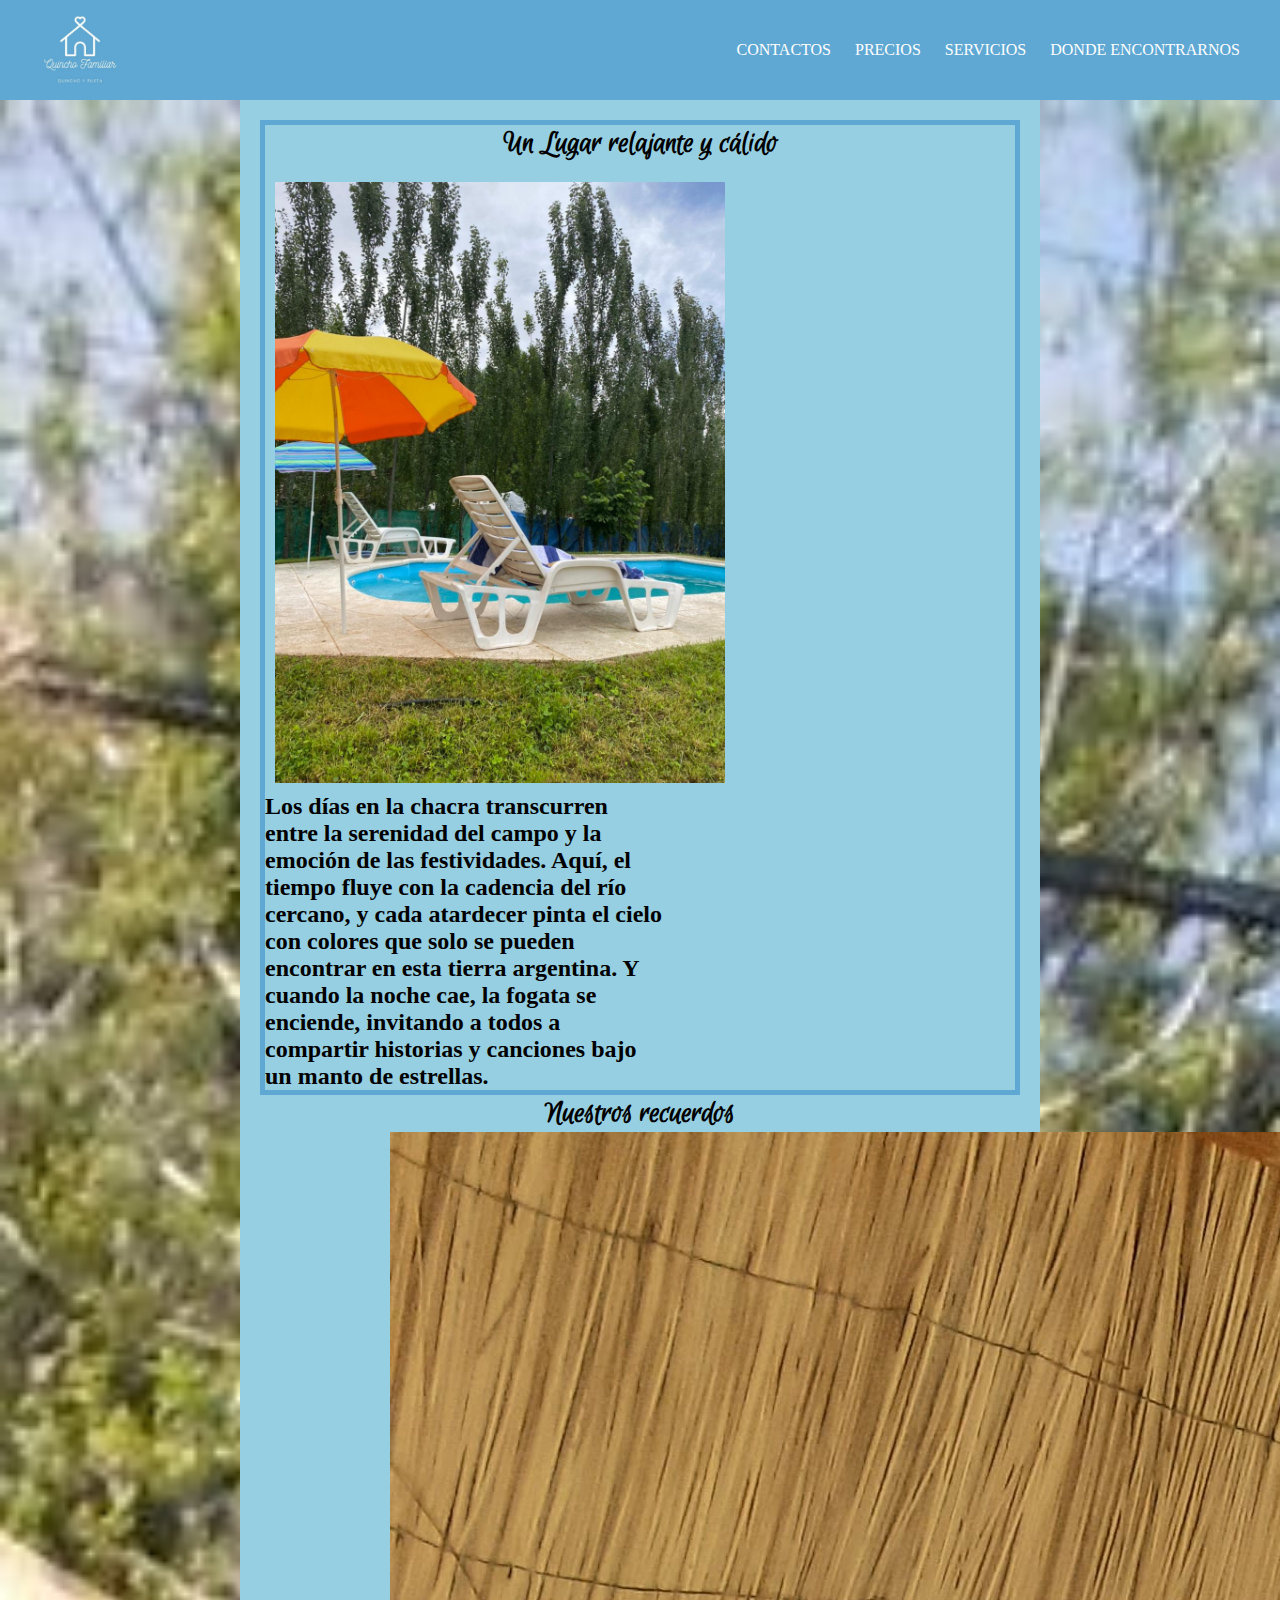
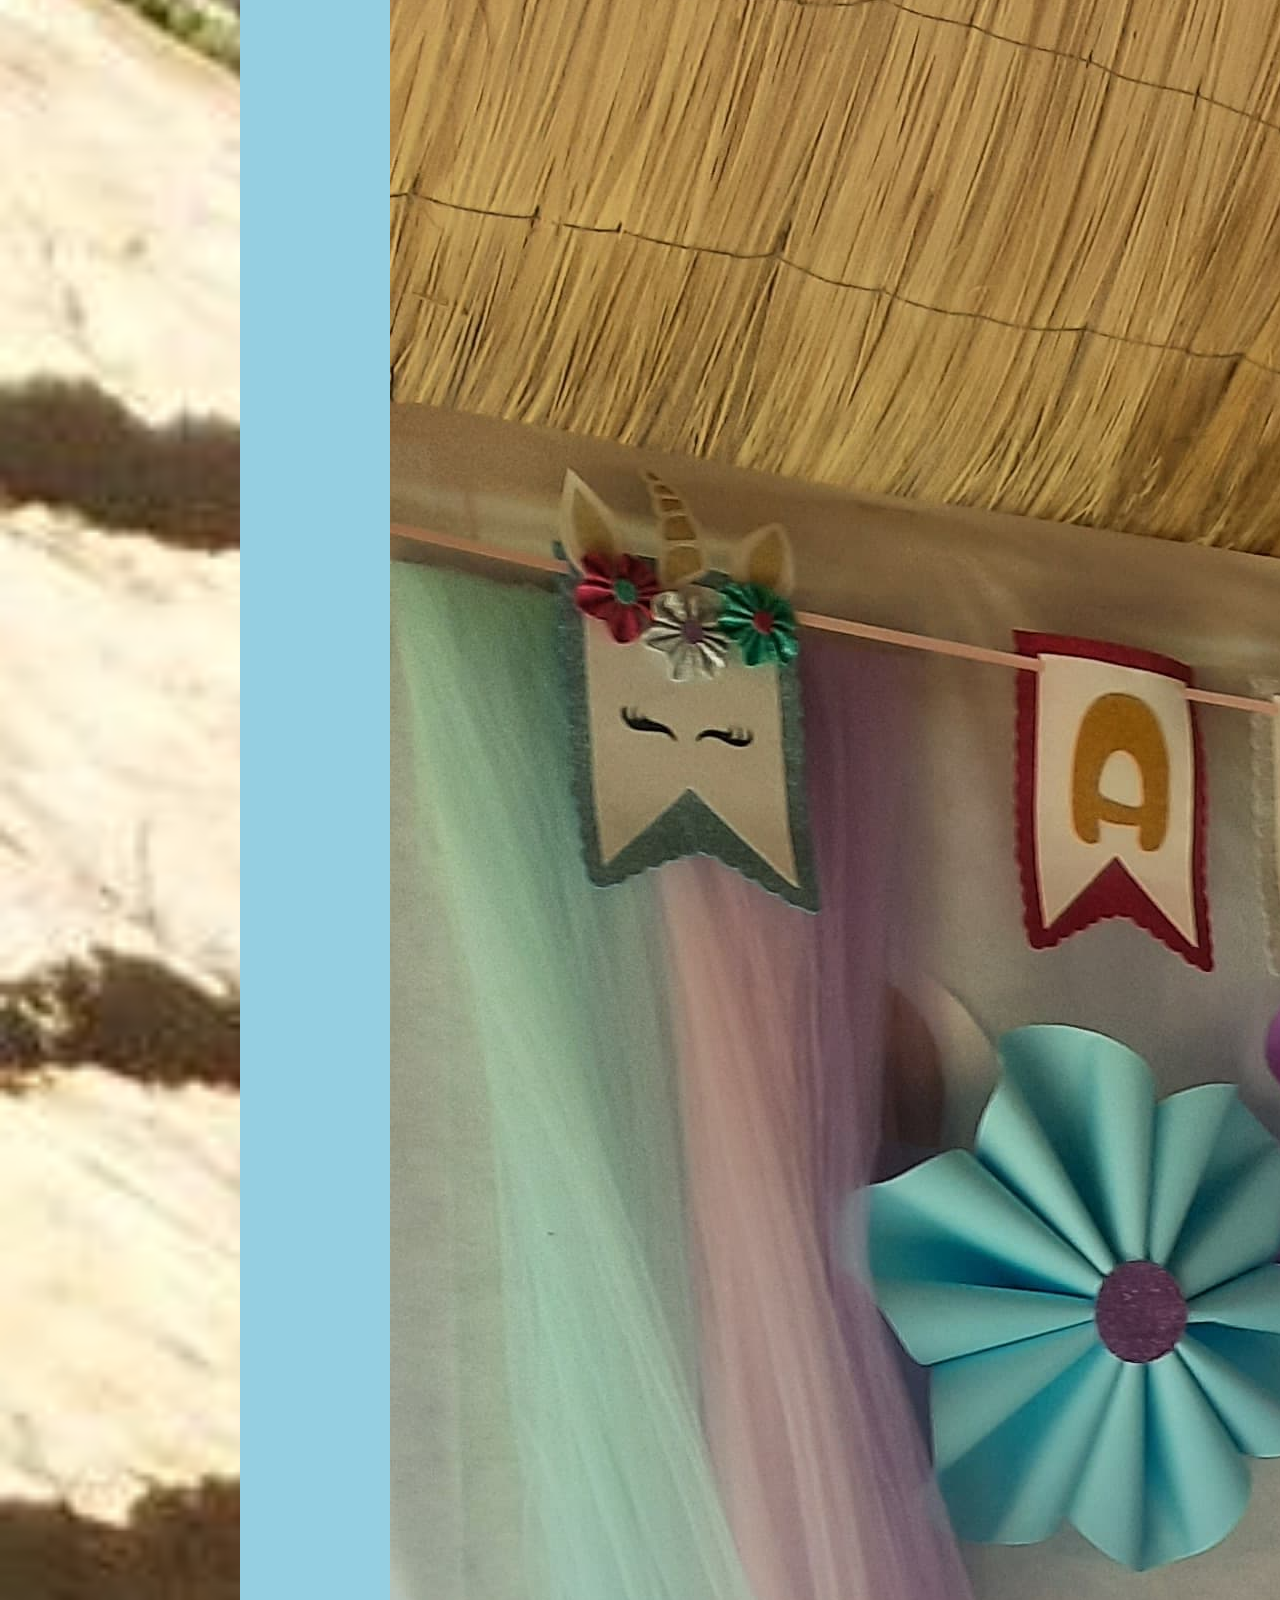
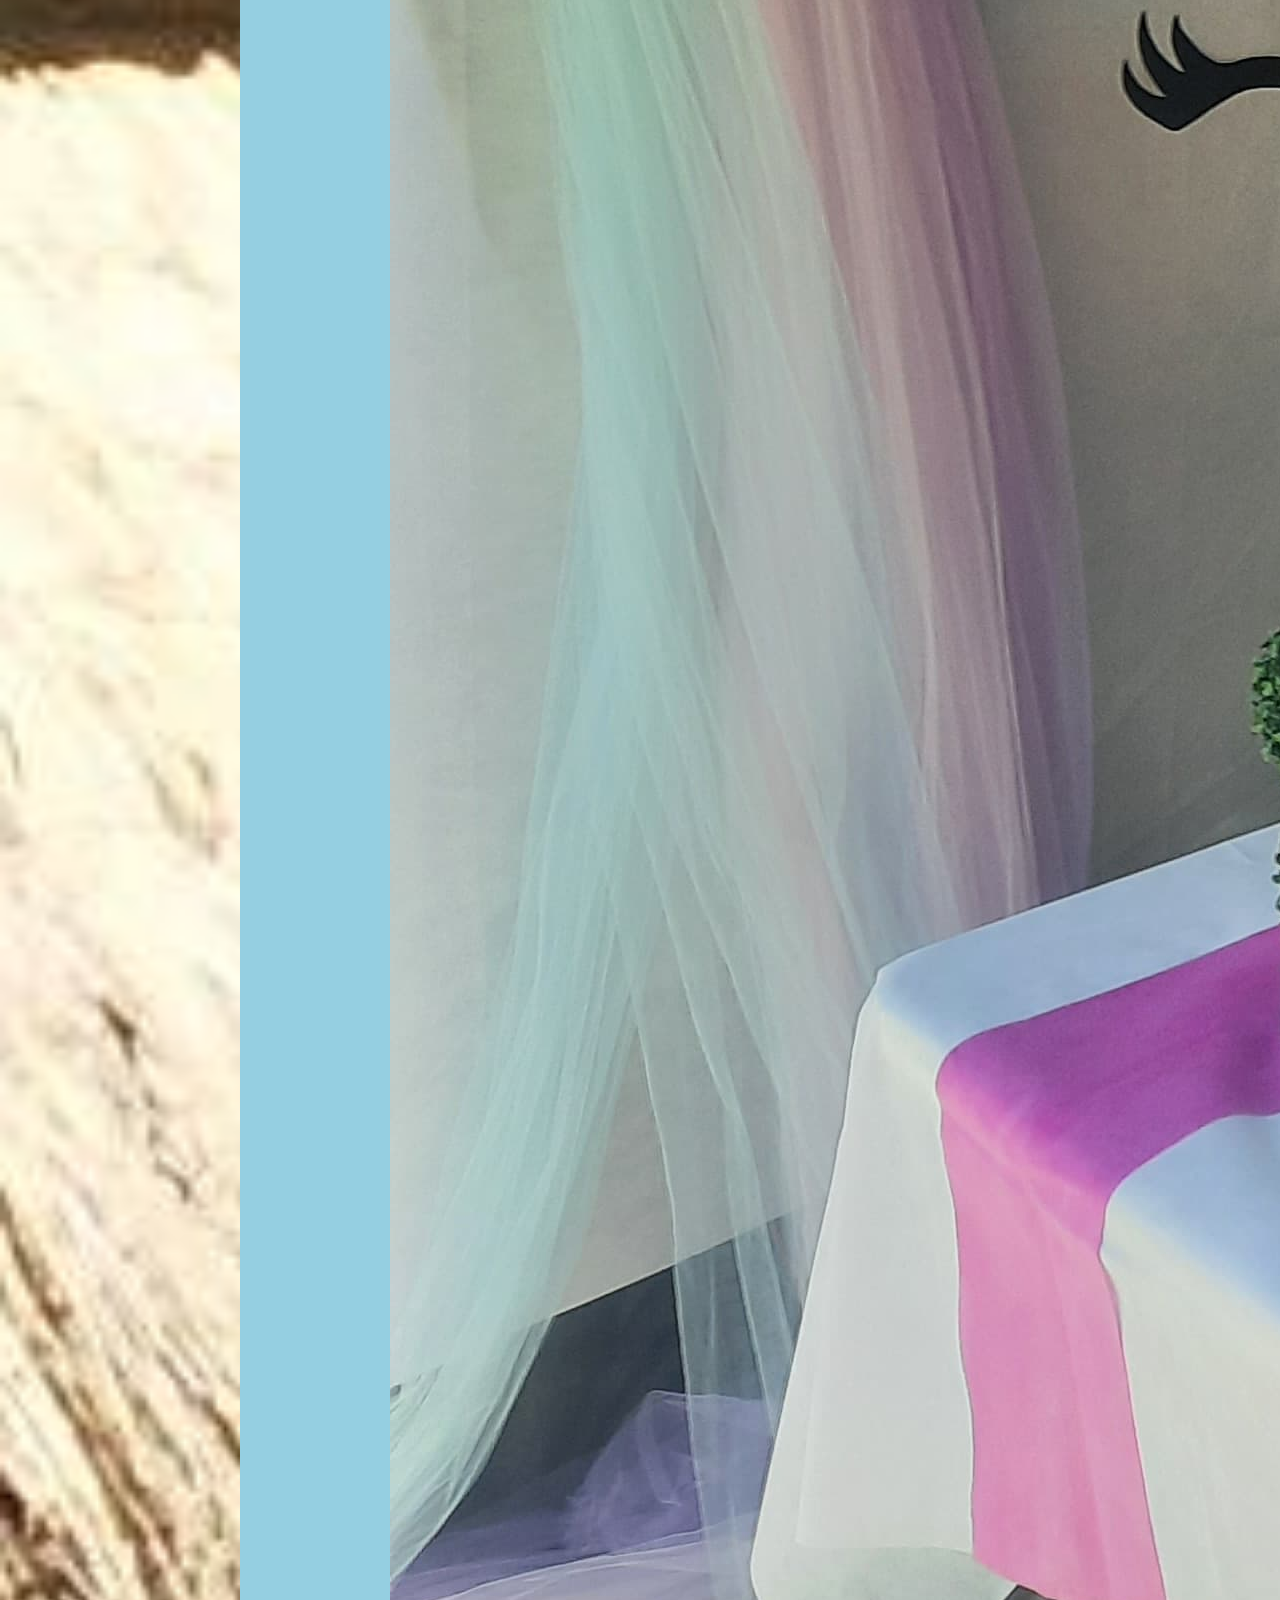
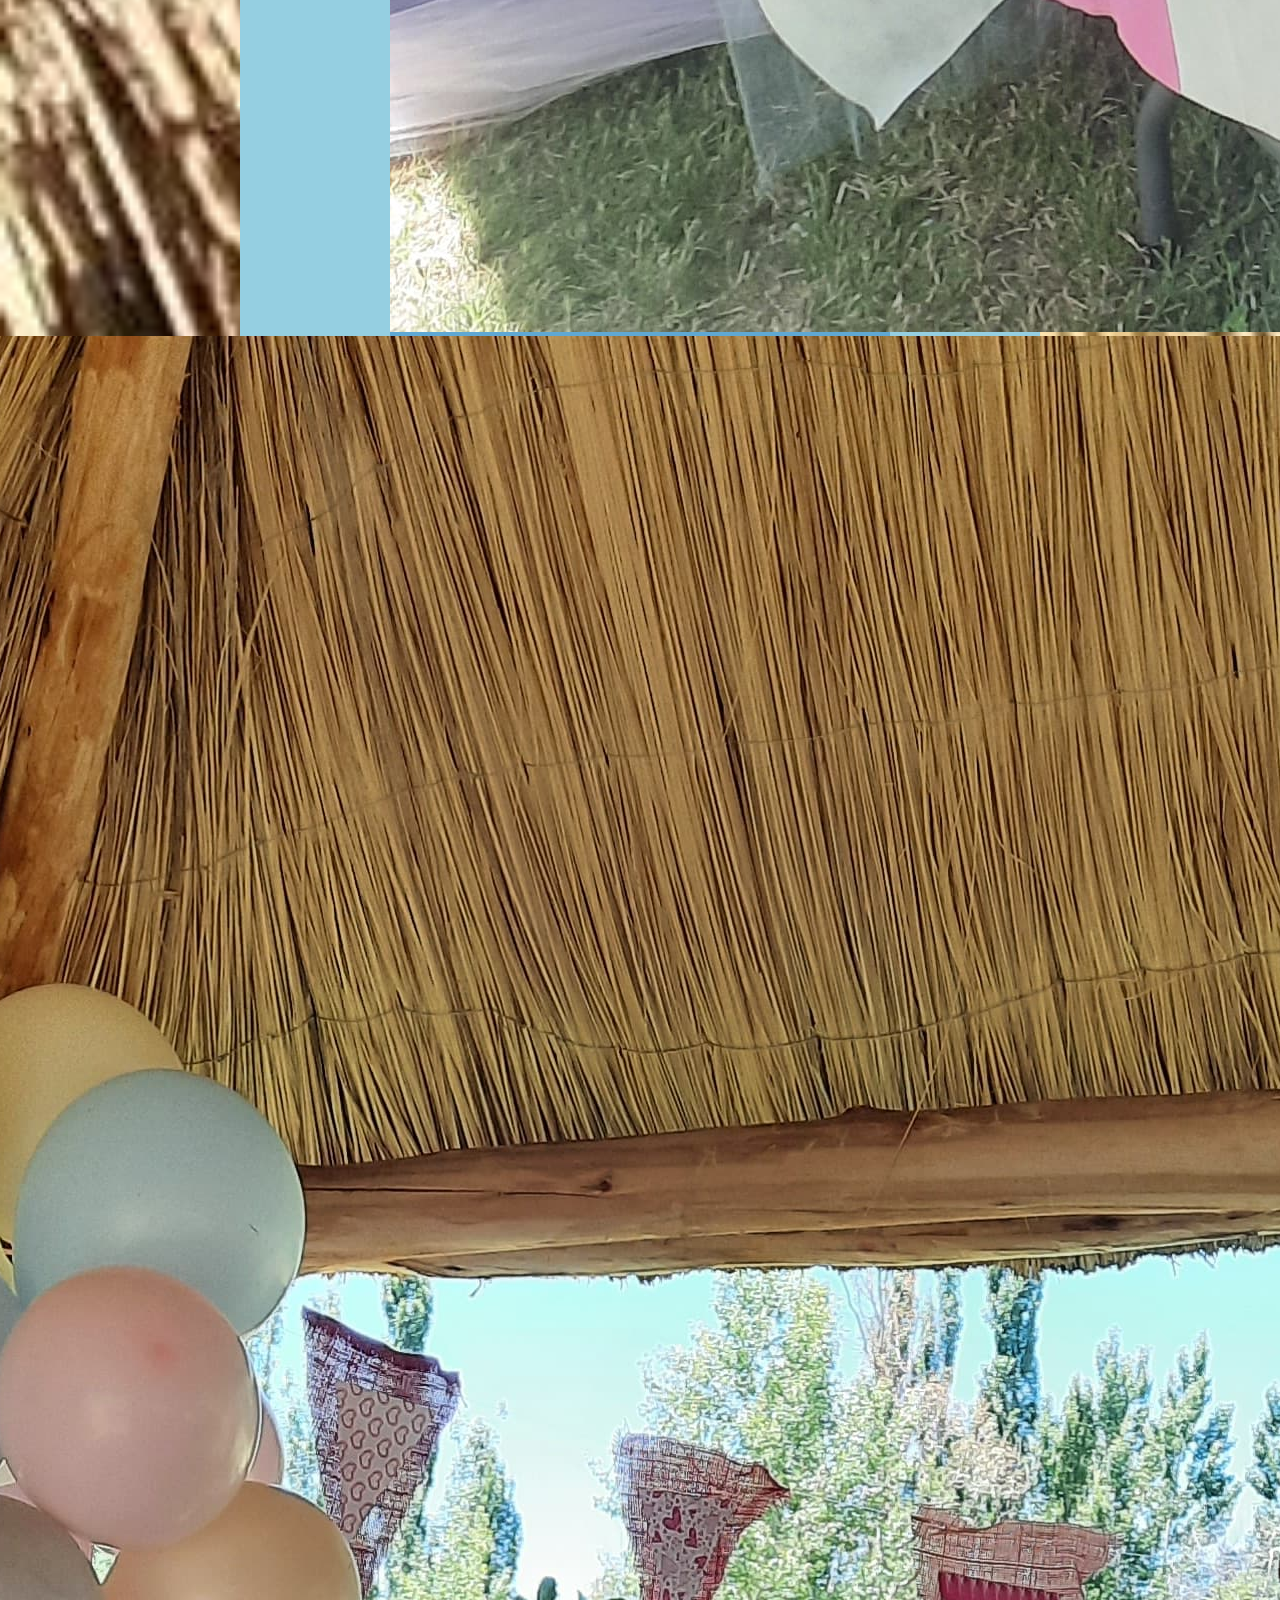
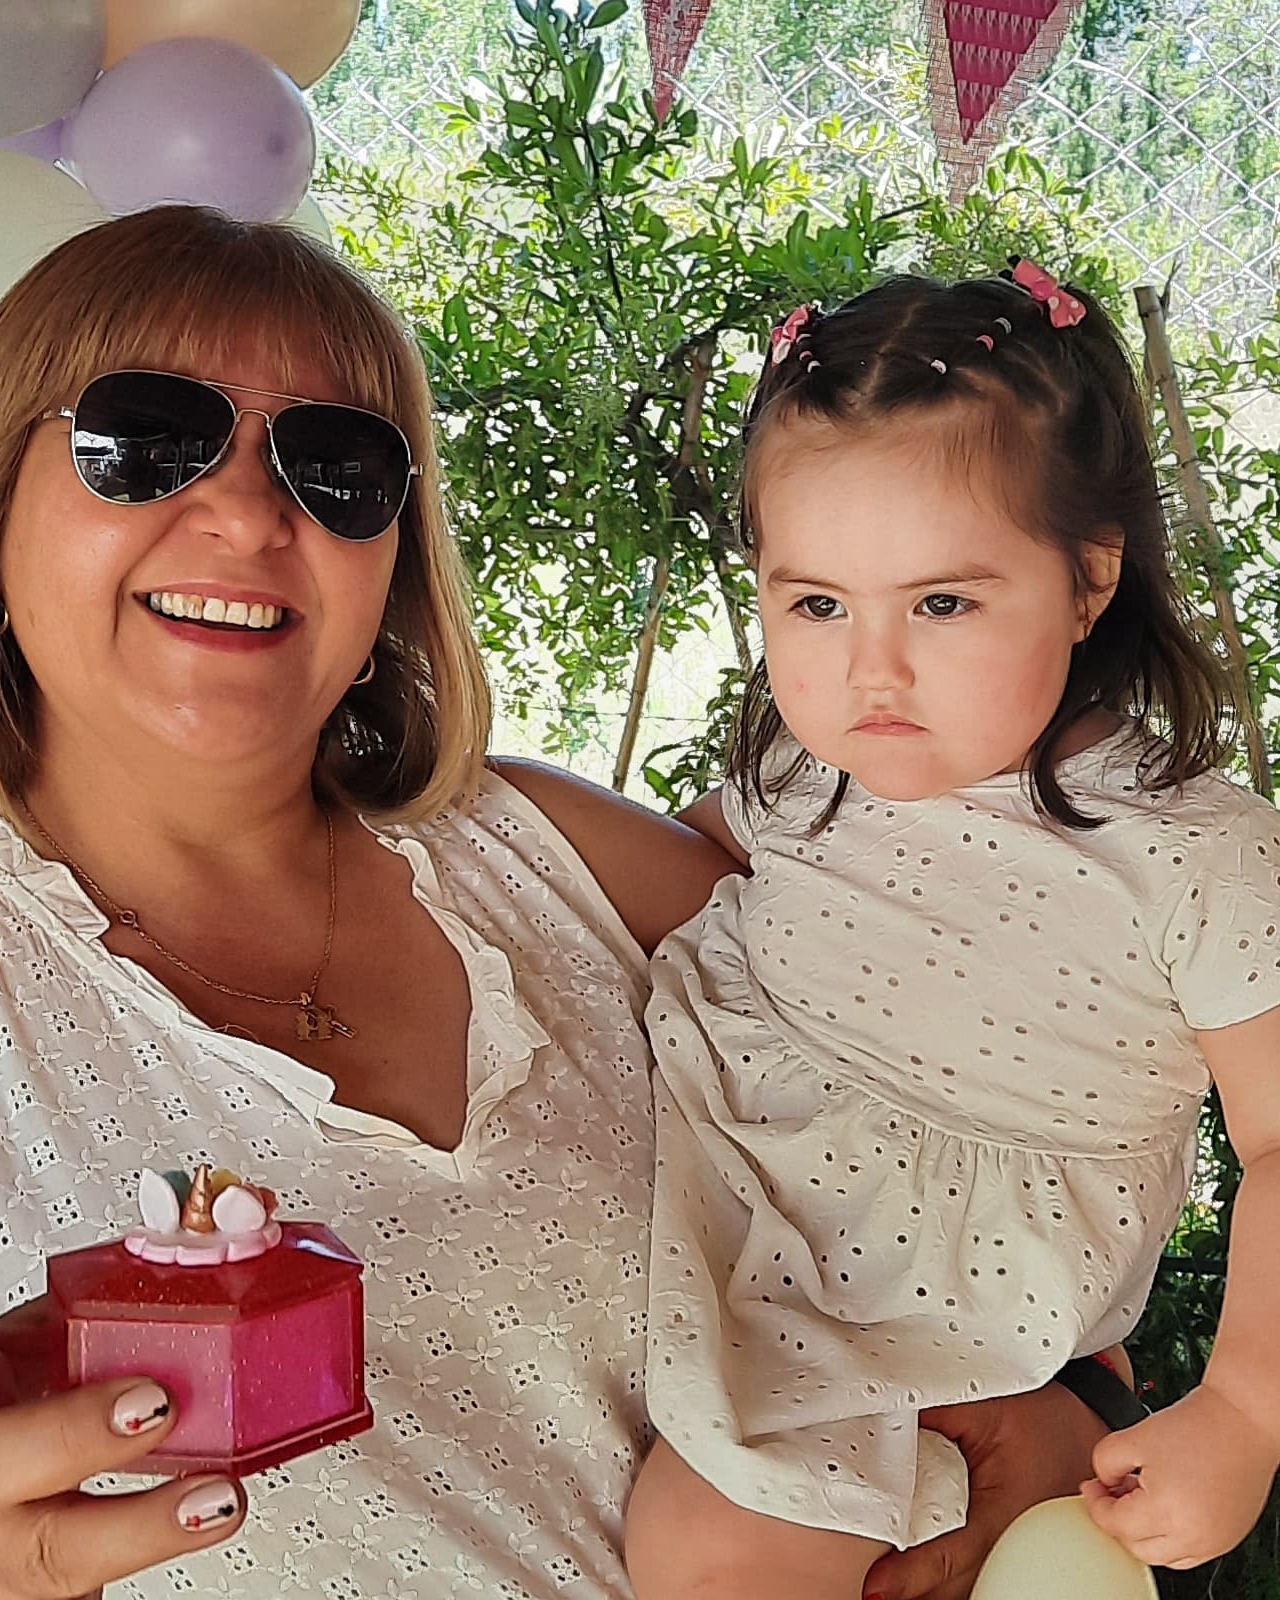
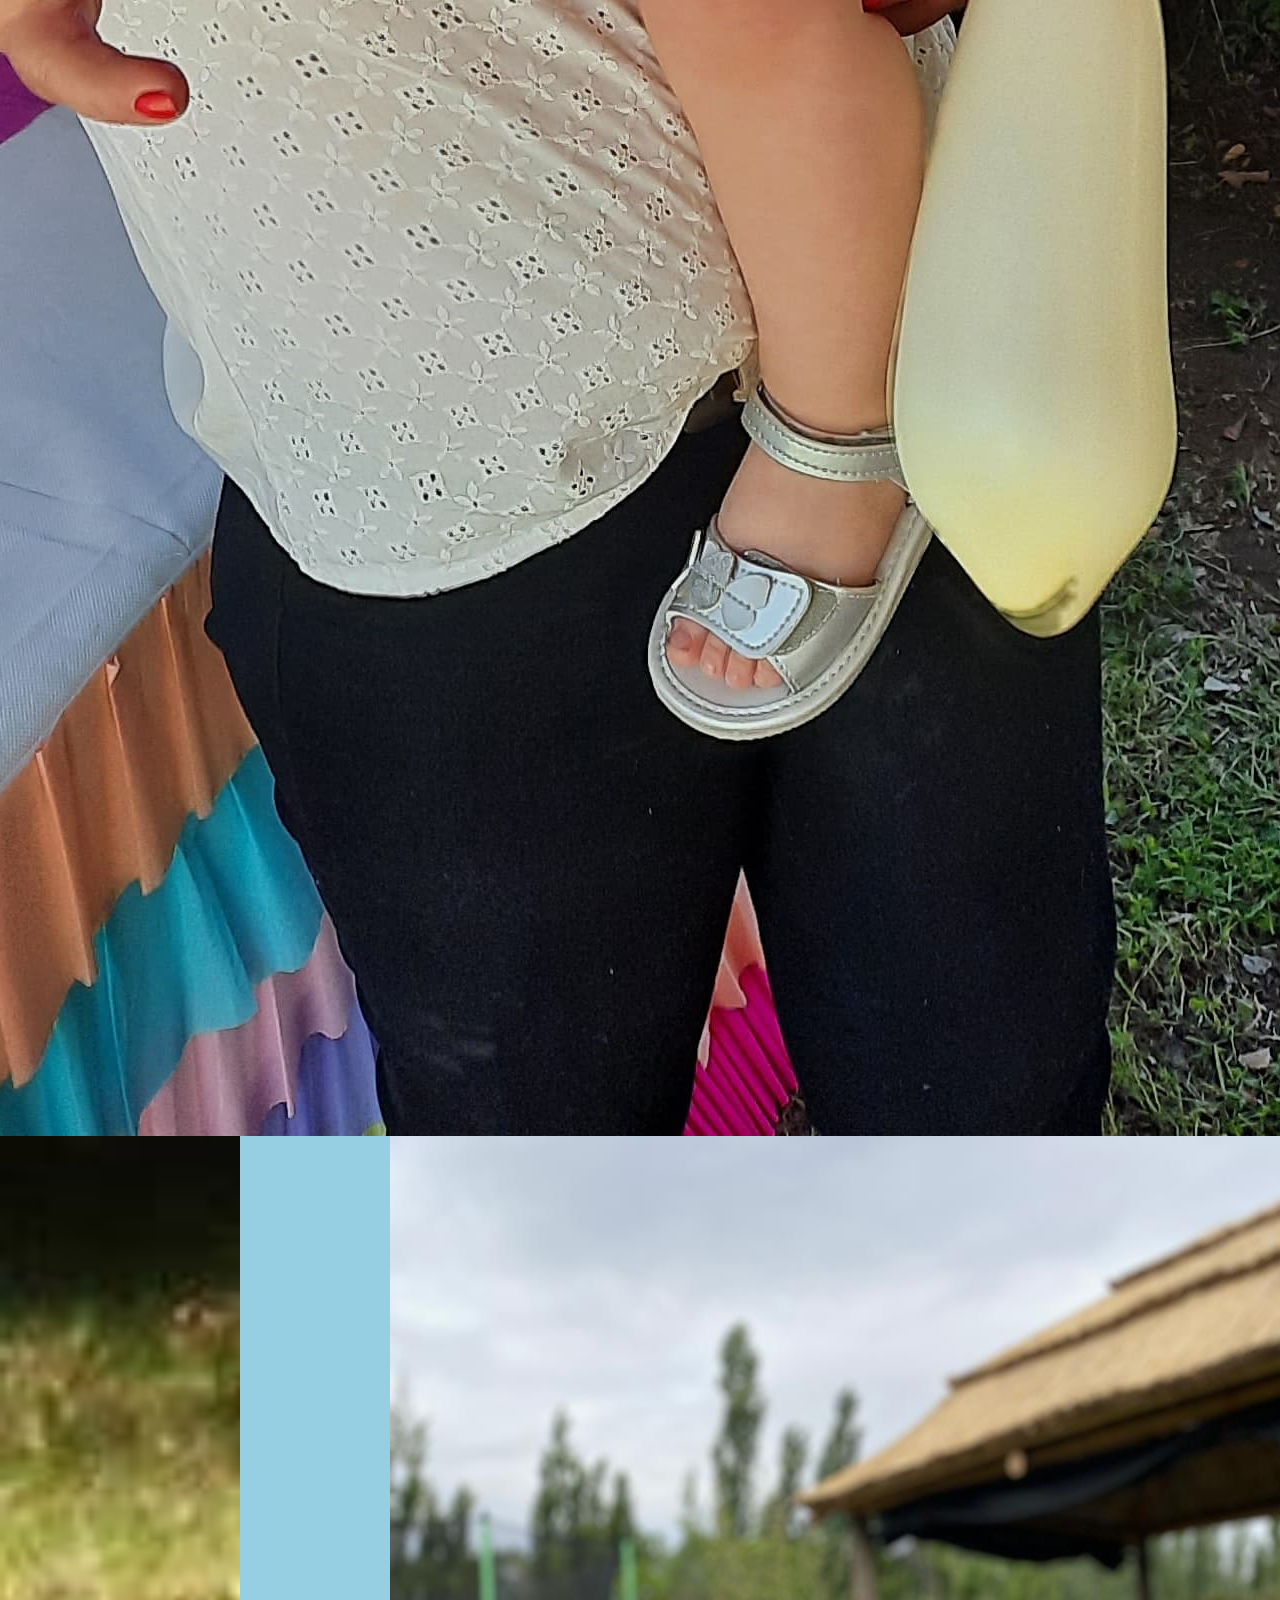
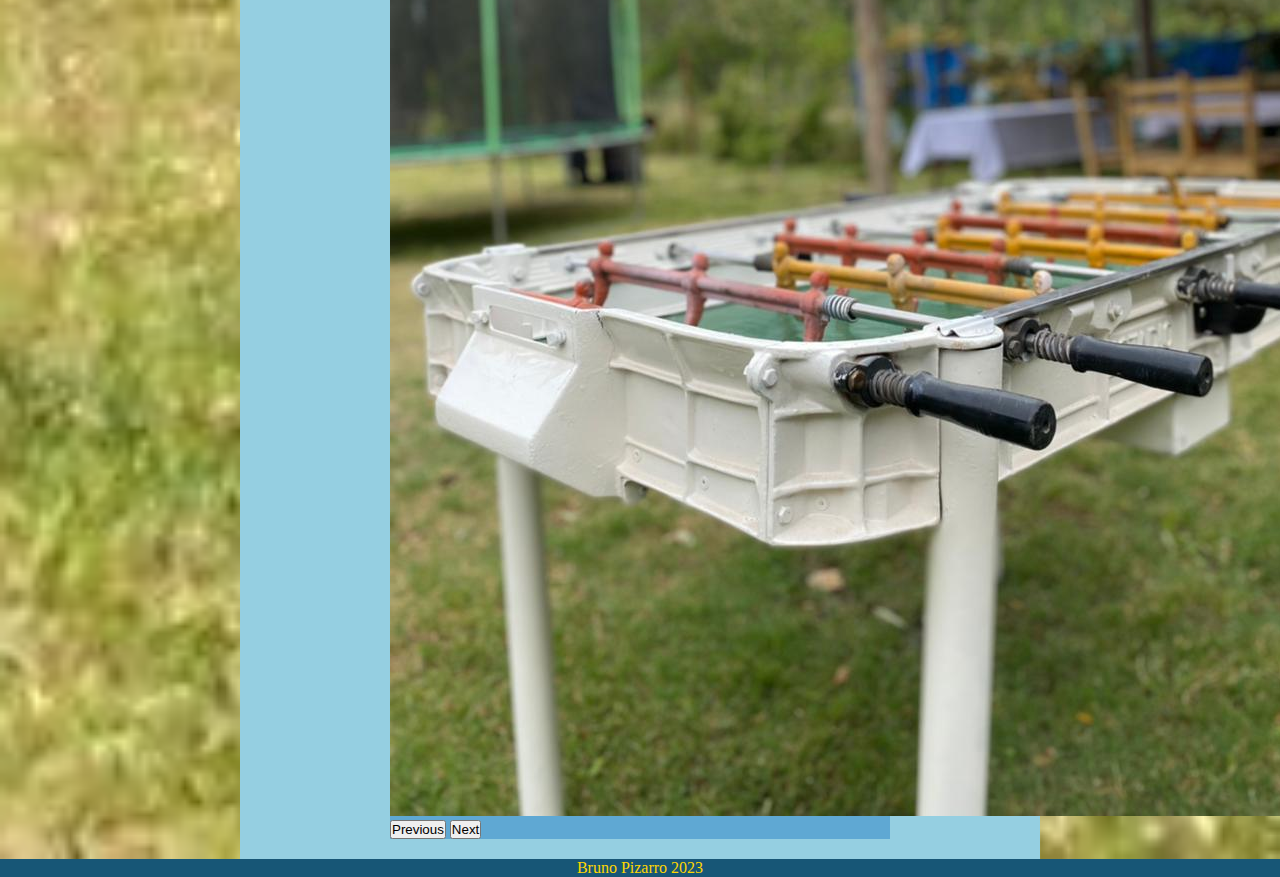
==== index.html @ 08f1d512 "arregle algunas cosas del carrusel" ====
<!DOCTYPE html>
<html lang="en">
<head>
    <meta charset="UTF-8">
    <meta name="viewport" content="width=device-width, initial-scale=1.0">
    <title>Quincho Familiar</title>
    <link href="https://cdn.jsdelivr.net/npm/bootstrap@5.3.2/dist/css/bootstrap.min.css" rel="stylesheet" integrity="sha384-T3c6CoIi6uLrA9TneNEoa7RxnatzjcDSCmG1MXxSR1GAsXEV/Dwwykc2MPK8M2HN" crossorigin="anonymous">
    <link rel="stylesheet" href="./css/style.css">
</head>

<body>
    <header class="menu-pag">
        <img src="./images/Logo.jpg" alt="" class="logo-principal">
        <input type="checkbox" id="check">
        <label for="check" class="mostrar-menu">
            &#8801
        </label>
        <nav class="menu">
            <a href="./Pages/contacto.html">Contactos</a>
            <a href="./Pages/precios.html">Precios</a>
            <a href="./Pages/servicios.html">Servicios</a>
            <a href="./Pages/Ubicacion.html">Donde encontrarnos</a>
            <label for="check" class="esconder-menu">
                &#215
            </label>
    </header>
    <section class="imagen_fondo">
    <main class="cartita">
        <div class="introduccion">
            <h1 class="Titulo">Un Lugar relajante y cálido</h1>
            <div clag-fluidcion">
                <img src="./images/Exterior1.jpg" alt="Imagen exterior" class="imagen_presentacion">
                <h2 class="texto-presentacion">
                    Los días en la chacra transcurren entre la serenidad del campo y la emoción de las festividades. Aquí, el
                    tiempo fluye con la cadencia del río cercano, y cada atardecer pinta el cielo con colores que solo se pueden
                    encontrar en esta tierra argentina. Y cuando la noche cae, la fogata se enciende, invitando a todos a compartir
                    historias y canciones bajo un manto de estrellas.
                </h2>
            </div>
        </div>

        <h1 class="titulo_galeria">Nuestros recuerdos</h1>
        
        <section class="container">
            <div id="carouselExampleInterval" class="carousel slide" data-bs-ride="carousel">
                <div class="carousel-inner">
                  <div class="carousel-item active" data-bs-interval="10000">
                    <img src="./images/imagen-carrusel3.jpg" class="d-block w-100 imagen-carrusel" alt="slide 1">
                  </div>
                  <div class="carousel-item" data-bs-interval="2000">
                    <div class= "container border text-center" >
                    <img src="./images/img-carrusel1.jpg" class="d-block w-100 imagen-carrusel"  alt="slide 2">
                </div>
                  </div>
                  <div class="carousel-item">
                    <img src="./images/Exterior2.jpg" class="d-block w-100 imagen-carrusel" alt="slide 3">
                  </div>
                </div>
                <button class="carousel-control-prev" type="button" data-bs-target="#carouselExampleInterval" data-bs-slide="prev">
                  <span class="carousel-control-prev-icon" aria-hidden="true"></span>
                  <span class="visually-hidden">Previous</span>
                </button>
                <button class="carousel-control-next" type="button" data-bs-target="#carouselExampleInterval" data-bs-slide="next">
                  <span class="carousel-control-next-icon" aria-hidden="true"></span>
                  <span class="visually-hidden">Next</span>
                </button>
              </div>

        </section>


    </main>

</section>

<footer class="pieDePagina">
    <nav class="pie_pag">
        <p> Bruno Pizarro 2023</p>
    </nav>
</footer>

<script src="https://cdn.jsdelivr.net/npm/bootstrap@5.3.2/dist/js/bootstrap.bundle.min.js" integrity="sha384-C6RzsynM9kWDrMNeT87bh95OGNyZPhcTNXj1NW7RuBCsyN/o0jlpcV8Qyq46cDfL" crossorigin="anonymous"></script>

</body>
</html>
---- css/style.css ----
@import url('https://fonts.googleapis.com/css2?family=Bevan&family=Open+Sans&display=swap');

@import url('https://fonts.googleapis.com/css2?family=Agbalumo&display=swap');

@import url('https://fonts.googleapis.com/css2?family=Euphoria+Script&display=swap');

*
{
    margin: 0;
    padding: 0;
    box-sizing: border-box;
}

body 
{
    display: flex;
    flex-direction: column;

}

/*-----------------Footer---------------------*/
footer
{
    display: block;
    background-color: #175676;
}

.pie_pag
{
    display: flex;
    align-items: center;
    justify-content: center;
    color: gold;
}


    /*---------------Ajustes de tamaño-------------------------*/
    
    

    



    /*-------------------------------------------*/

/*-------------------------------------------*/


/*-----------------HEADER---------------------*/
header
{
    height: 100px;
    background: #5fa8d3;
    padding: 0 30px;
    display: flex;
    justify-content: space-between;
    align-items: center;
}

.logo-principal
{
    float: left;
    width: 100px;
}

.menu a
{
    color: white;
    text-transform: uppercase;
    text-decoration: none;
    padding: 0 10px;
    transition: 0.4s;
    -webkit-transition: 0.4s;
    -moz-transition: 0.4s;
    -ms-transition: 0.4s;
    -o-transition: 0.4s;
}

.mostrar-menu,.esconder-menu
{
    font-size: 30px;
    cursor: pointer;
    display: none;
    transition: 0.4s;
}

.mostrar-menu
{
    order:1;
}

menu a:hover,
.mostrar-menu:hover,
.esconder-menu:hover
{
   color: black;
}

#check
{
    display: none;
}

    /*---------------Ajustes de tamaño-------------------------*/

    @media (max-width: 530px)
    {
        .mostrar-menu,
        .esconder-menu
        {
            display: block;
        }
    
        .menu
        {
            position: fixed;
            width: 100%;
            height: 100vh;
            background: #5fa8d3;
            right: 100%;
            top: 0;
            text-align: center;
            padding: 100px 0px;
            z-index: 100;
            transition: 0.8s;      
        }
    
        .menu a
        {
        display: block;
        padding: 20px;
        }
    
        .esconder-menu
        {
        position: absolute;
        top: 40px;
        right: 40px; 
        }
    
        #check:checked ~ .menu
        {
        right: 0;
        }
    
    }
    /*-------------------------------------------*/

/*-------------------------------------------*/

/*-----------------Main---------------------*/

main
{
    min-height: 100vh;
    flex-wrap: wrap;
}

.cartita 
{
    display: flex;
    flex-direction: column;
    align-items: center;
    justify-content: center;
    background-color: #95cfe1;
    padding: 20px;
    max-width: 800px; 
    margin: auto; 

}

.imagen_fondo
{
    background: url(../images/exterior\ 3.jpg);
    background-repeat: no-repeat;
    background-size: cover;
    background-position: center center;
    display: flex;
    justify-content: center;
    align-items: center;
    
}
 

    /*---------------Ajustes de tamaño-------------------------*/


    /*-------------------------------------------*/



/*-----------------Presentacion---------------------*/
.Titulo 
{
    margin-bottom: 10px;
    font-family: 'Euphoria Script', cursive;
    display: flex;
    justify-content: center;
}

.introduccion 
{
    display: flex;
    justify-content: center;
    border: 5px solid #5fa8d3;
    flex-wrap: wrap;
}

.imagen_presentacion 
{
    width: 60%;
    margin: 10px;
    display: flex;
    justify-content: center;
    flex-wrap: wrap;
}

.Presentacion 
{
    margin: 10px;
    display: flex;
    justify-content: center;
    flex-wrap: wrap;
}
.texto-presentacion
{
    width: 400px;
    
}


    /*---------------Ajustes de tamaño-------------------------*/

    @media (max-width: 565px)
    {

        .Titulo
        {
            margin-bottom: auto;

        }
        .texto-presentacion
        {
            align-items: center;
            width: 250px;
        }

        .imagen_presentacion 
        {
            width: 200px;
        }

        .introduccion
        {
            width: 300px;
        }

    }
    /*-------------------------------------------*/

/*-------------------------------------------*/

/*-----------------Galeria---------------------*/

.cartita .galeria 
{
    
    padding: 10px; 
    margin-top: 20px; 
    display: flex;
    justify-content: space-between;
    width: 100%; 
    box-sizing:border-box
}

.titulo_galeria 
{
    font-family: 'Euphoria Script', cursive;
}

.container
{
    background-color: #5fa8d3;
    display: flex;
    justify-content: center;
}



    /*---------------Ajustes de tamaño-----------------*/

    @media (max-width: 565px)
    {

        .cartita
        {
           width: 500px;
        }

        .imagen-carrusel
        {

        }
    }






    /*-------------------------------------------*/

/*------------------------------------------*/

/*-------------------------------------------*/

/*-----------------Contactos---------------------*/

.Formulario
{
    margin-left: 40%;
}

.logoContactos 
{
    width: 500px; 
    margin-right: 10px; 
    padding: 20%;
}

    /*---------------Ajustes de tamaño-------------------------*/





    /*-------------------------------------------*/

/*-------------------------------------------*/

/*-----------------Precio---------------------*/
.pautaPrecio
{

  list-style-type: none;
  margin-bottom: 10px;
  color: red;
}

.metodoPago
{
    width: 300px;
    display: flex;
    padding: 10px;
    margin-top: 20px;
    margin-right: 30px;
}

.metodoPago img 
{
    width: 800px; 
    margin-right: 10px; 
}

.carousel-item
{
    width: 500px;
    justify-content: center;
    align-items: center;
    max-width: 100%;

}

    /*---------------Ajustes de tamaño (390x844)-------------------------*/





    /*-------------------------------------------*/

/*-------------------------------------------*/

/*-----------------Servicios---------------------*/



.parrafoFinalServicios
{
    margin-bottom: 5px;
    
}

.img_servicios
{
    width: 100%;
    margin-bottom: 12px;
}



    /*---------------Ajustes de tamaño-------------------------*/





    /*-------------------------------------------*/



.logo_tarjeta
{
    display: flex;
    width: 70%;
    margin: auto;
}

.texto_Tarjeta
{
    margin: auto;
}

.tarjetas
{
    display: grid;
    grid-template-columns: 1fr 1fr 1fr;
    gap: 1rem;
}

.card
{
    background-color: #175676;
}


.ocultar 
{
    display: none;
}
 
/*-------------------------------------------*/


/*-----------------Ubicacion---------------------*/
.Ubicacion
{
    width: 40%;
}

.TextoUbicacion
{
    display: flex;
    margin-right: 44px;
}

.contenido-ubicacion
{
    margin-left: 10px; 
}



    /*---------------Ajustes de tamaño-------------------------*/





    /*-------------------------------------------*/


/*-------------------------------------------*/
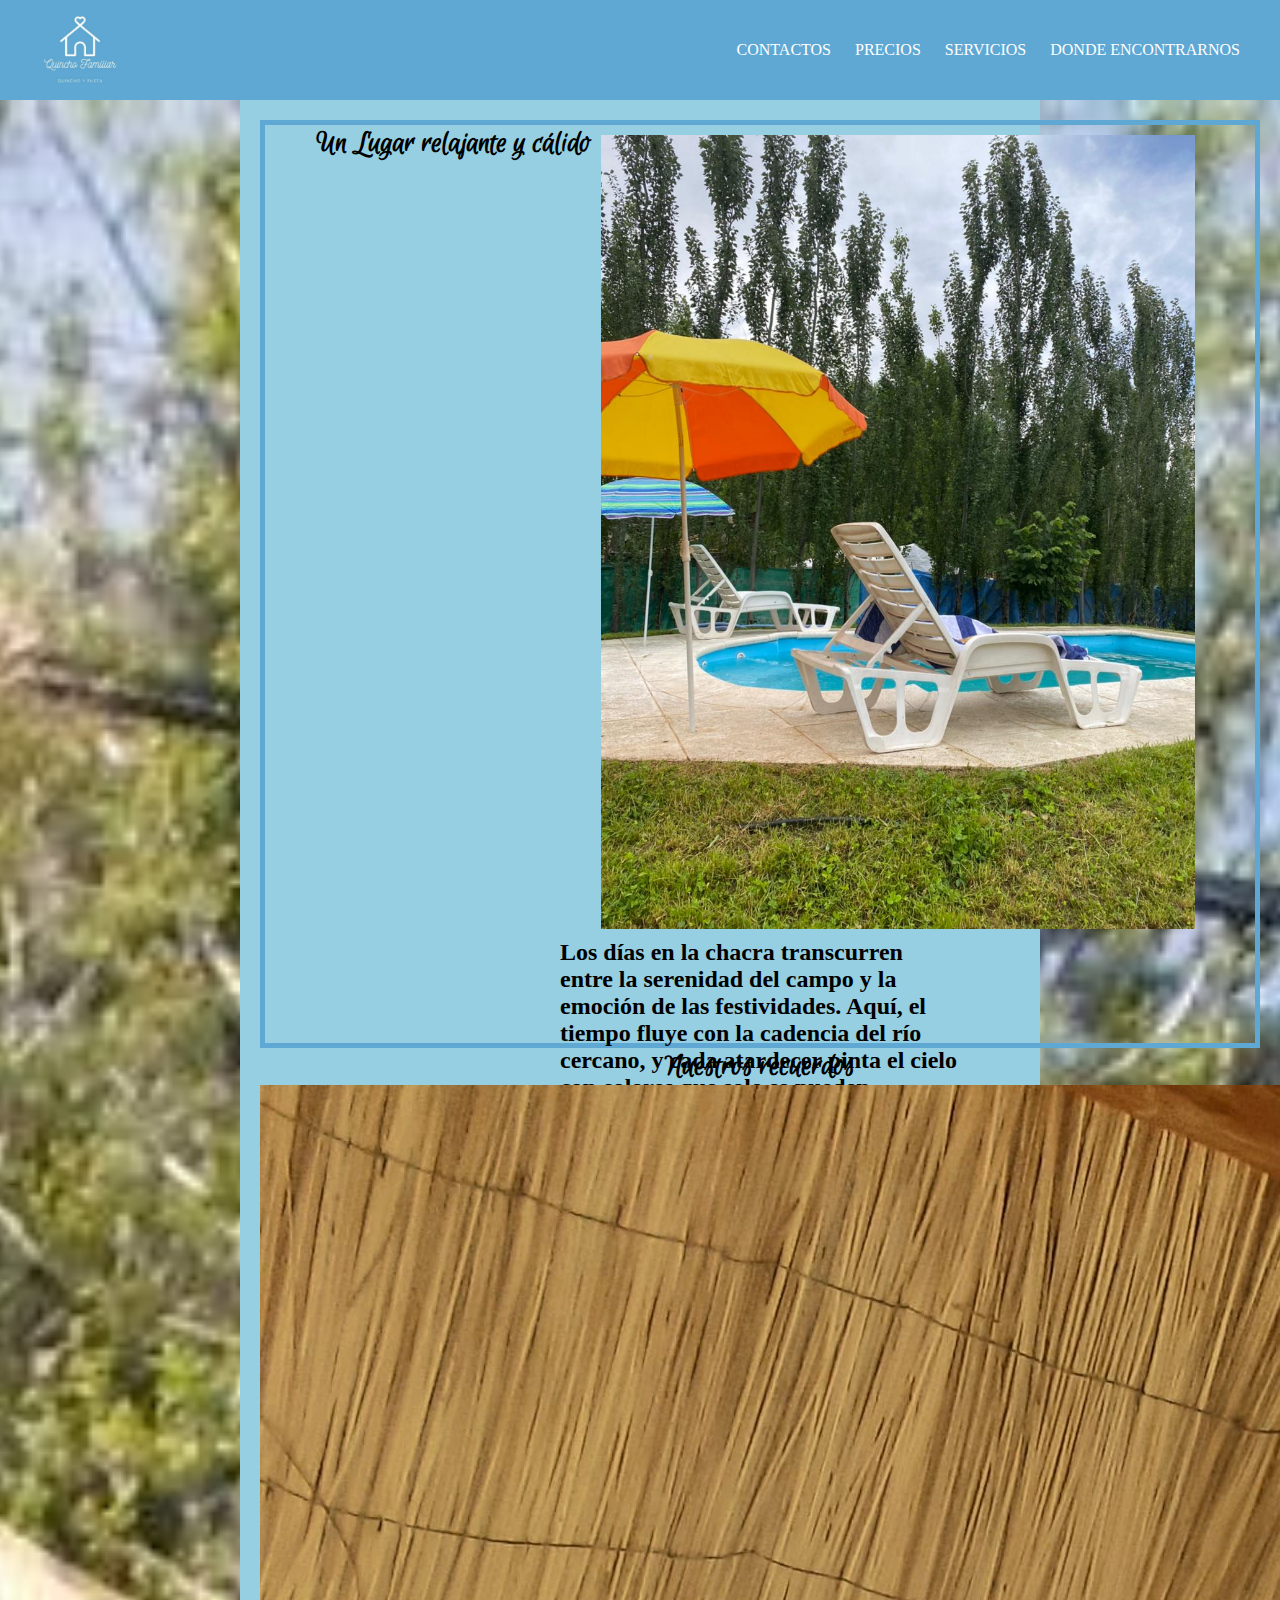
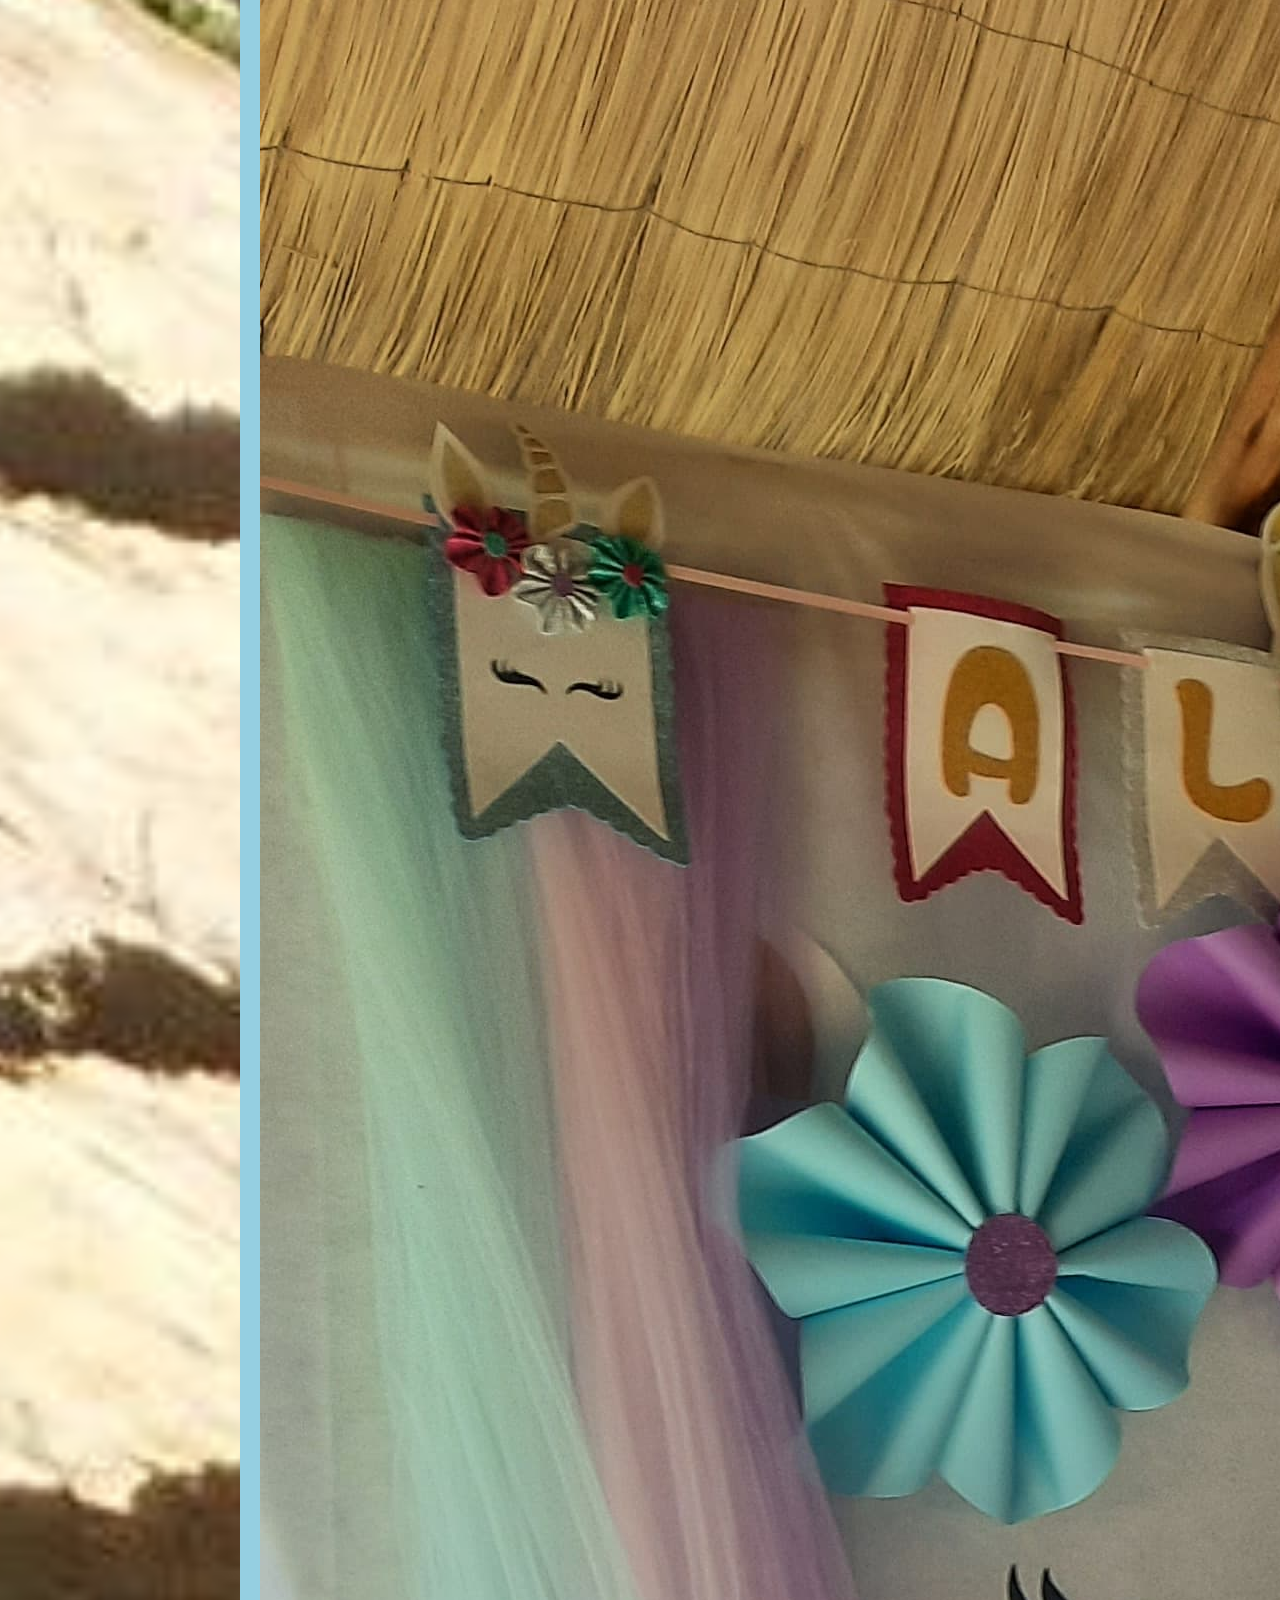
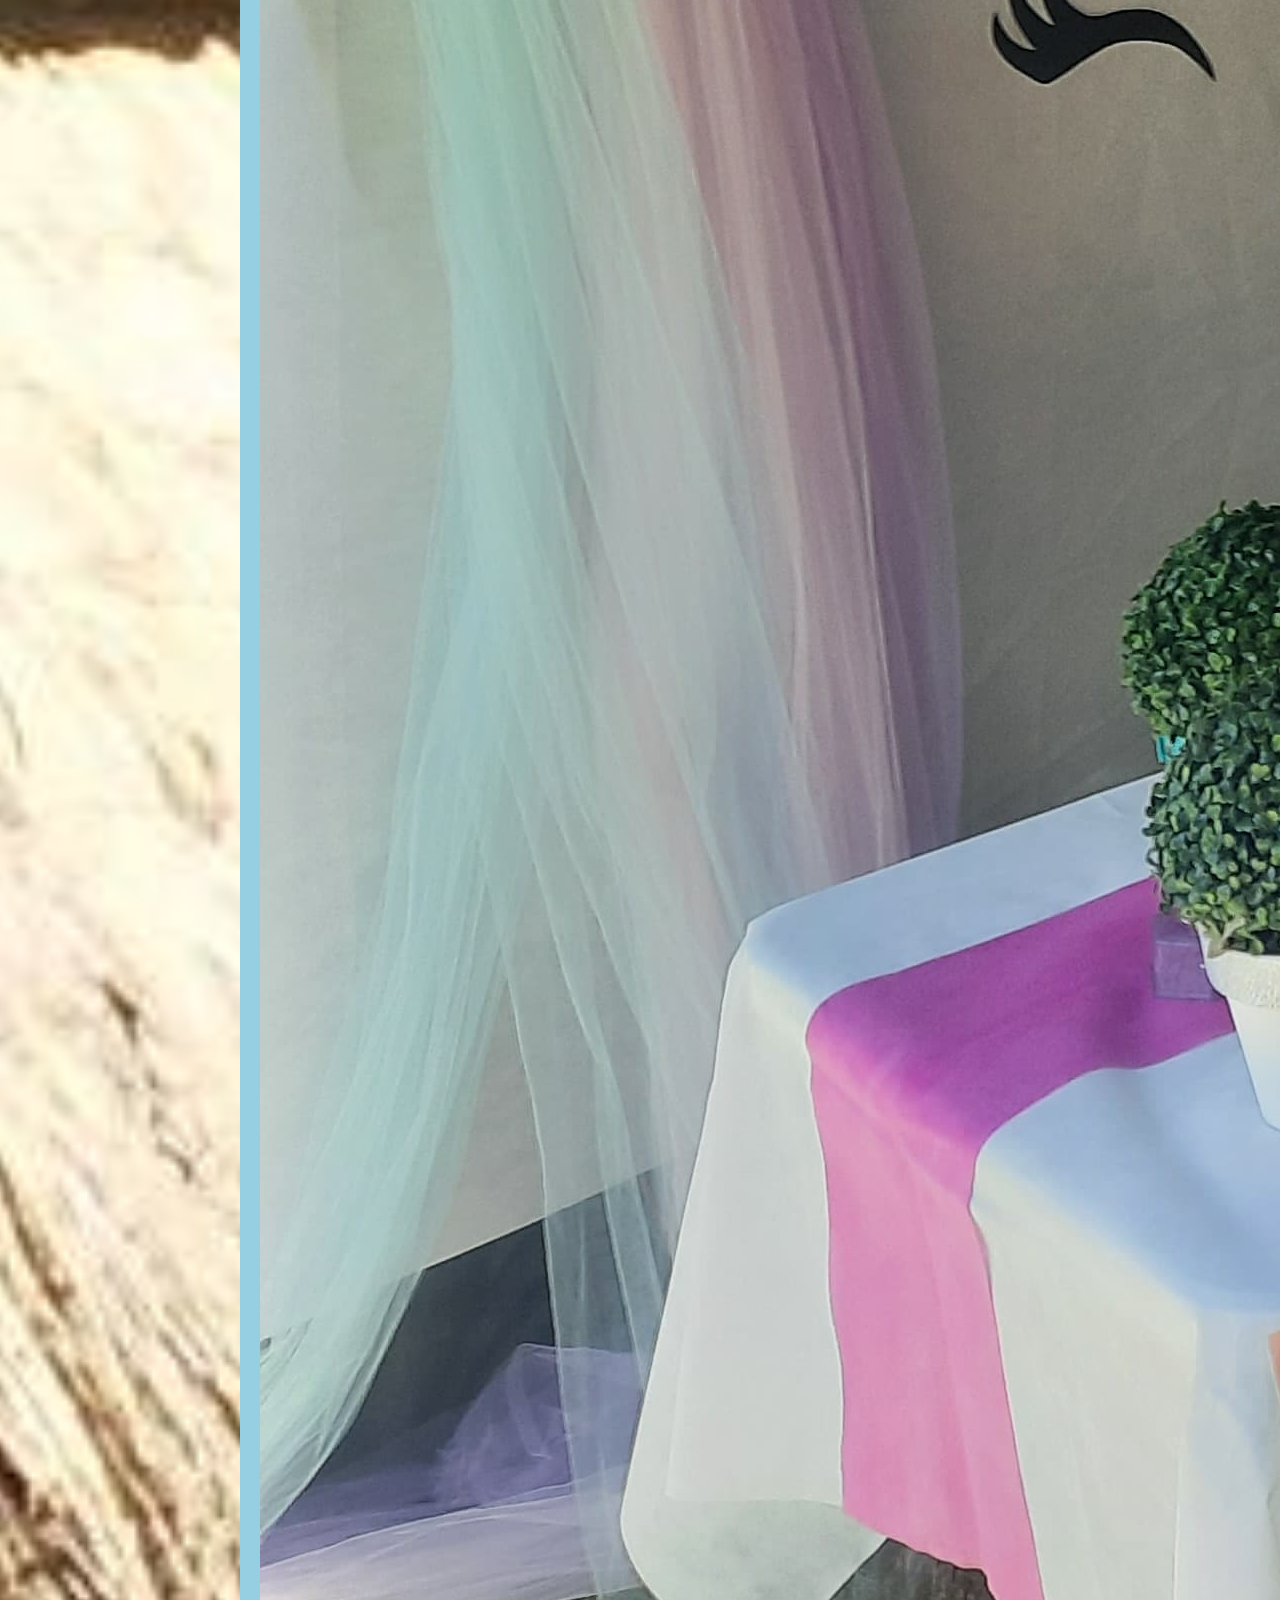
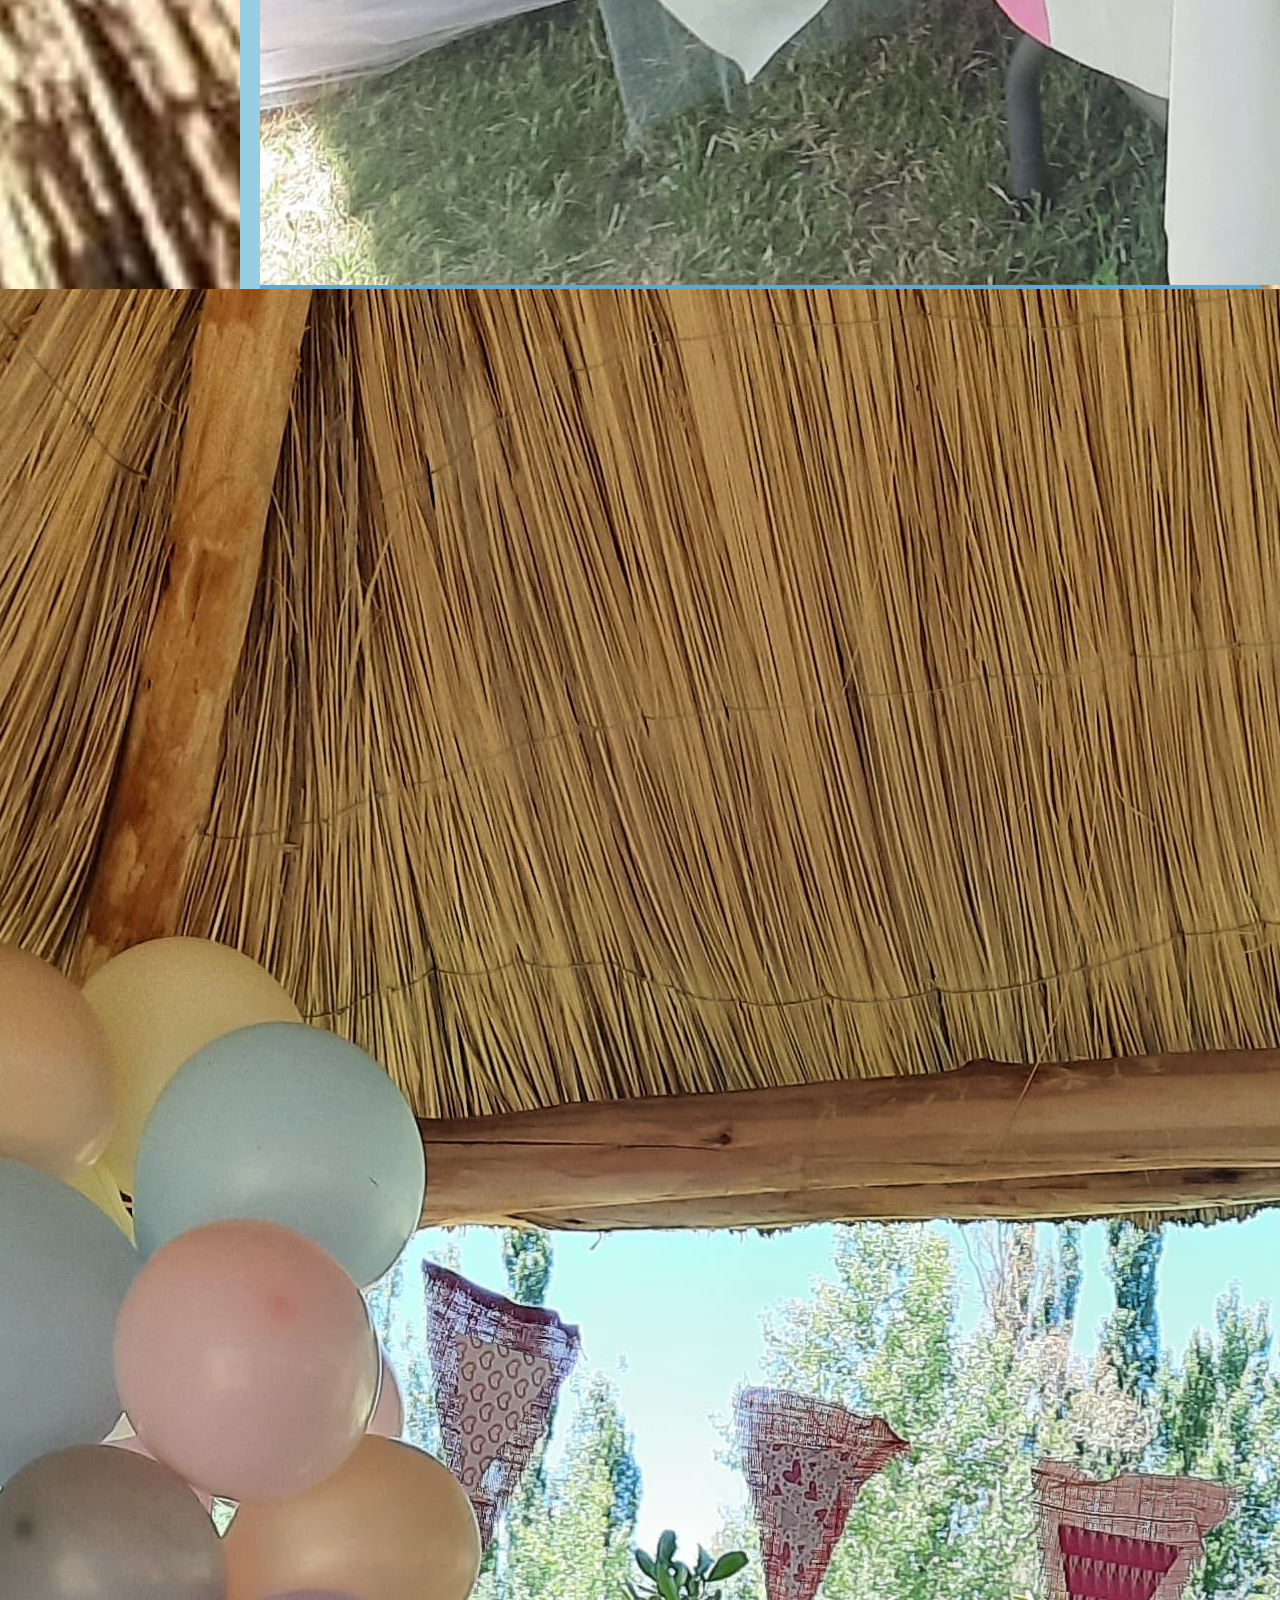
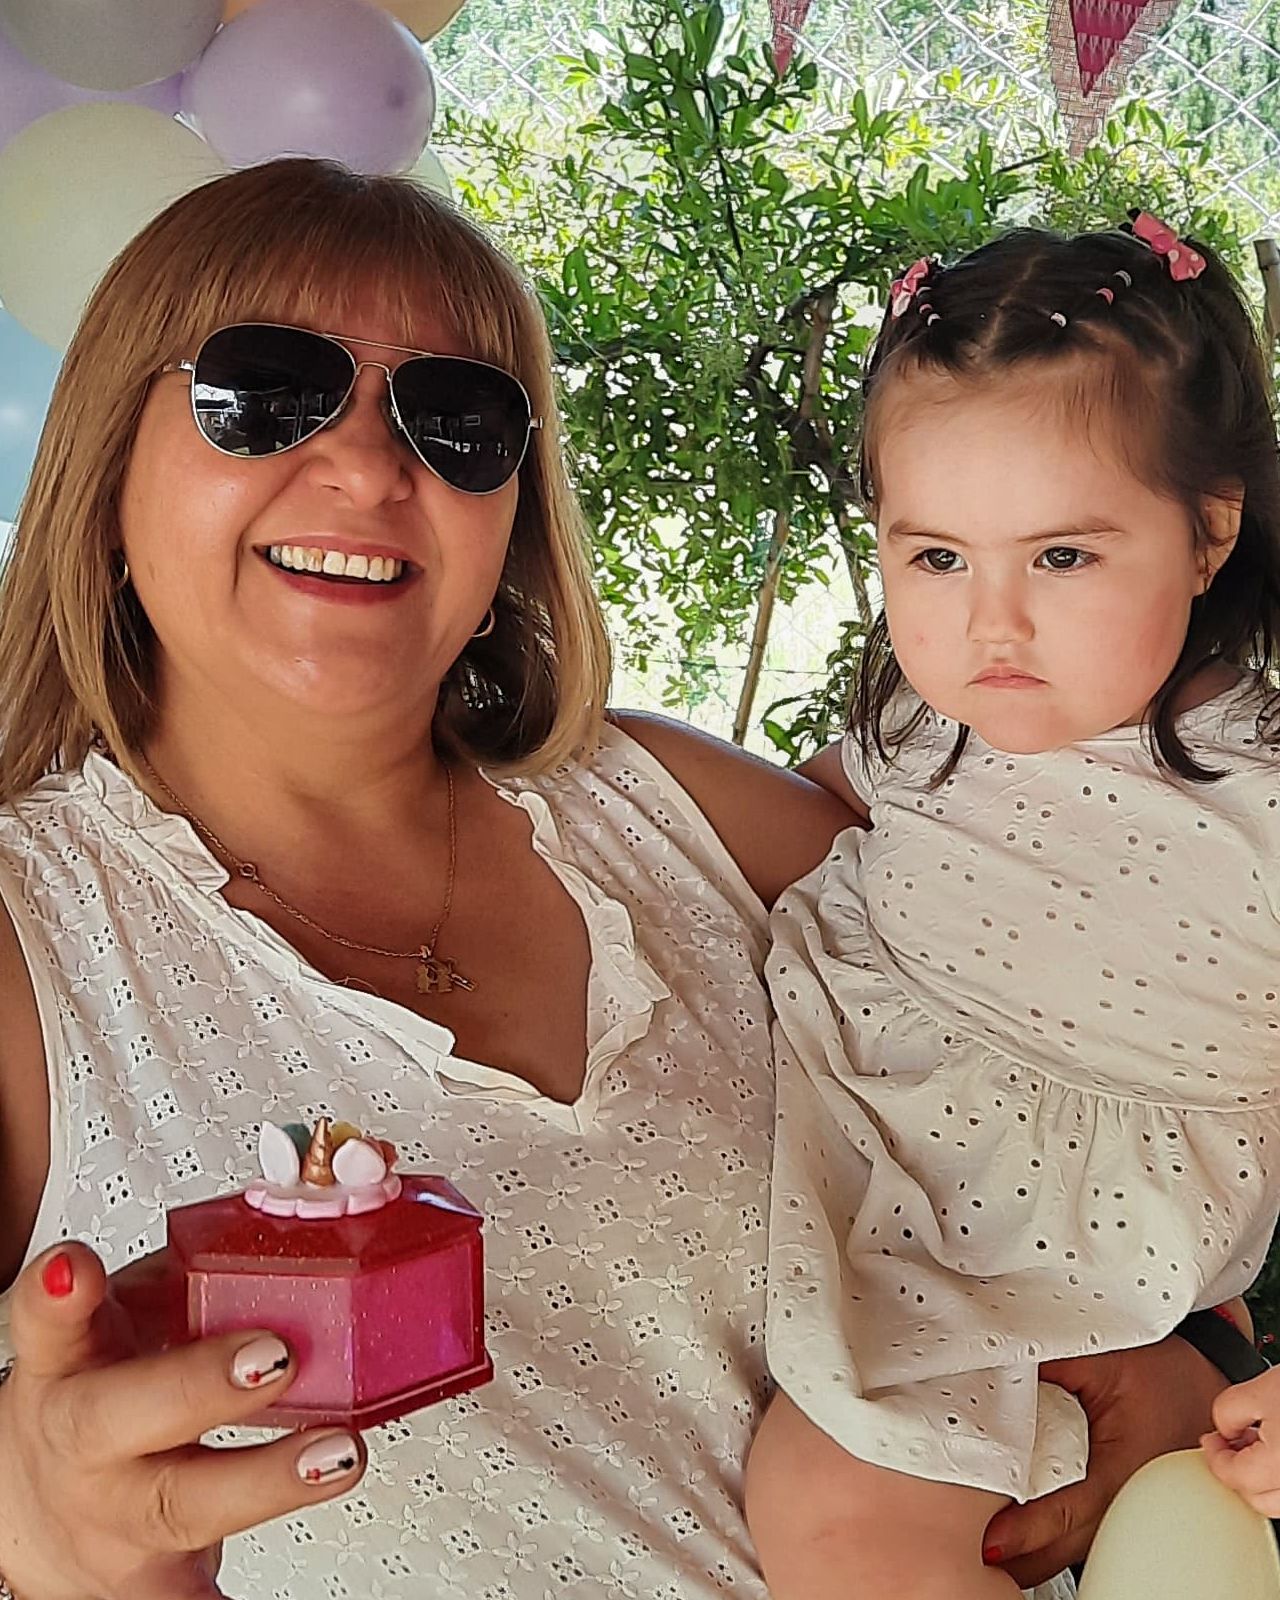
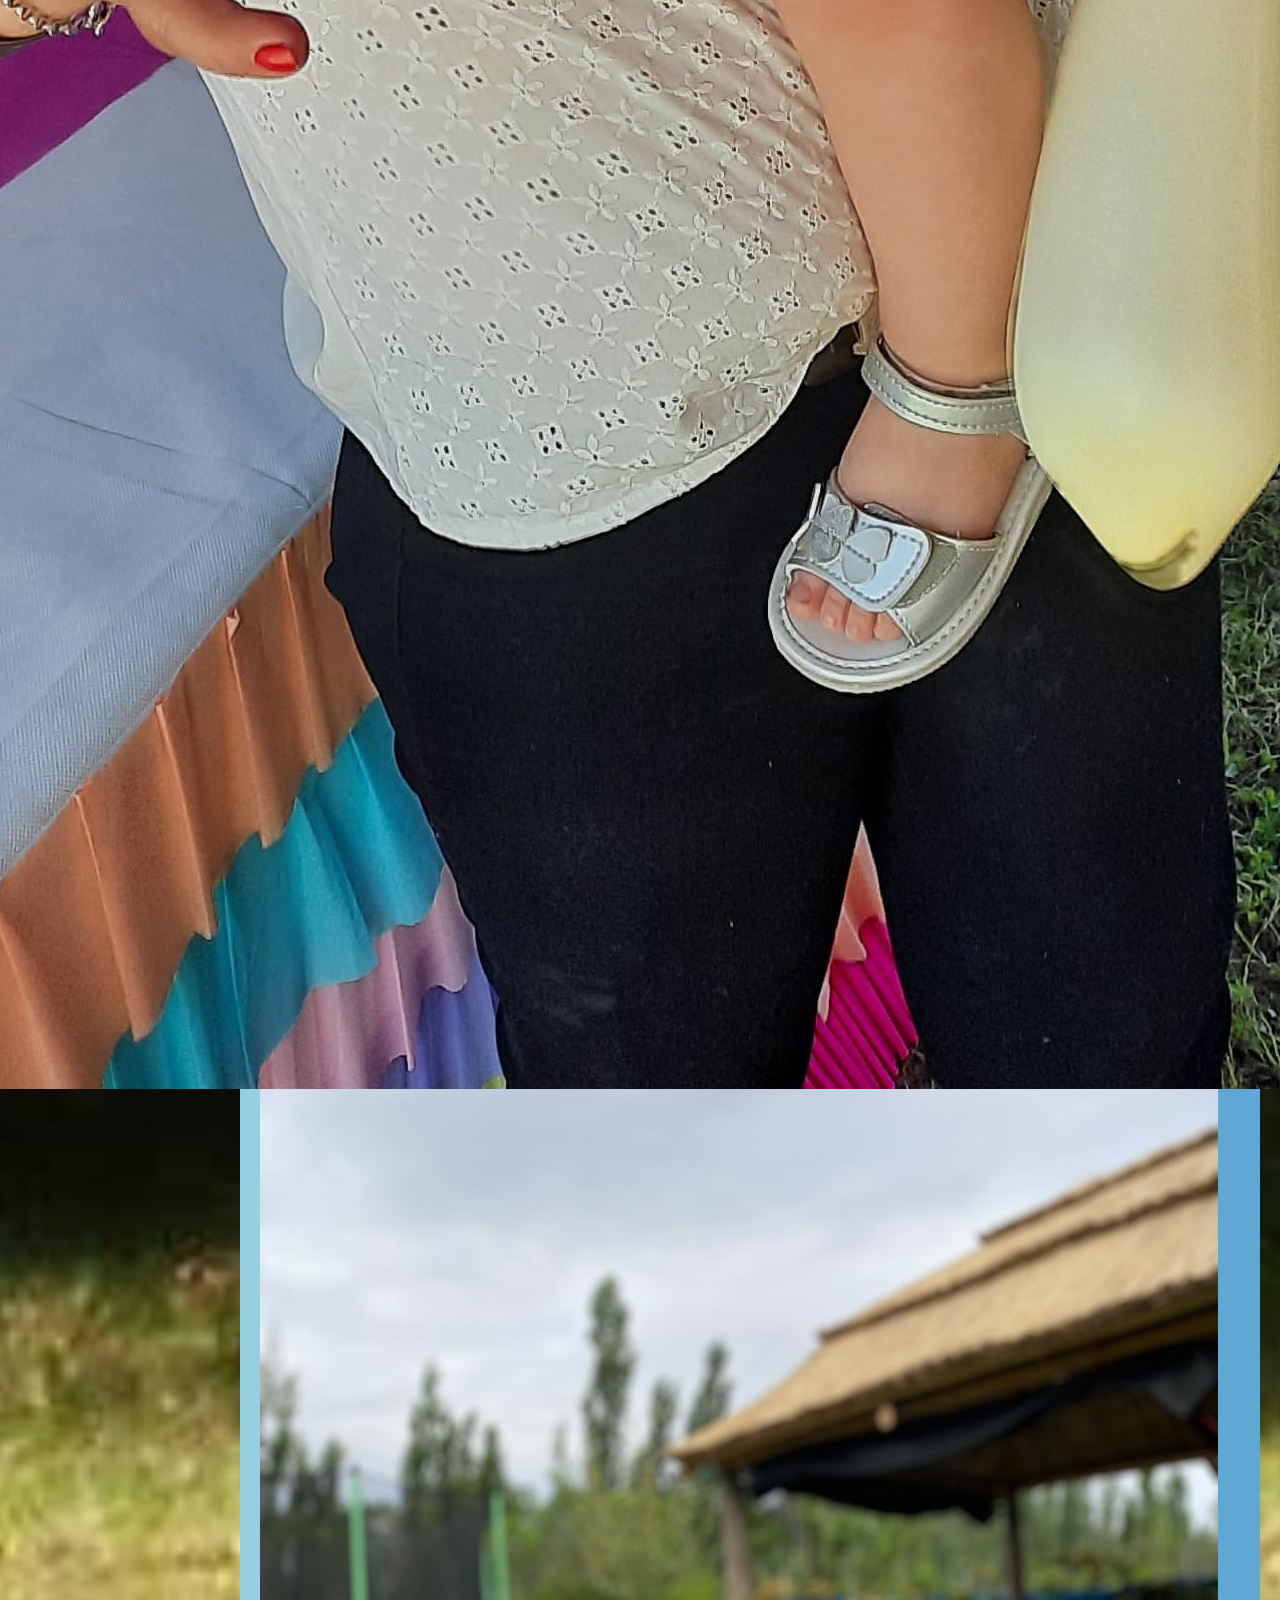
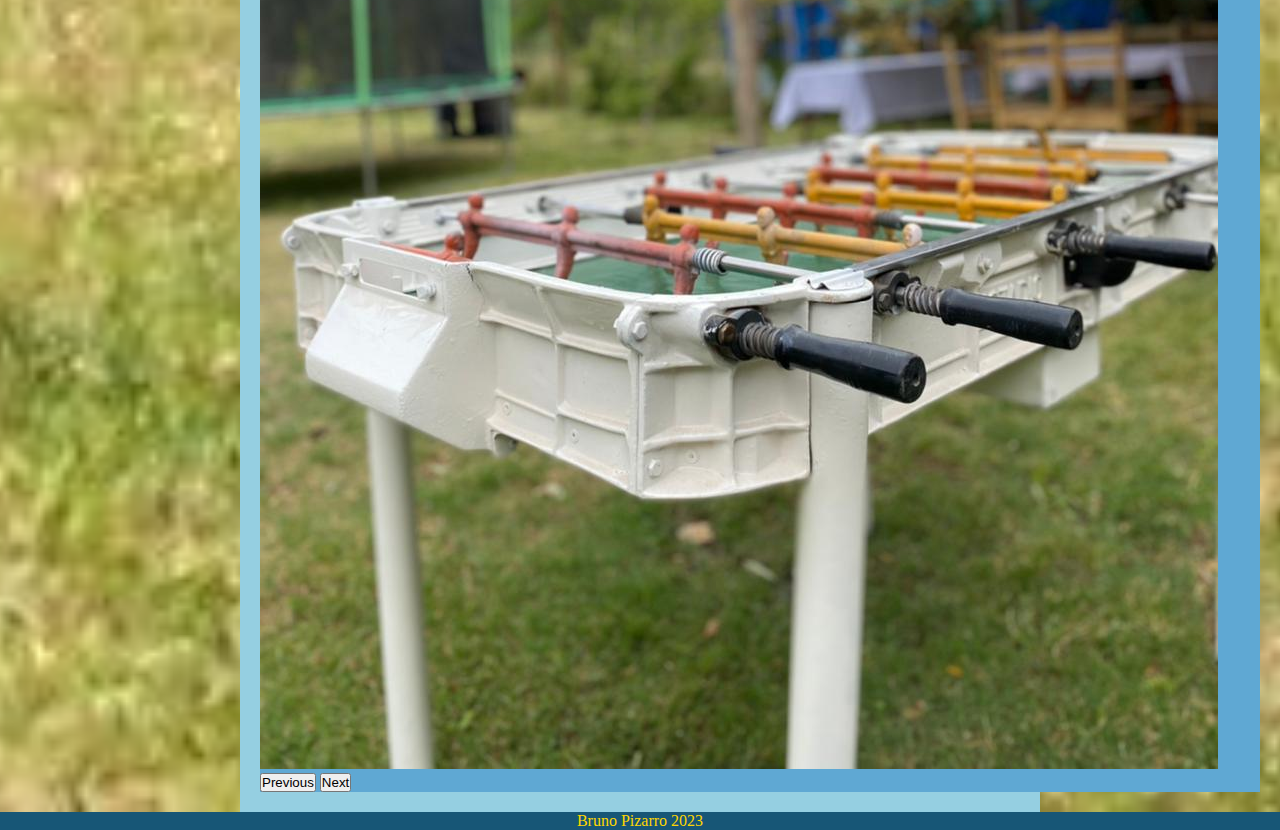
==== commit f1d21226: "mejoras" ====
--- a/index.html
+++ b/index.html
@@ -10,7 +10,9 @@
 
 <body>
     <header class="menu-pag">
-        <img src="./images/Logo.jpg" alt="" class="logo-principal">
+        <a href="./index.html">
+          <img src="./images/Logo.jpg" alt="logo-pagina" class="logo-principal">
+        </a>
         <input type="checkbox" id="check">
         <label for="check" class="mostrar-menu">
             &#8801
@@ -24,12 +26,14 @@
                 &#215
             </label>
     </header>
+
     <section class="imagen_fondo">
     <main class="cartita">
         <div class="introduccion">
             <h1 class="Titulo">Un Lugar relajante y cálido</h1>
+            <img src="./images/Exterior1.jpg" alt="Imagen exterior" class="imagen_presentacion">
             <div clag-fluidcion">
-                <img src="./images/Exterior1.jpg" alt="Imagen exterior" class="imagen_presentacion">
+                
                 <h2 class="texto-presentacion">
                     Los días en la chacra transcurren entre la serenidad del campo y la emoción de las festividades. Aquí, el
                     tiempo fluye con la cadencia del río cercano, y cada atardecer pinta el cielo con colores que solo se pueden
--- a/css/style.css
+++ b/css/style.css
@@ -104,7 +104,7 @@
 
     /*---------------Ajustes de tamaño-------------------------*/
 
-    @media (max-width: 530px)
+    @media (max-width: 565px)
     {
         .mostrar-menu,
         .esconder-menu
@@ -243,7 +243,7 @@
         .texto-presentacion
         {
             align-items: center;
-            width: 250px;
+            width: 200px;
         }
 
         .imagen_presentacion 
@@ -295,13 +295,9 @@
 
         .cartita
         {
-           width: 500px;
-        }
-
-        .imagen-carrusel
-        {
-
-        }
+           width: 400px;
+        }
+
     }
 
 
@@ -319,18 +315,26 @@
 
 .Formulario
 {
-    margin-left: 40%;
+    display: flex;
+    justify-content: center;
+    flex-wrap: wrap;
+
 }
 
 .logoContactos 
 {
-    width: 500px; 
+    max-width: 500px; 
     margin-right: 10px; 
     padding: 20%;
 }
 
     /*---------------Ajustes de tamaño-------------------------*/
-
+    @media (max-width: 565px)
+    {
+
+       
+
+    }
 
 
 
@@ -365,11 +369,7 @@
 
 .carousel-item
 {
-    width: 500px;
-    justify-content: center;
-    align-items: center;
-    max-width: 100%;
-
+   max-width: 1000px;
 }
 
     /*---------------Ajustes de tamaño (390x844)-------------------------*/
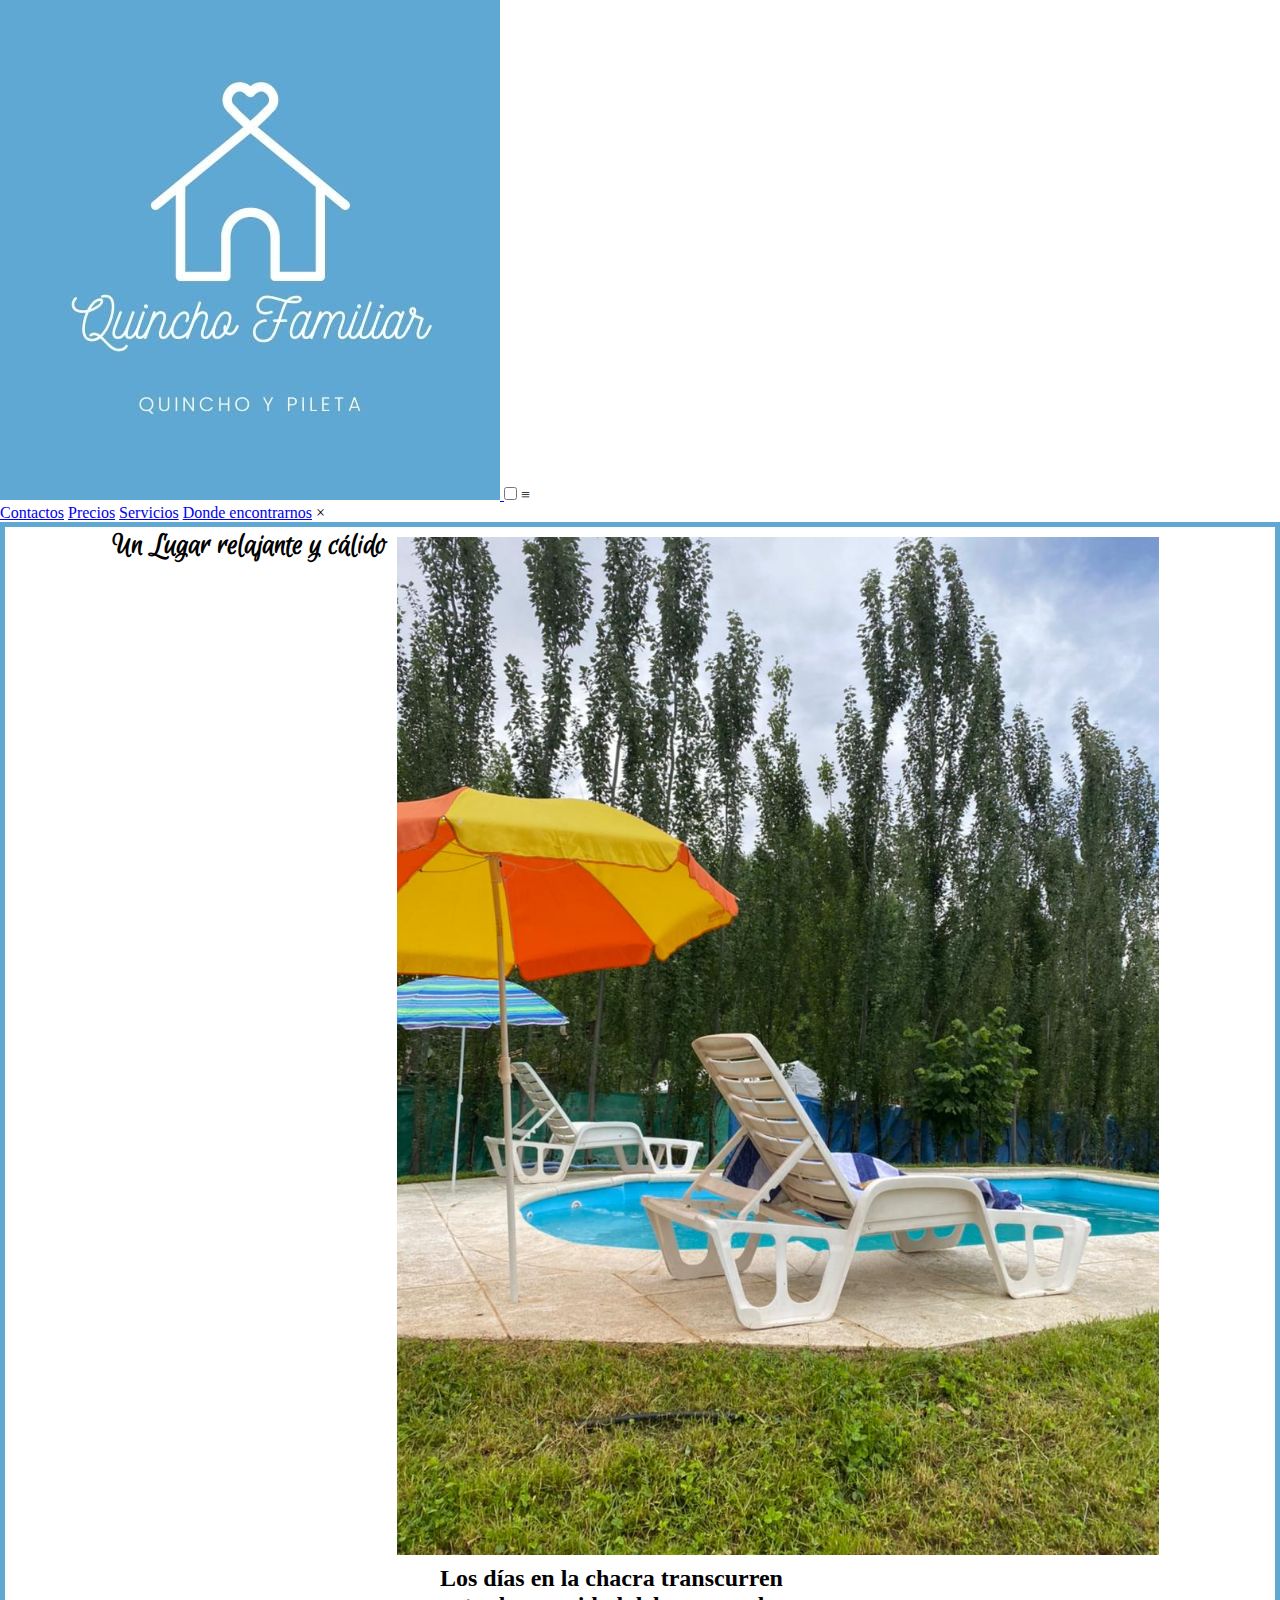
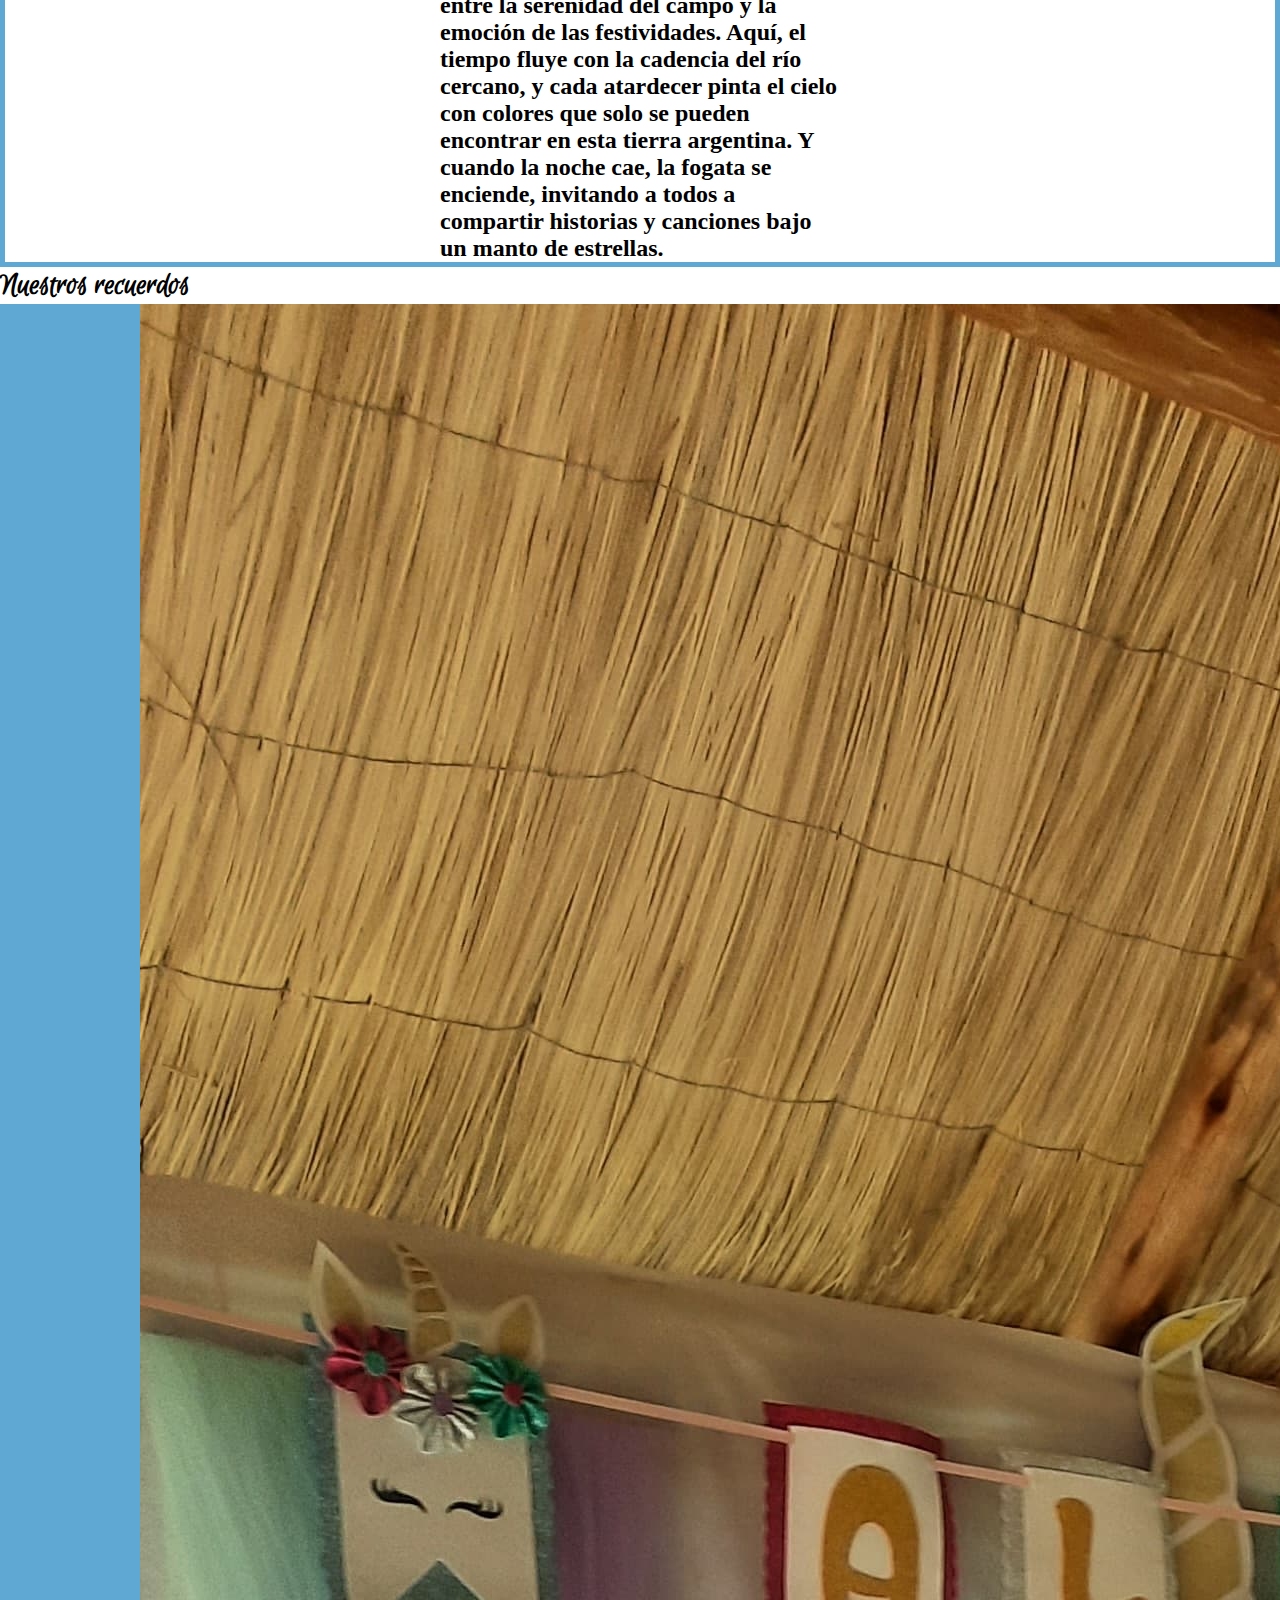
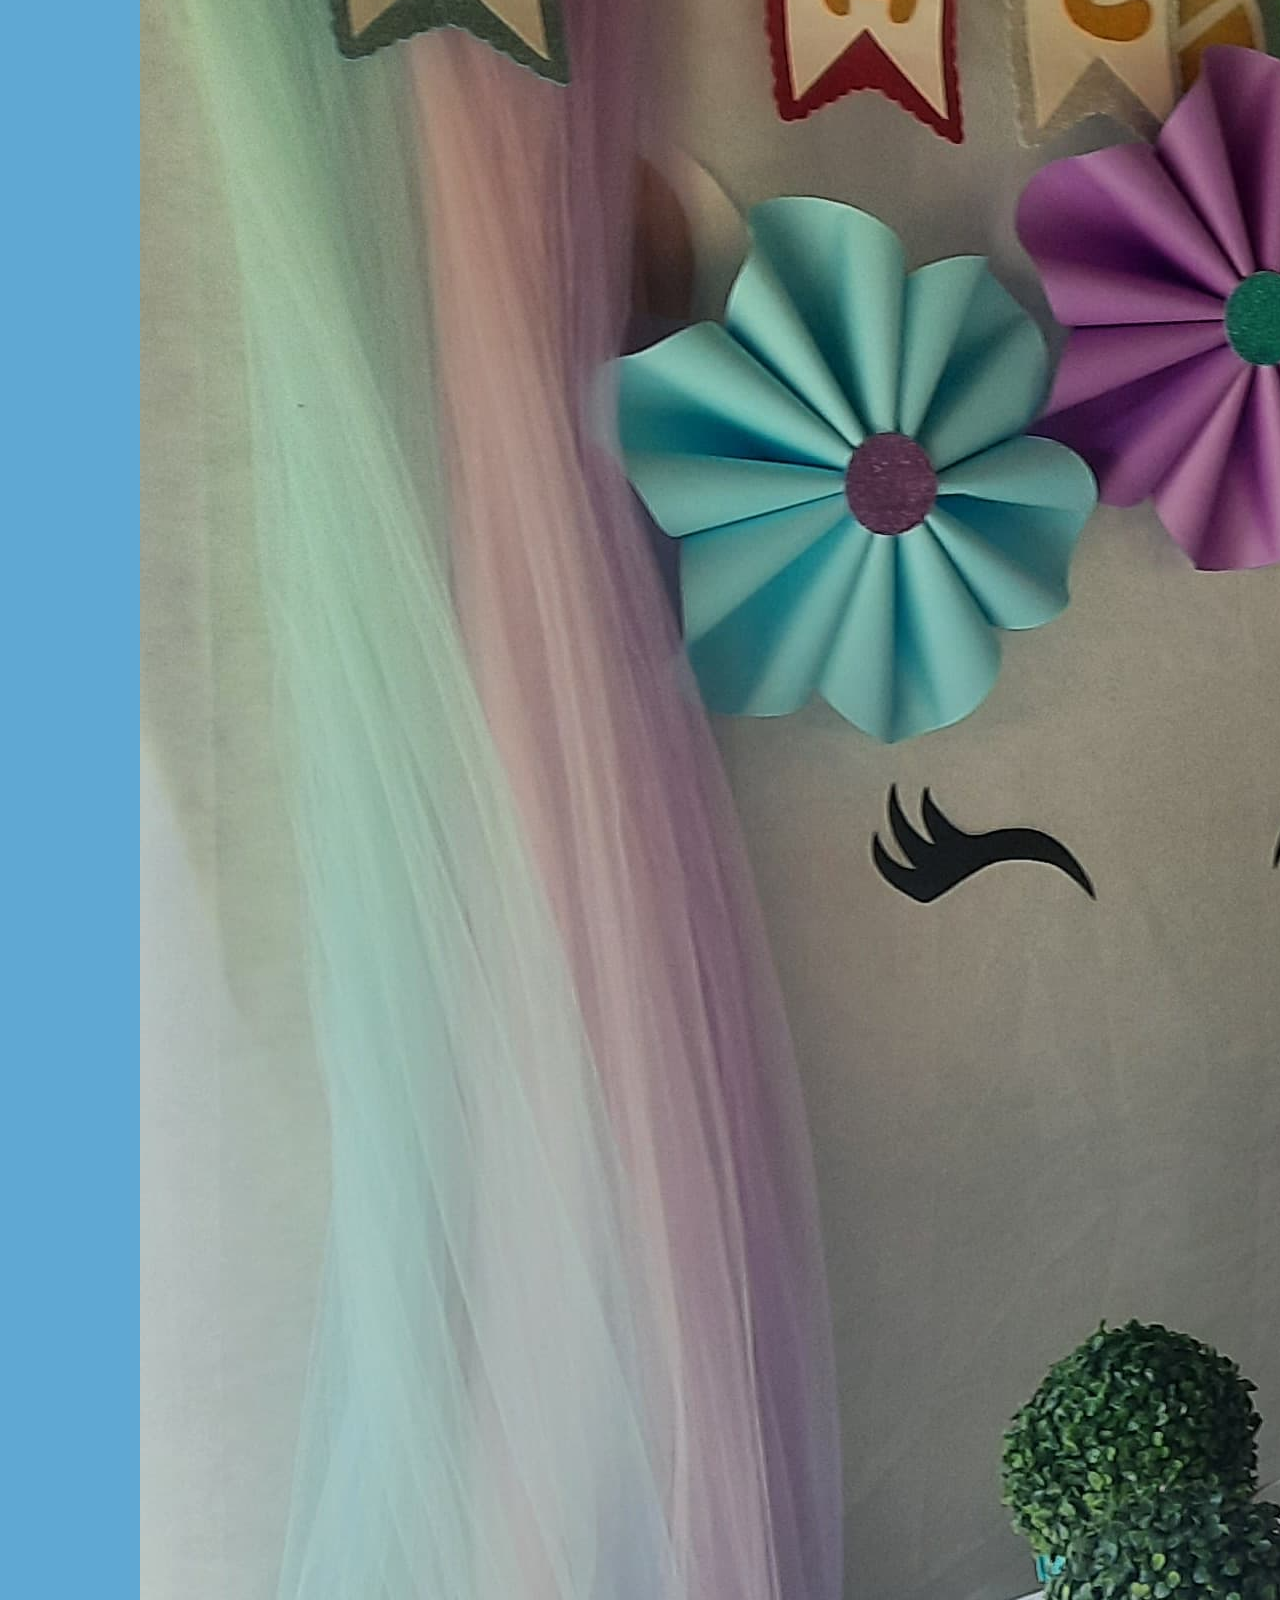
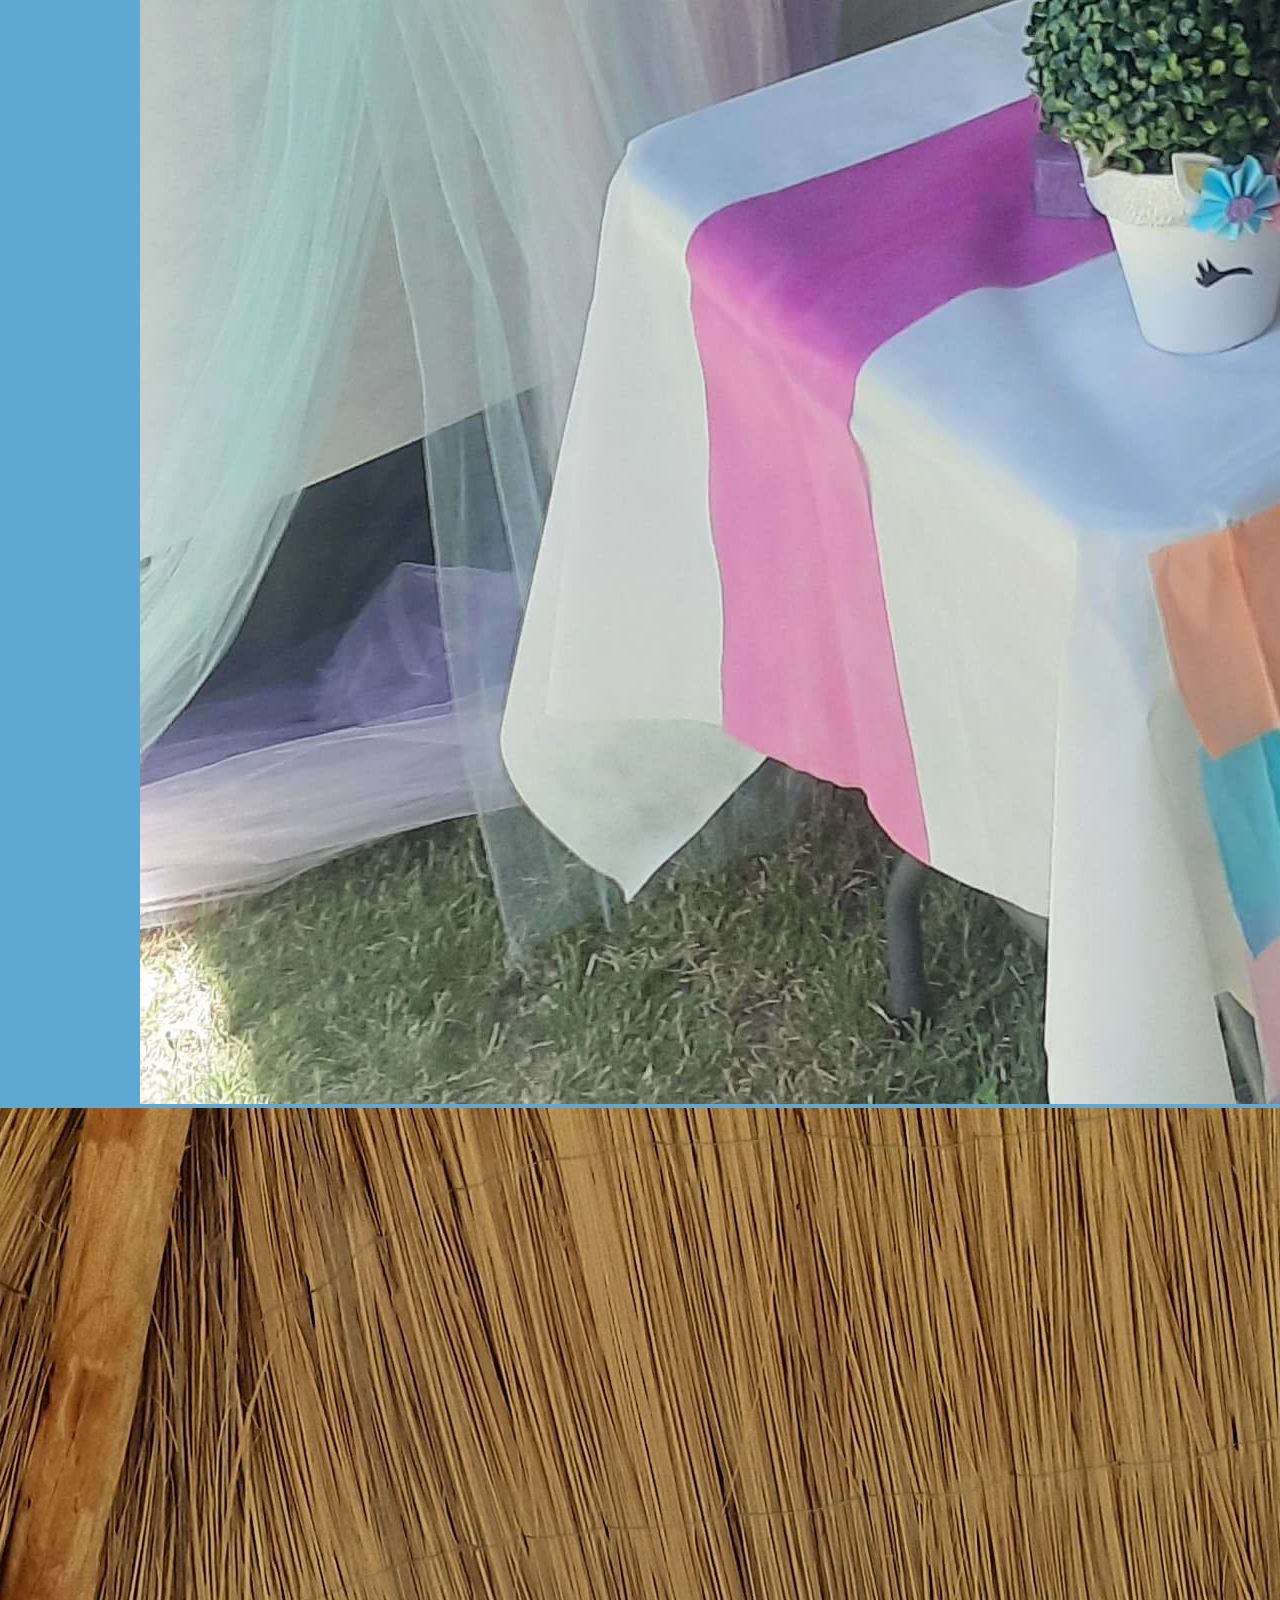
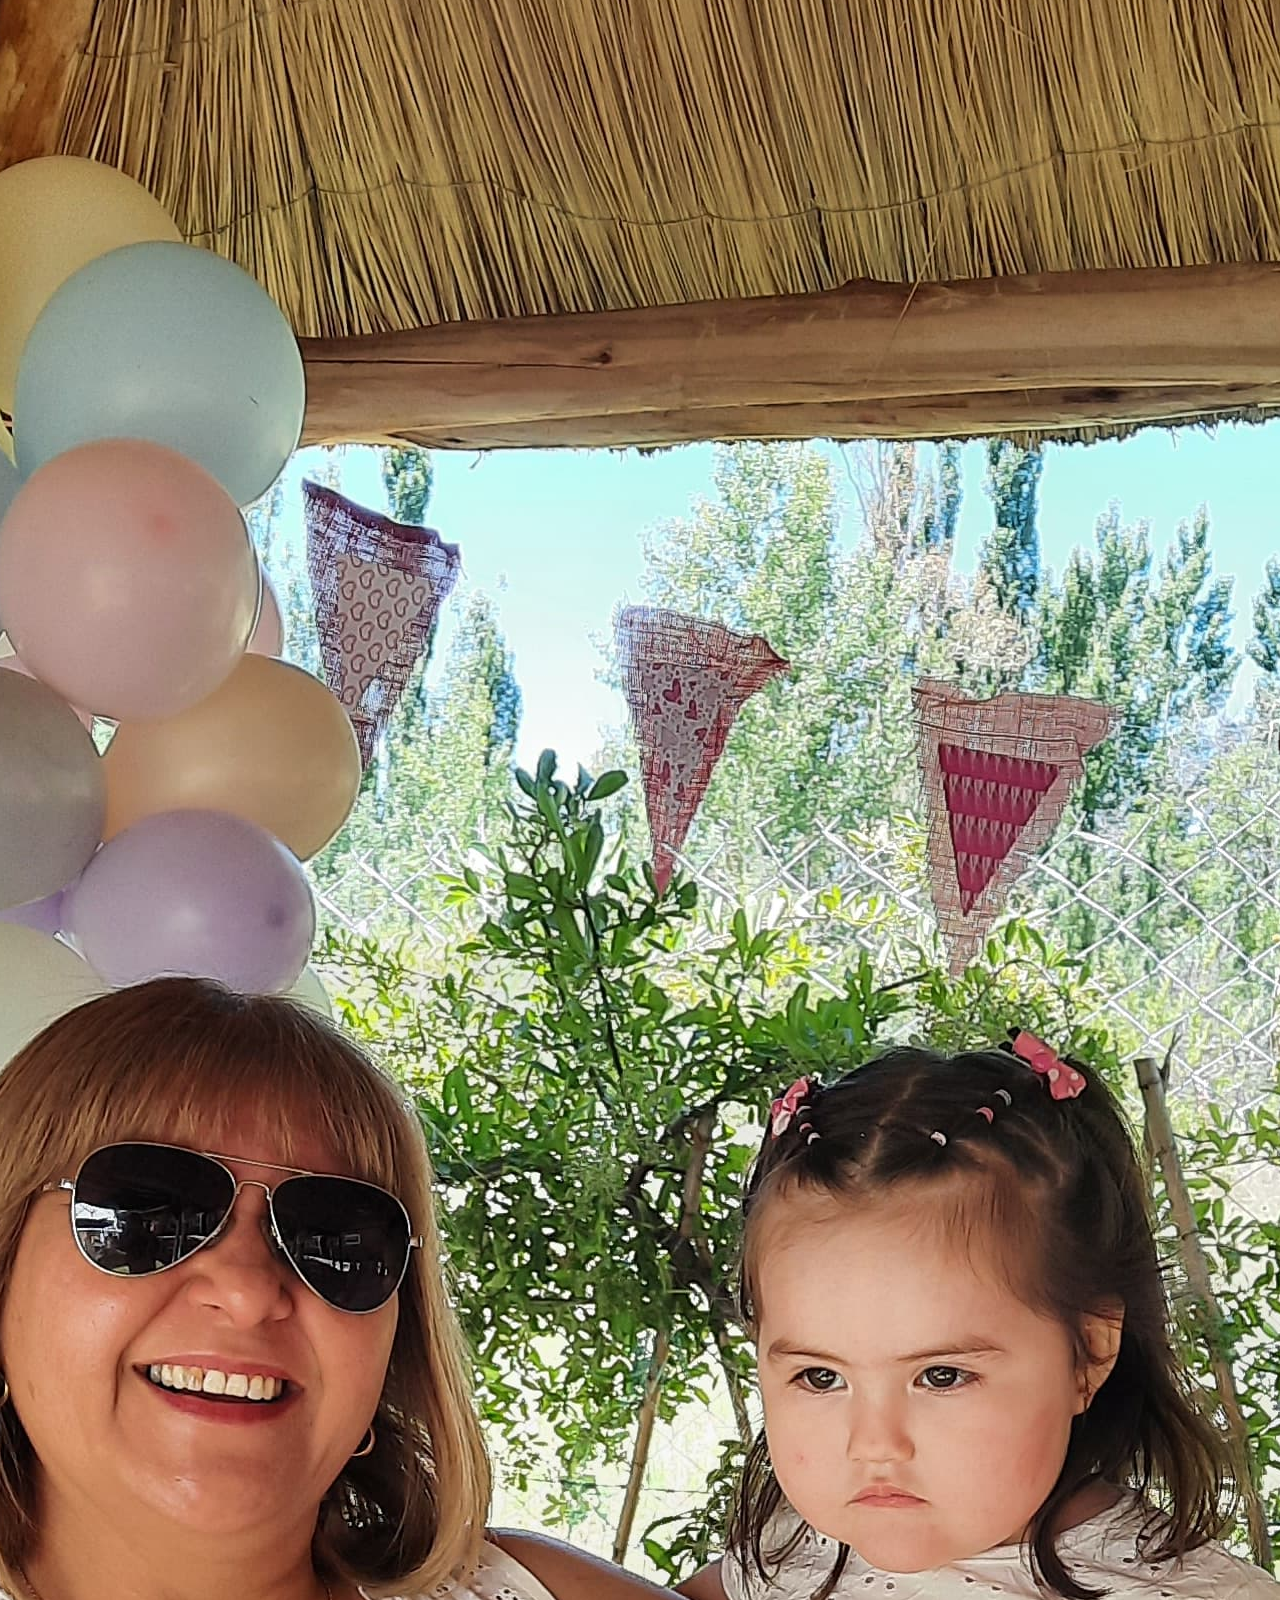
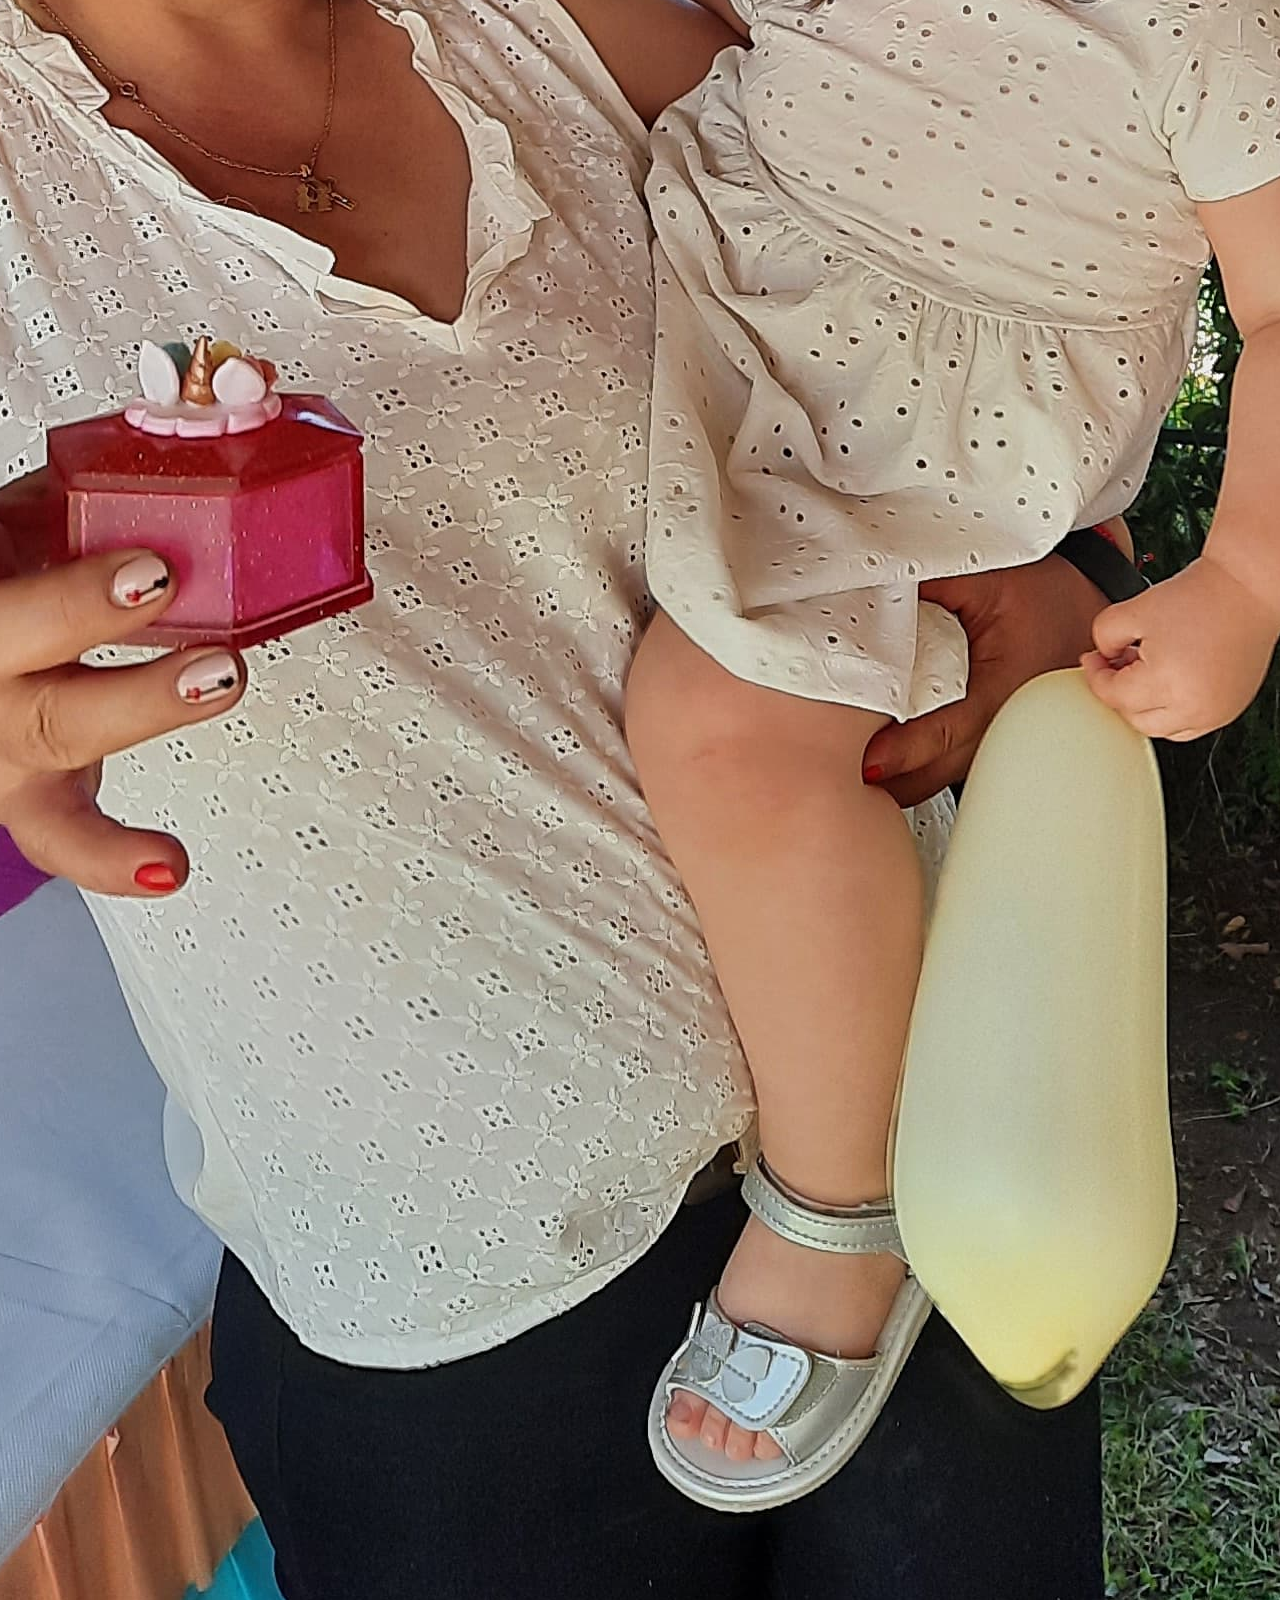
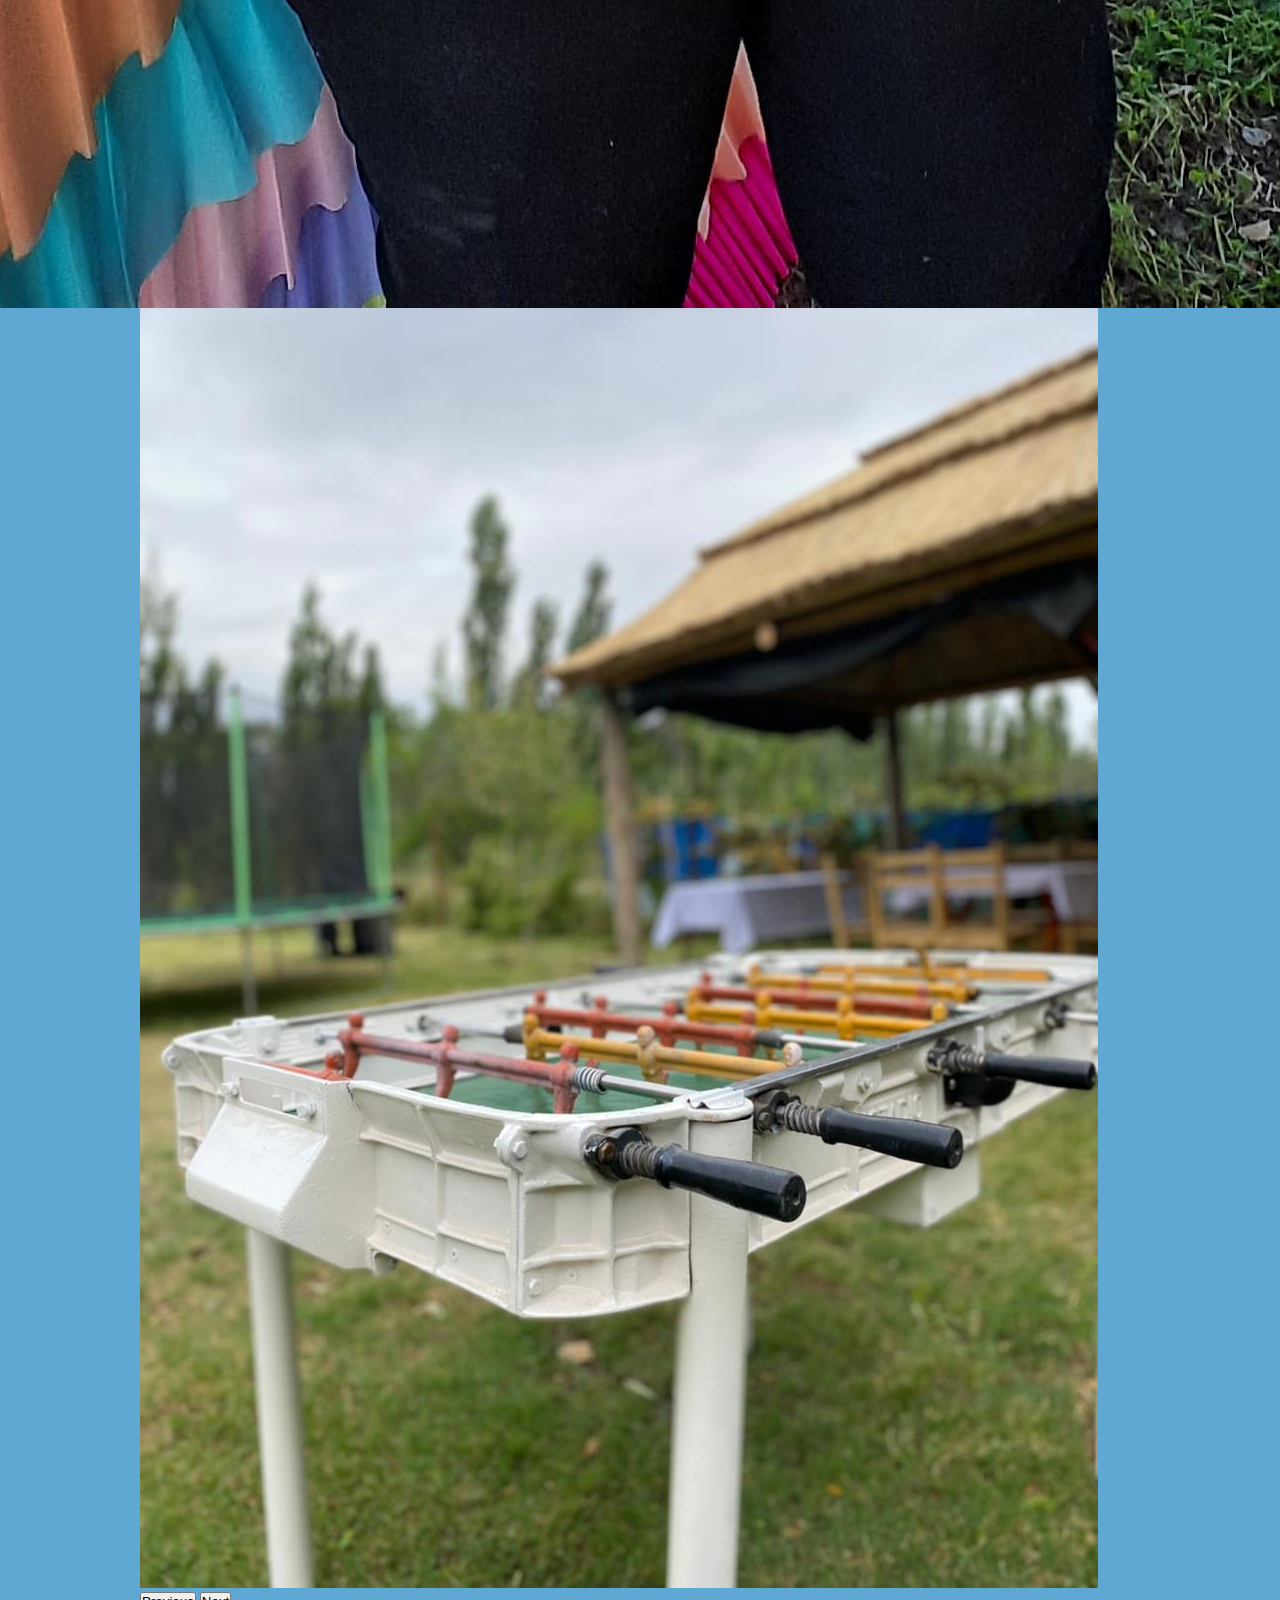
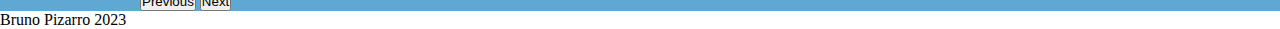
==== commit 478756e0: "hola" ====
--- a/index.html
+++ b/index.html
@@ -5,11 +5,11 @@
     <meta name="viewport" content="width=device-width, initial-scale=1.0">
     <title>Quincho Familiar</title>
     <link href="https://cdn.jsdelivr.net/npm/bootstrap@5.3.2/dist/css/bootstrap.min.css" rel="stylesheet" integrity="sha384-T3c6CoIi6uLrA9TneNEoa7RxnatzjcDSCmG1MXxSR1GAsXEV/Dwwykc2MPK8M2HN" crossorigin="anonymous">
-    <link rel="stylesheet" href="./css/style.css">
+    <link rel="stylesheet" href="./css/Estilos.css">
 </head>
 
 <body>
-    <header class="menu-pag">
+    <header class>
         <a href="./index.html">
           <img src="./images/Logo.jpg" alt="logo-pagina" class="logo-principal">
         </a>
@@ -71,8 +71,6 @@
               </div>
 
         </section>
-
-
     </main>
 
 </section>
--- a/css/Estilos.css
+++ b/css/Estilos.css
@@ -0,0 +1,297 @@
+@charset "UTF-8";
+@import url("https://fonts.googleapis.com/css2?family=Bevan&family=Open+Sans&display=swap");
+@import url("https://fonts.googleapis.com/css2?family=Agbalumo&display=swap");
+@import url("https://fonts.googleapis.com/css2?family=Euphoria+Script&display=swap");
+
+* {
+  margin: 0;
+  padding: 0;
+  box-sizing: border-box;
+}
+
+/*---------------Ajustes de tamaño-------------------------*/
+@media (max-width: 683px) {
+  .mostrar-menu,
+  .esconder-menu {
+    display: block;
+  }
+  .menu {
+    position: fixed;
+    width: 100%;
+    height: 100vh;
+    background: #5fa8d3;
+    right: 100%;
+    top: 0;
+    text-align: center;
+    padding: 100px 0px;
+    z-index: 100;
+    transition: 0.8s;
+  }
+  .menu .menu a {
+    display: block;
+    padding: 20px;
+  }
+  .menu .esconder-menu {
+    position: absolute;
+    top: 40px;
+    right: 40px;
+  }
+  .menu #check:checked ~ .menu {
+    right: 0;
+  }
+}
+/*-------------------------------------------*/
+/*-------------------------------------------*/
+/*-----------------Main---------------------*/
+main {
+  min-height: 100vh;
+  flex-wrap: wrap;
+}
+main .cartita {
+  display: flex;
+  flex-direction: column;
+  align-items: center;
+  justify-content: center;
+  background-color: #95cfe1;
+  padding: 20px;
+  max-width: 800px;
+  margin: auto;
+}
+main .imagen_fondo {
+  background: url(../images/exterior\ 3.jpg);
+  background-repeat: no-repeat;
+  background-size: cover;
+  background-position: center center;
+  display: flex;
+  justify-content: center;
+  align-items: center;
+}
+
+/*---------------Ajustes de tamaño-------------------------*/
+@media (max-width: 800px) {
+  .cartita {
+    width: 700px;
+  }
+}
+@media (max-width: 700px) {
+  .cartita {
+    width: 600px;
+  }
+}
+@media (max-width: 600px) {
+  .cartita {
+    width: 500px;
+  }
+}
+@media (max-width: 500px) {
+  .cartita {
+    width: 400px;
+  }
+}
+@media (max-width: 400px) {
+  .cartita {
+    width: 300px;
+  }
+}
+/*-------------------------------------------*/
+/*-----------------Presentacion---------------------*/
+.Titulo {
+  margin-bottom: 10px;
+  font-family: "Euphoria Script", cursive;
+  display: flex;
+  justify-content: center;
+}
+
+.introduccion {
+  display: flex;
+  justify-content: center;
+  border: 5px solid #5fa8d3;
+  flex-wrap: wrap;
+}
+
+.imagen_presentacion {
+  width: 60%;
+  margin: 10px;
+  display: flex;
+  justify-content: center;
+  flex-wrap: wrap;
+}
+
+.Presentacion {
+  margin: 10px;
+  display: flex;
+  justify-content: center;
+  flex-wrap: wrap;
+}
+
+.texto-presentacion {
+  width: 400px;
+}
+
+/*---------------Ajustes de tamaño-------------------------*/
+@media (max-width: 565px) {
+  .Titulo {
+    margin-bottom: auto;
+    font-size: medium;
+  }
+  .texto-presentacion {
+    align-items: center;
+    width: 200px;
+    font-size: small;
+  }
+  .imagen_presentacion {
+    width: 200px;
+  }
+  .introduccion {
+    width: 300px;
+  }
+}
+@media (max-width: 400px) {
+  .texto-presentacion {
+    width: 100px;
+  }
+  .imagen_presentacion {
+    width: 200px;
+  }
+  .introduccion {
+    width: 250px;
+  }
+  .texto-presentacion {
+    width: 150px;
+    font-size: small;
+  }
+}
+/*-------------------------------------------*/
+/*-------------------------------------------*/
+/*-----------------Galeria---------------------*/
+.cartita .galeria {
+  padding: 10px;
+  margin-top: 20px;
+  display: flex;
+  justify-content: space-between;
+  width: 100%;
+  box-sizing: border-box;
+}
+
+.titulo_galeria {
+  font-family: "Euphoria Script", cursive;
+}
+
+.container {
+  background-color: #5fa8d3;
+  display: flex;
+  justify-content: center;
+}
+
+/*---------------Ajustes de tamaño-----------------*/
+/*-------------------------------------------*/
+/*------------------------------------------*/
+/*-------------------------------------------*/
+/*-----------------Contactos---------------------*/
+.Formulario {
+  display: flex;
+  justify-content: center;
+  flex-wrap: wrap;
+}
+
+.logoContactos {
+  max-width: 400px;
+  display: flex;
+  justify-content: center;
+  flex-wrap: wrap;
+}
+
+/*---------------Ajustes de tamaño-------------------------*/
+/*-------------------------------------------*/
+/*-------------------------------------------*/
+/*-----------------Precio---------------------*/
+.pautaPrecio {
+  list-style-type: none;
+  margin-bottom: 10px;
+  color: red;
+}
+
+.metodoPago {
+  width: 300px;
+  display: flex;
+  padding: 10px;
+  margin-top: 20px;
+  margin-right: 30px;
+}
+
+.metodoPago img {
+  width: 800px;
+  margin-right: 10px;
+}
+
+.carousel-item {
+  max-width: 1000px;
+}
+
+/*---------------Ajustes de tamaño ()-------------------------*/
+/*-------------------------------------------*/
+/*-------------------------------------------*/
+/*-----------------Servicios---------------------*/
+.parrafoFinalServicios {
+  margin-bottom: 5px;
+}
+
+.img_servicios {
+  width: 100%;
+  margin-bottom: 12px;
+}
+
+/*---------------Ajustes de tamaño-------------------------*/
+/*-------------------------------------------*/
+.logo_tarjeta {
+  display: flex;
+  width: 70%;
+  margin: auto;
+}
+
+.texto_Tarjeta {
+  margin: auto;
+}
+
+.tarjetas {
+  display: grid;
+  grid-template-columns: 1fr 1fr 1fr;
+  gap: 1rem;
+}
+
+.card {
+  background-color: #175676;
+}
+
+.ocultar {
+  display: none;
+}
+
+/*-------------------------------------------*/
+/*-----------------Ubicacion---------------------*/
+.Ubicacion {
+  width: 40%;
+  flex-wrap: wrap;
+  justify-content: center;
+}
+
+.TextoUbicacion {
+  display: flex;
+  margin-right: 44px;
+}
+
+.contenido-ubicacion {
+  margin-left: 10px;
+}
+
+/*---------------Ajustes de tamaño-------------------------*/
+@media (max-width: 565px) {
+  .Ubicacion {
+    width: 300px;
+  }
+  .referencias {
+    margin-left: 90px;
+  }
+}
+/*-------------------------------------------*/
+/*-------------------------------------------*//*# sourceMappingURL=indexEstilos.css.map */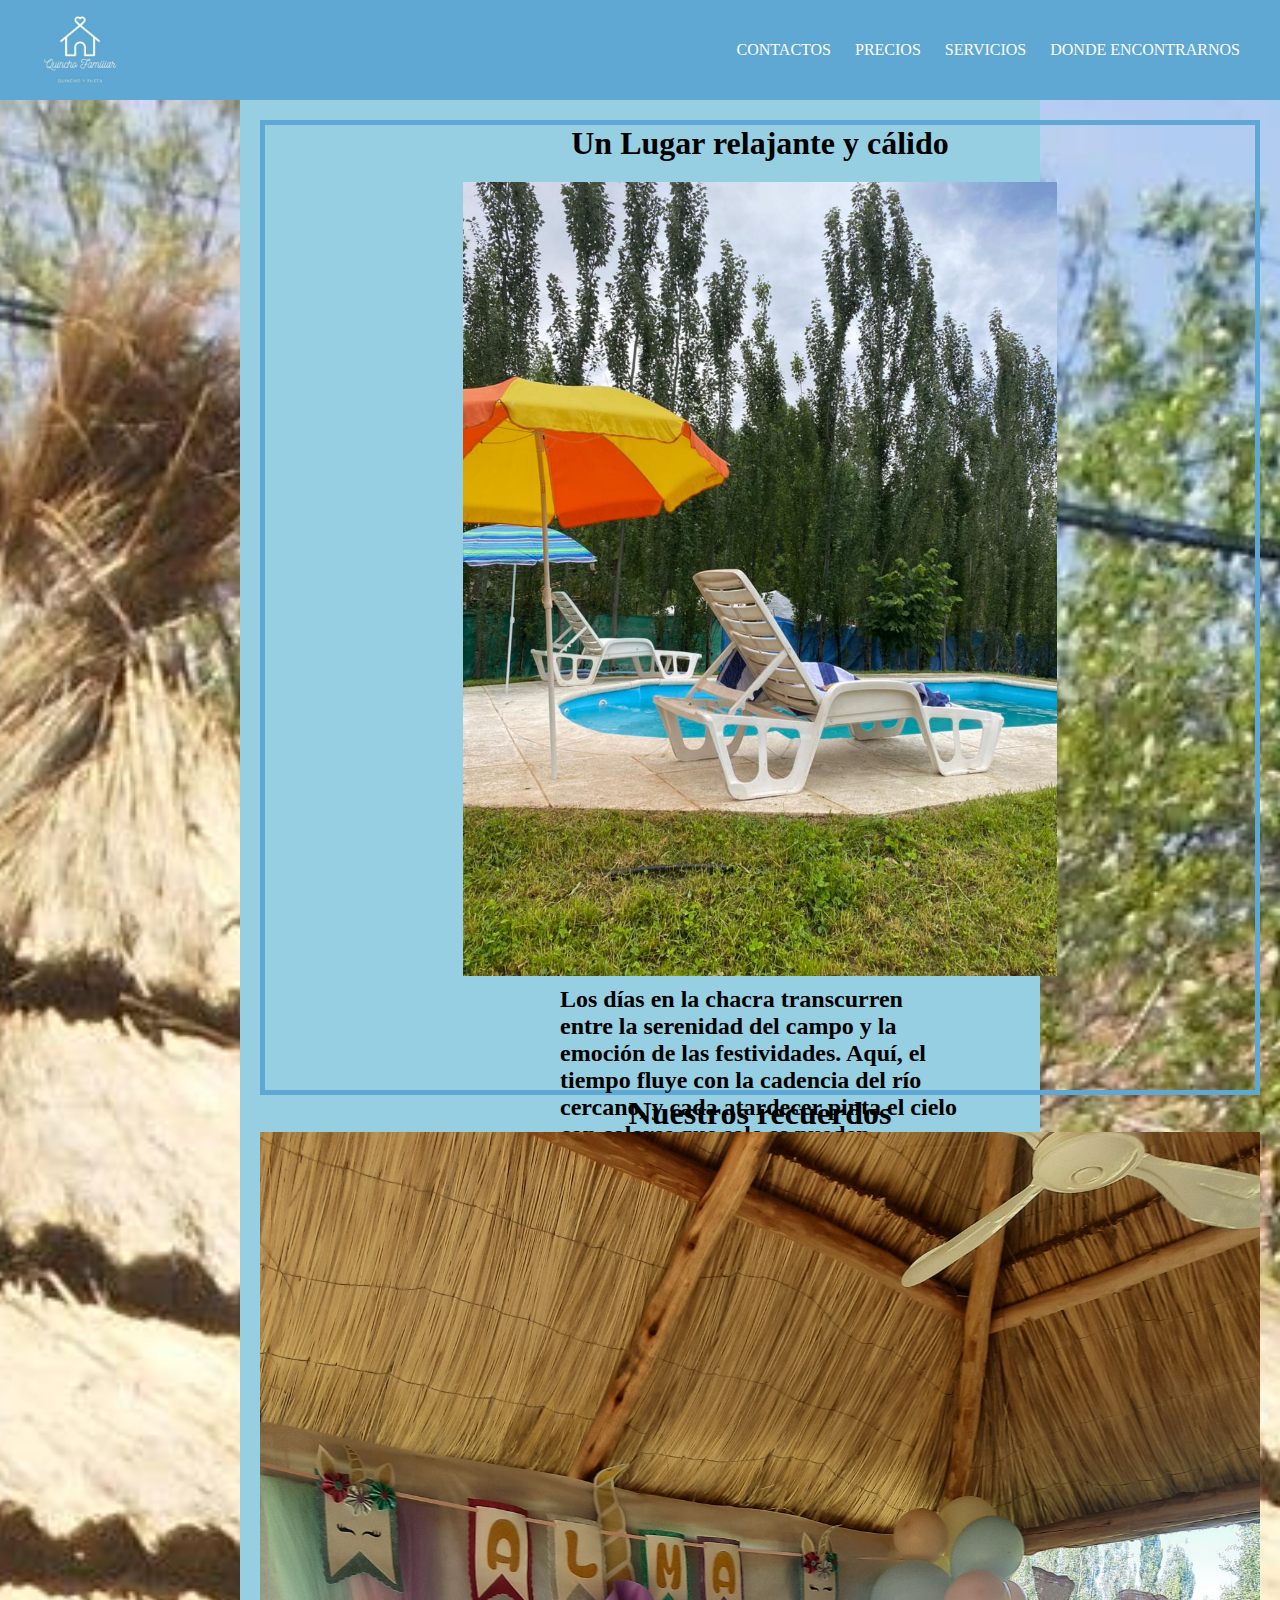
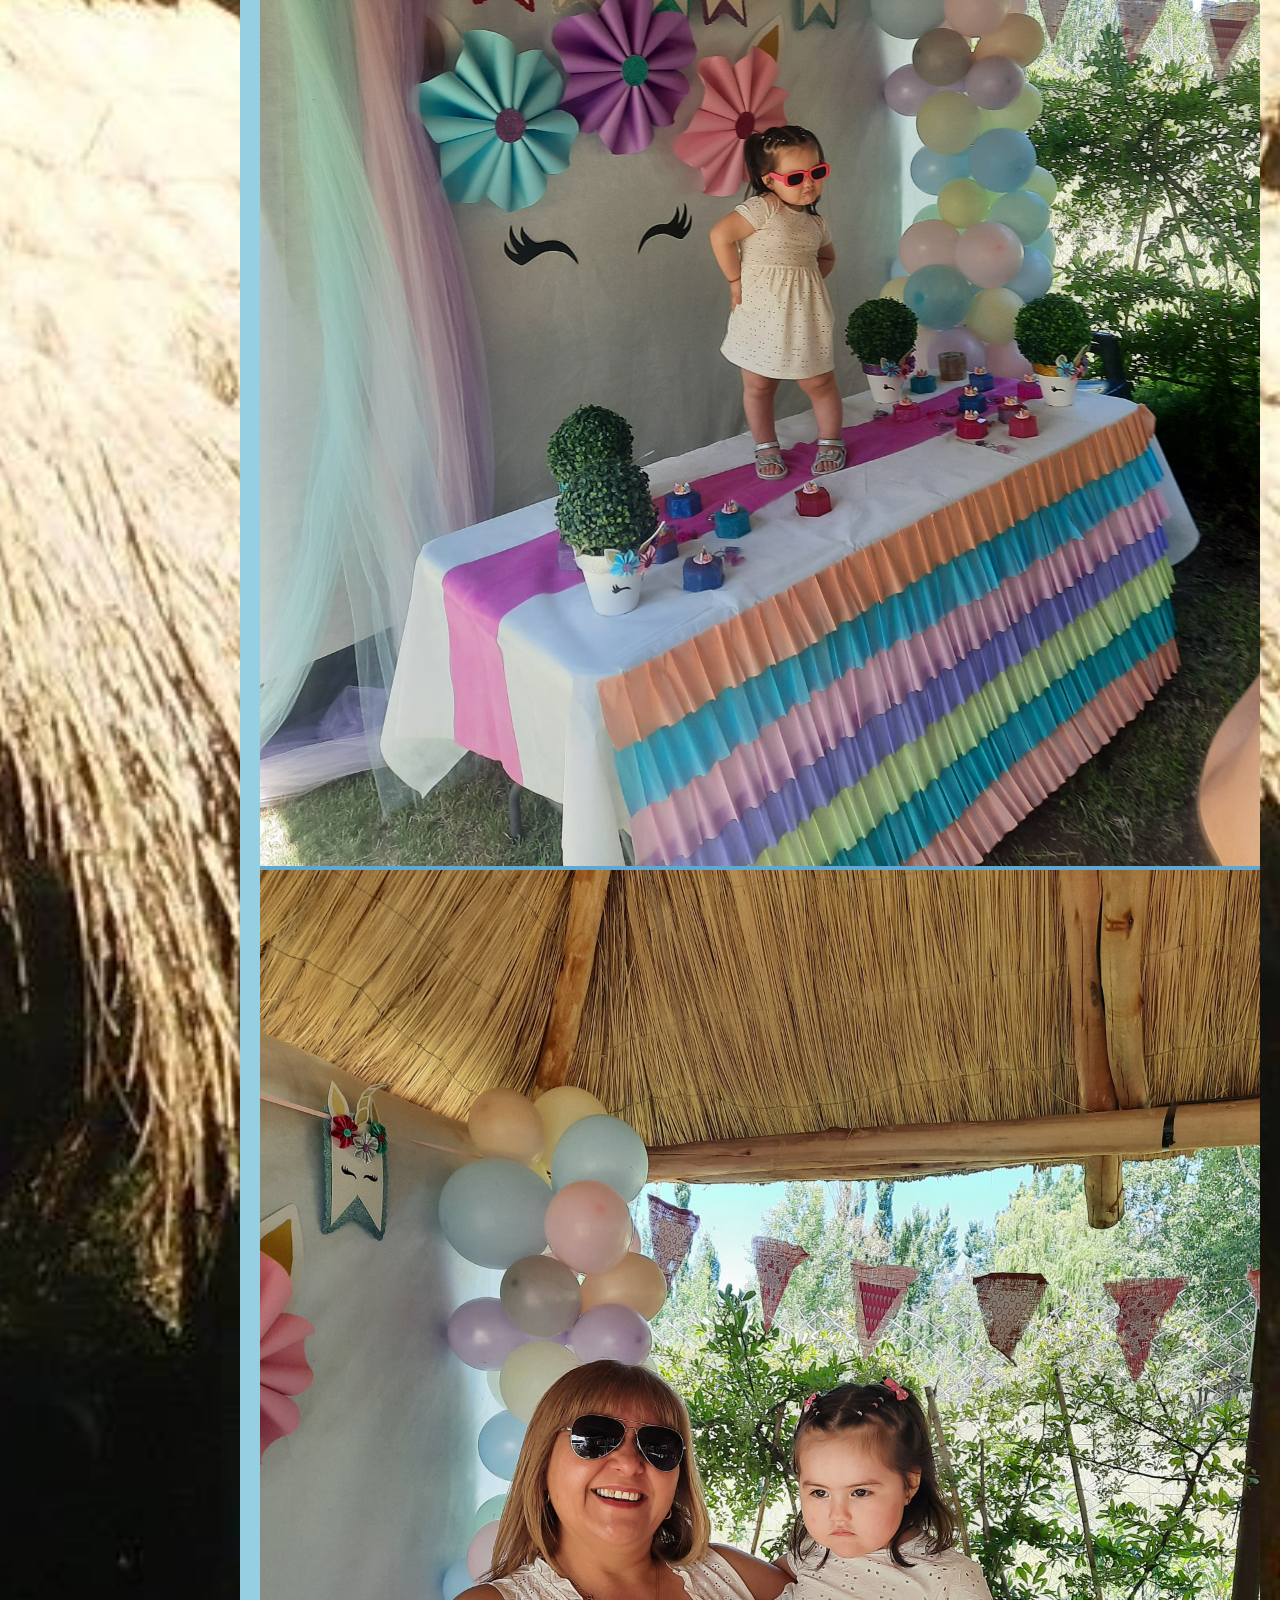
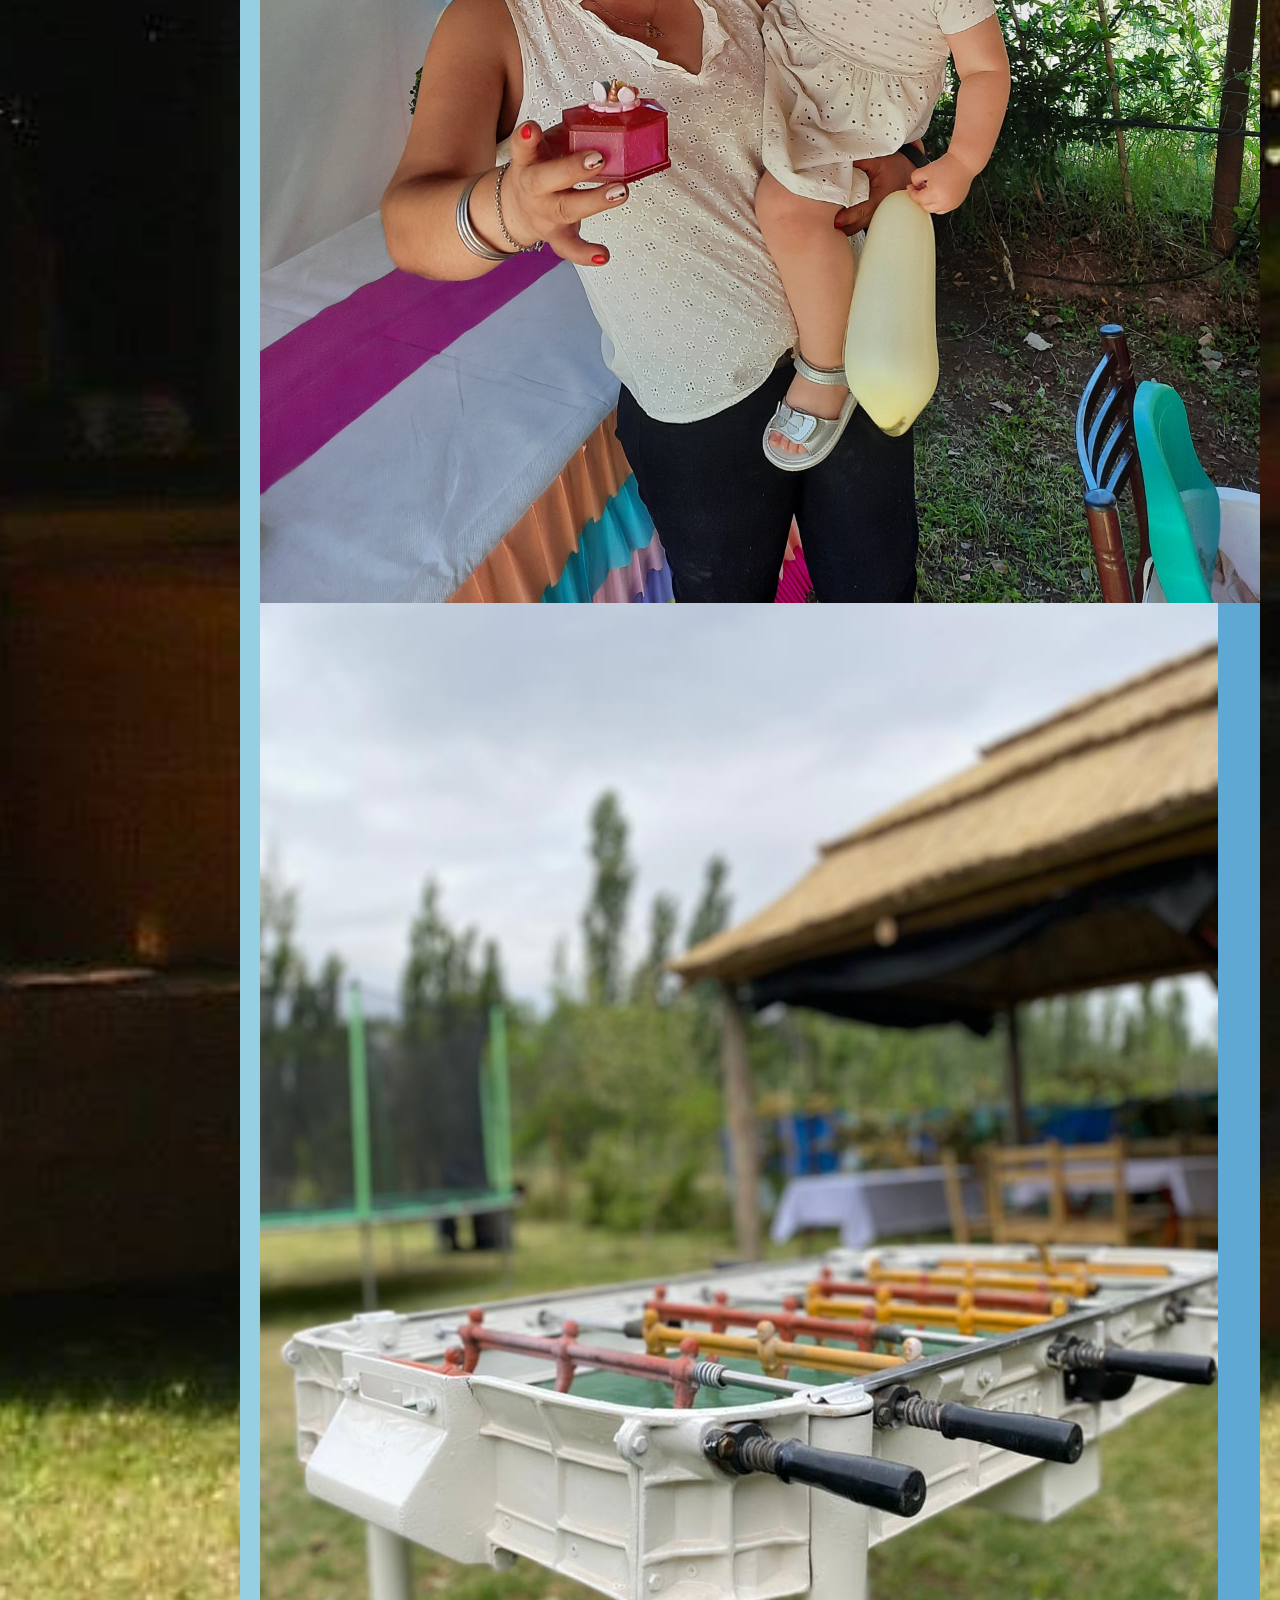
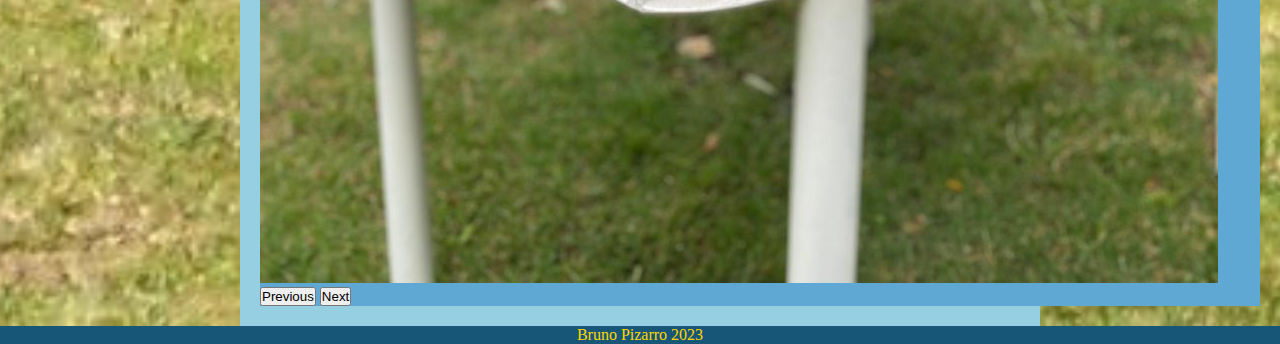
==== commit 4f810cf5: "problema de sass corregido" ====
--- a/index.html
+++ b/index.html
@@ -5,7 +5,7 @@
     <meta name="viewport" content="width=device-width, initial-scale=1.0">
     <title>Quincho Familiar</title>
     <link href="https://cdn.jsdelivr.net/npm/bootstrap@5.3.2/dist/css/bootstrap.min.css" rel="stylesheet" integrity="sha384-T3c6CoIi6uLrA9TneNEoa7RxnatzjcDSCmG1MXxSR1GAsXEV/Dwwykc2MPK8M2HN" crossorigin="anonymous">
-    <link rel="stylesheet" href="./css/Estilos.css">
+    <link rel="stylesheet" href="./css/indexEstilos.css">
 </head>
 
 <body>
--- a/css/indexEstilos.css
+++ b/css/indexEstilos.css
@@ -0,0 +1,317 @@
+* {
+  margin: 0;
+  padding: 0;
+  box-sizing: border-box;
+}
+
+body {
+  display: flex;
+  flex-direction: column;
+}
+
+.imagen_fondo {
+  background: url(../images/exterior\ 3.jpg);
+  background-repeat: no-repeat;
+  background-size: cover;
+  background-position: center center;
+  display: flex;
+  justify-content: center;
+  align-items: center;
+}
+
+header {
+  height: 100px;
+  background: #5fa8d3;
+  padding: 0 30px;
+  display: flex;
+  justify-content: space-between;
+  align-items: center;
+}
+header .logo-principal {
+  float: left;
+  width: 100px;
+}
+header .menu a {
+  color: white;
+  text-transform: uppercase;
+  text-decoration: none;
+  padding: 0 10px;
+  transition: 0.4s;
+  -webkit-transition: 0.4s;
+  -moz-transition: 0.4s;
+  -ms-transition: 0.4s;
+  -o-transition: 0.4s;
+}
+header .mostrar-menu, header .esconder-menu {
+  font-size: 30px;
+  cursor: pointer;
+  display: none;
+  transition: 0.4s;
+}
+header .mostrar-menu {
+  order: 1;
+}
+header menu a:hover, header .mostrar-menu:hover, header .esconder-menu:hover {
+  color: black;
+}
+header #check {
+  display: none;
+}
+@media (max-width: 683px) {
+  header .mostrar-menu, header .esconder-menu {
+    display: block;
+  }
+  header .menu {
+    position: fixed;
+    width: 100%;
+    height: 100vh;
+    background: #5fa8d3;
+    right: 100%;
+    top: 0;
+    text-align: center;
+    padding: 100px 0px;
+    z-index: 100;
+    transition: 0.8s;
+  }
+  header .menu a {
+    display: block;
+    padding: 20px;
+  }
+  header .esconder-menu {
+    position: absolute;
+    top: 40px;
+    right: 40px;
+  }
+  header #check:checked ~ .menu {
+    right: 0;
+  }
+}
+
+main {
+  min-height: 100vh;
+  flex-wrap: wrap;
+}
+
+.cartita {
+  display: flex;
+  flex-direction: column;
+  align-items: center;
+  justify-content: center;
+  background-color: #95cfe1;
+  padding: 20px;
+  max-width: 800px;
+  margin: auto;
+}
+@media (max-width: 800px) {
+  .cartita {
+    width: 700px;
+  }
+}
+@media (max-width: 700px) {
+  .cartita {
+    width: 600px;
+  }
+}
+@media (max-width: 600px) {
+  .cartita {
+    width: 500px;
+  }
+}
+@media (max-width: 500px) {
+  .cartita {
+    width: 400px;
+  }
+}
+@media (max-width: 400px) {
+  .cartita {
+    width: 300px;
+  }
+}
+.cartita .titulo_galeria {
+  font-family: "Euphoria Script", cursive;
+}
+.cartita .galeria {
+  padding: 10px;
+  margin-top: 20px;
+  display: flex;
+  justify-content: space-between;
+  width: 100%;
+  box-sizing: border-box;
+}
+.cartita .imagen-carrusel {
+  max-width: 1000px;
+}
+@media (max-width: 565px) {
+  .cartita .imagen-carrusel {
+    max-width: 500px;
+  }
+}
+.cartita .container {
+  background-color: #5fa8d3;
+  display: flex;
+  justify-content: center;
+}
+.cartita .introduccion {
+  display: flex;
+  justify-content: center;
+  border: 5px solid #5fa8d3;
+  flex-wrap: wrap;
+}
+@media (max-width: 565px) {
+  .cartita .introduccion {
+    width: 300px;
+  }
+}
+@media (max-width: 400px) {
+  .cartita .introduccion {
+    width: 250px;
+  }
+}
+.cartita .introduccion .Titulo {
+  margin-bottom: 10px;
+  font-family: "Euphoria Script", cursive;
+  display: flex;
+  justify-content: center;
+}
+@media (max-width: 565px) {
+  .cartita .introduccion .Titulo {
+    margin-bottom: auto;
+    font-size: medium;
+  }
+}
+.cartita .introduccion .imagen_presentacion {
+  width: 60%;
+  margin: 10px;
+  display: flex;
+  justify-content: center;
+  flex-wrap: wrap;
+}
+@media (max-width: 565px) {
+  .cartita .introduccion .imagen_presentacion {
+    width: 200px;
+  }
+}
+@media (max-width: 400px) {
+  .cartita .introduccion .imagen_presentacion {
+    width: 200px;
+  }
+}
+.cartita .introduccion .texto-presentacion {
+  width: 400px;
+}
+@media (max-width: 565px) {
+  .cartita .introduccion .texto-presentacion {
+    align-items: center;
+    width: 200px;
+    font-size: small;
+  }
+}
+@media (max-width: 400px) {
+  .cartita .introduccion .texto-presentacion {
+    width: 150px;
+    font-size: small;
+  }
+}
+.cartita .Formulario {
+  display: flex;
+  justify-content: center;
+  flex-wrap: wrap;
+}
+.cartita .logoContactos {
+  max-width: 400px;
+  display: flex;
+  justify-content: center;
+  flex-wrap: wrap;
+}
+@media (max-width: 565px) {
+  .cartita .logoContactos {
+    max-width: 500px;
+  }
+}
+.cartita .pautaPrecio {
+  list-style-type: none;
+  margin-bottom: 10px;
+  color: white;
+}
+@media (max-width: 565px) {
+  .cartita .pautaPrecio {
+    font-size: small;
+  }
+}
+.cartita .imagen-metodoPago {
+  max-width: 800px;
+  margin-right: 10px;
+}
+@media (max-width: 565px) {
+  .cartita .imagen-metodoPago {
+    max-width: 500px;
+  }
+}
+.cartita .img_servicios {
+  width: 100%;
+  margin-bottom: 12px;
+}
+.cartita .card {
+  background-color: #175676;
+}
+.cartita .card .logo_tarjeta {
+  display: flex;
+  width: 70%;
+  margin: auto;
+}
+.cartita .card .texto_Tarjeta {
+  display: flex;
+  margin: auto;
+  color: white;
+}
+.cartita .parrafoFinalServicios {
+  margin-bottom: 5px;
+}
+.cartita .Ubicacion {
+  width: 40%;
+  flex-wrap: wrap;
+  justify-content: center;
+}
+@media (max-width: 565px) {
+  .cartita .Ubicacion {
+    width: 300px;
+  }
+}
+@media (max-width: 400px) {
+  .cartita .Ubicacion {
+    max-width: 200px;
+  }
+}
+.cartita .TextoUbicacion {
+  display: flex;
+  margin-right: 44px;
+}
+@media (max-width: 279px) {
+  .cartita .TextoUbicacion {
+    font-size: small;
+  }
+}
+@media (max-width: 279px) {
+  .cartita .TextoUbicacion {
+    font-size: small;
+  }
+}
+@media (max-width: 279px) {
+  .cartita .referencias {
+    font-size: small;
+  }
+}
+.cartita .contenido-ubicacion {
+  margin-left: 10px;
+}
+
+footer {
+  display: block;
+  background-color: #175676;
+}
+footer .pie_pag {
+  display: flex;
+  align-items: center;
+  justify-content: center;
+  color: gold;
+}/*# sourceMappingURL=indexEstilos.css.map */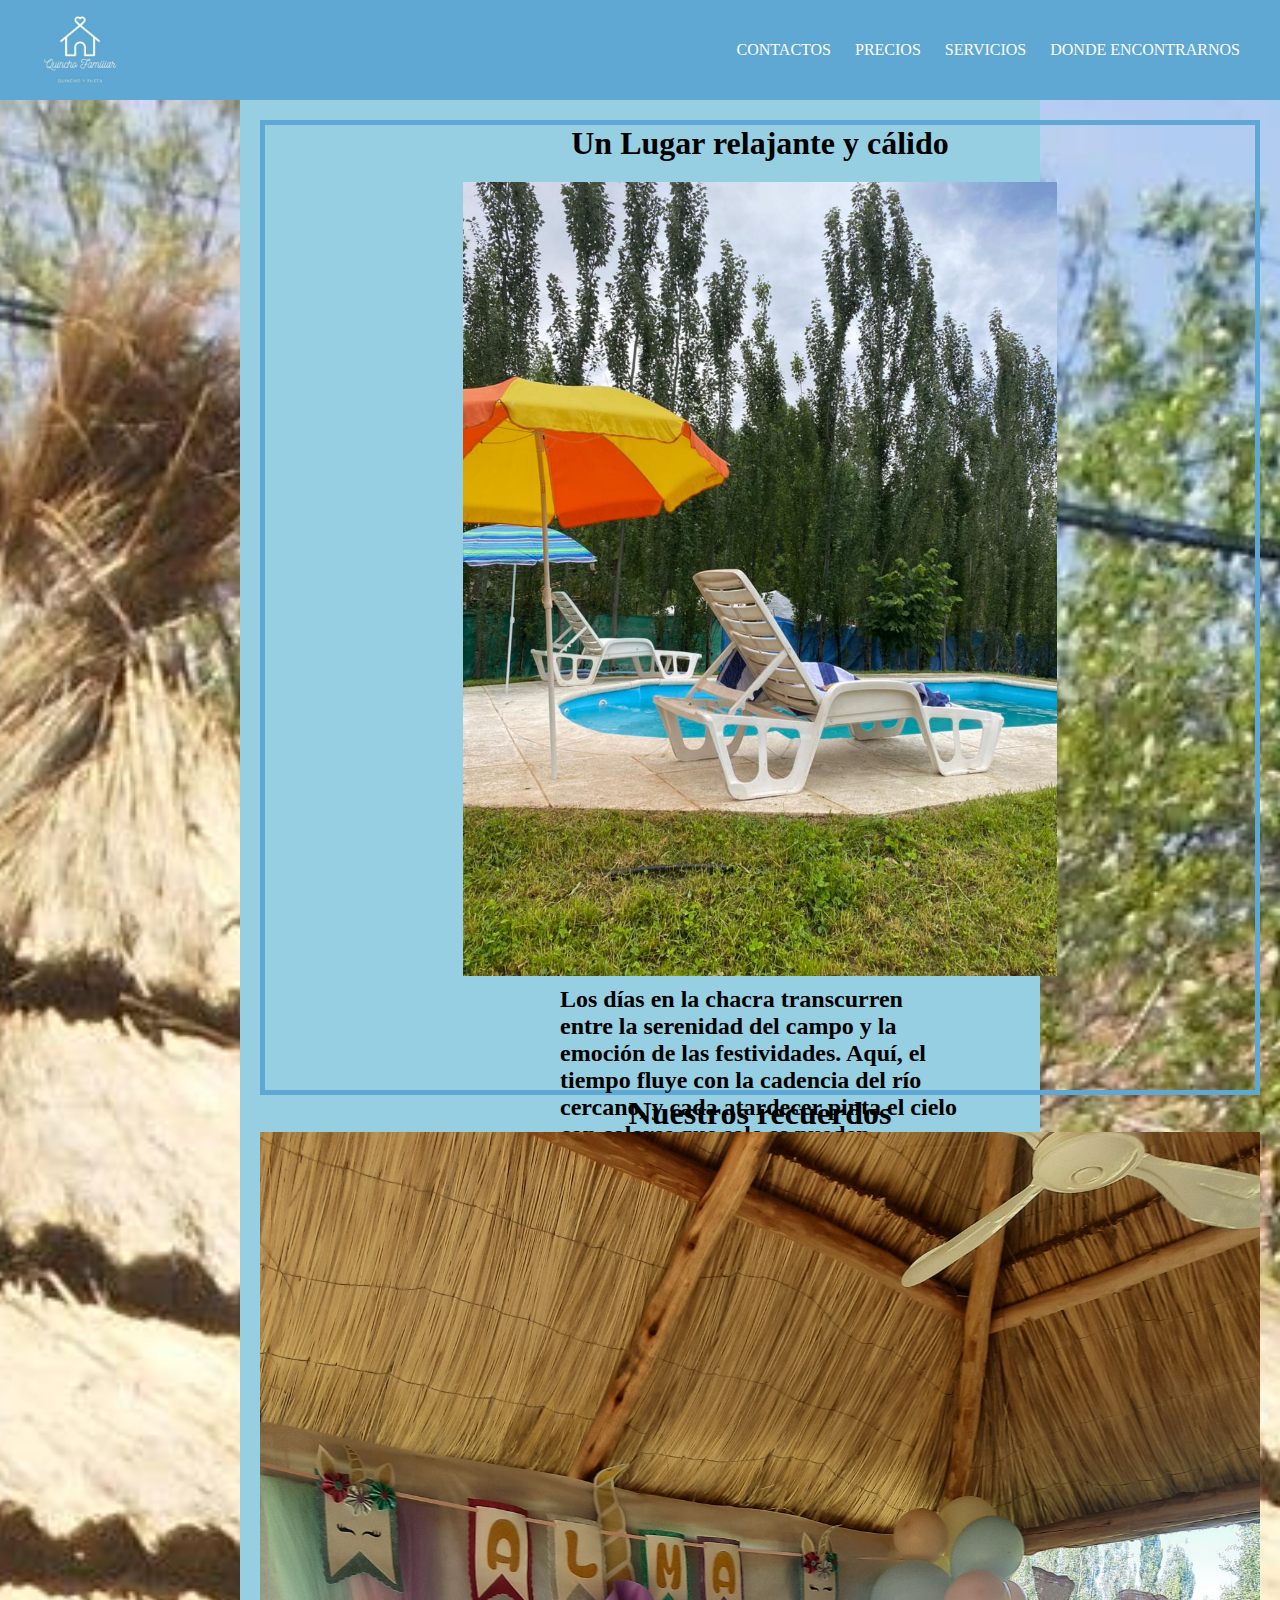
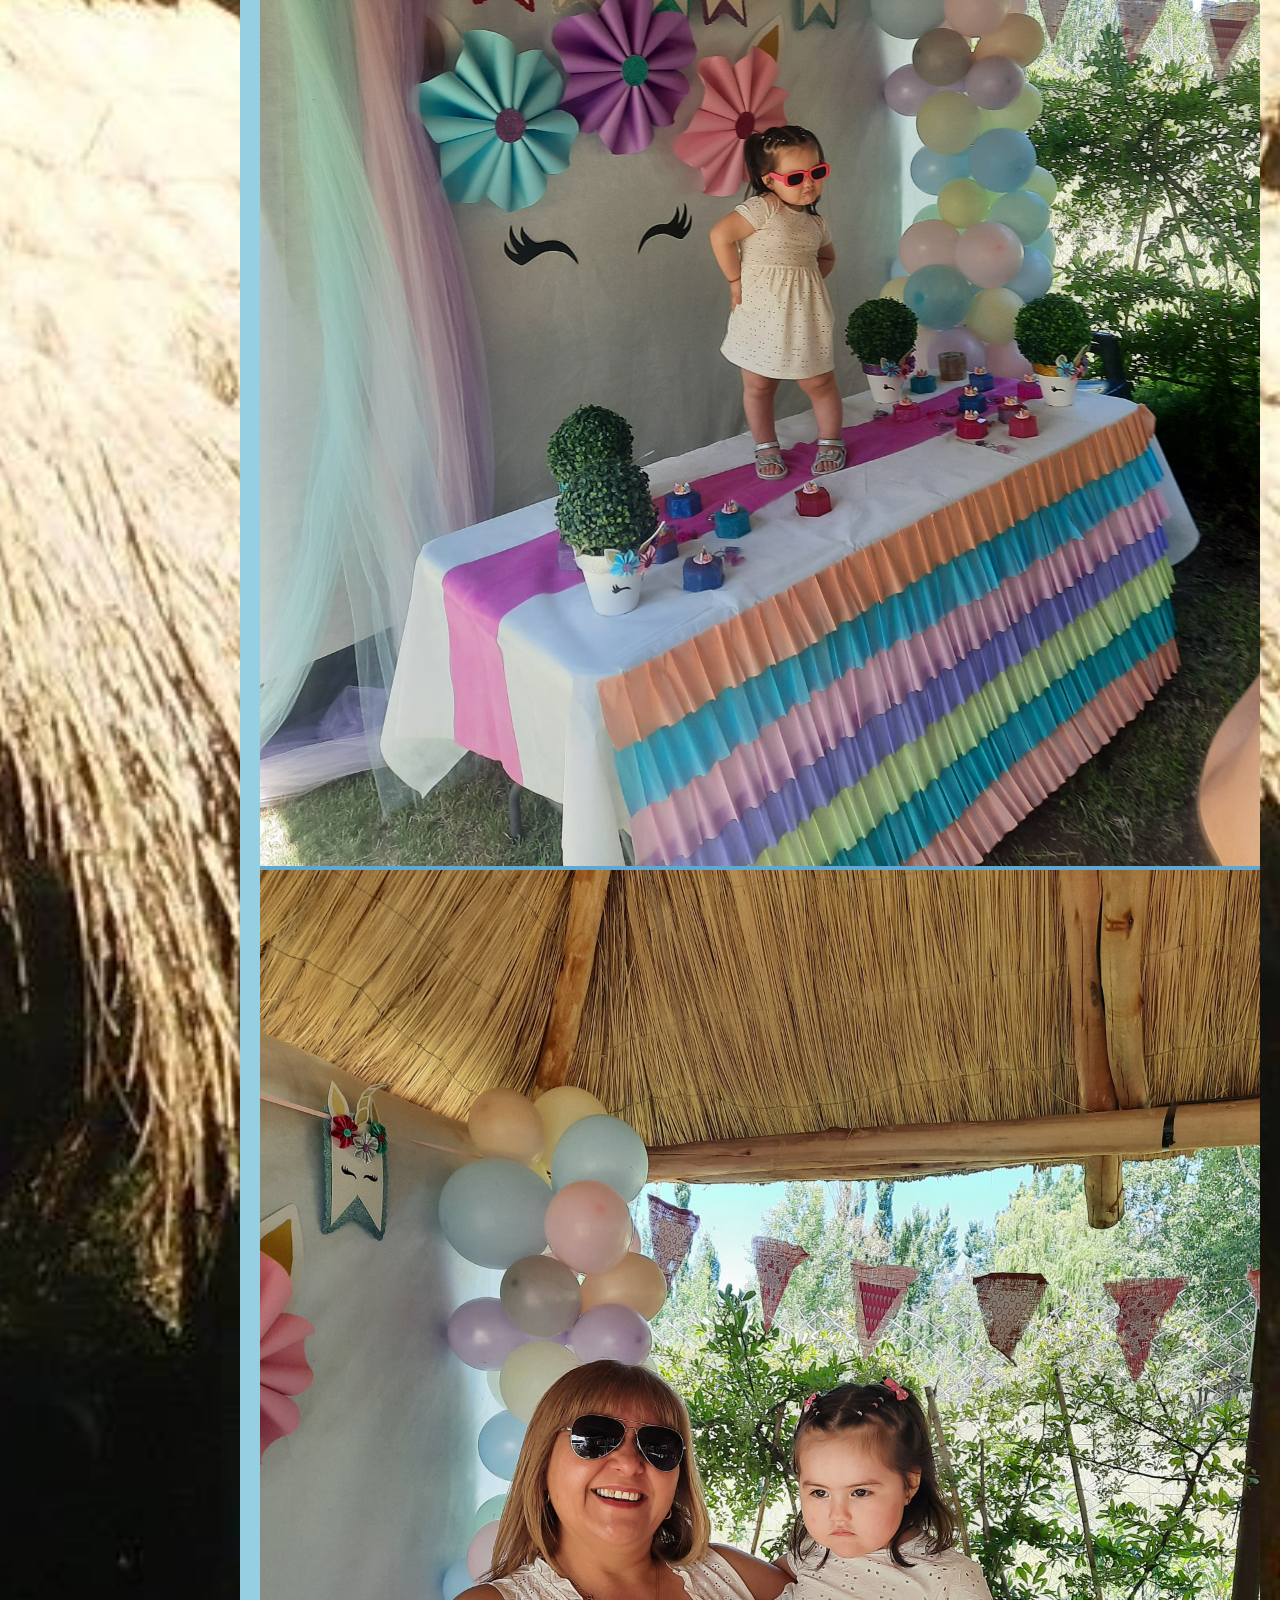
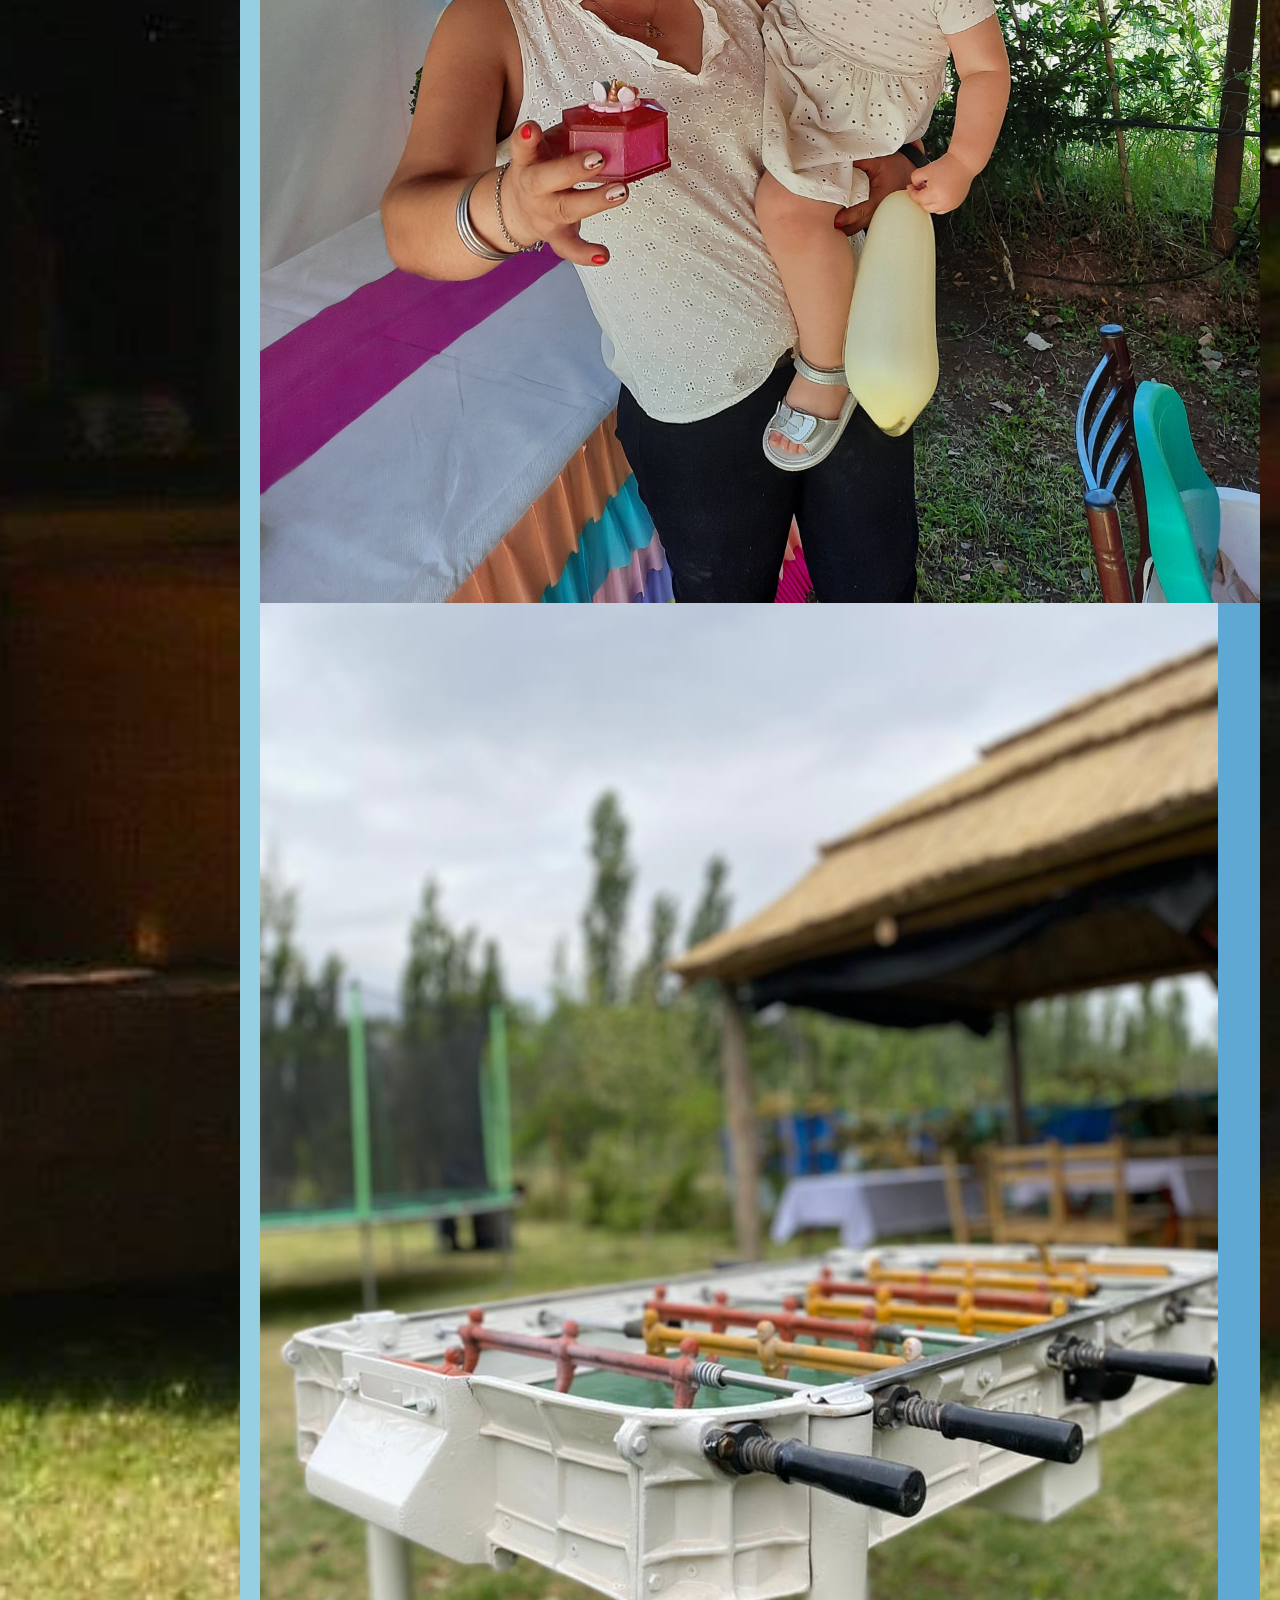
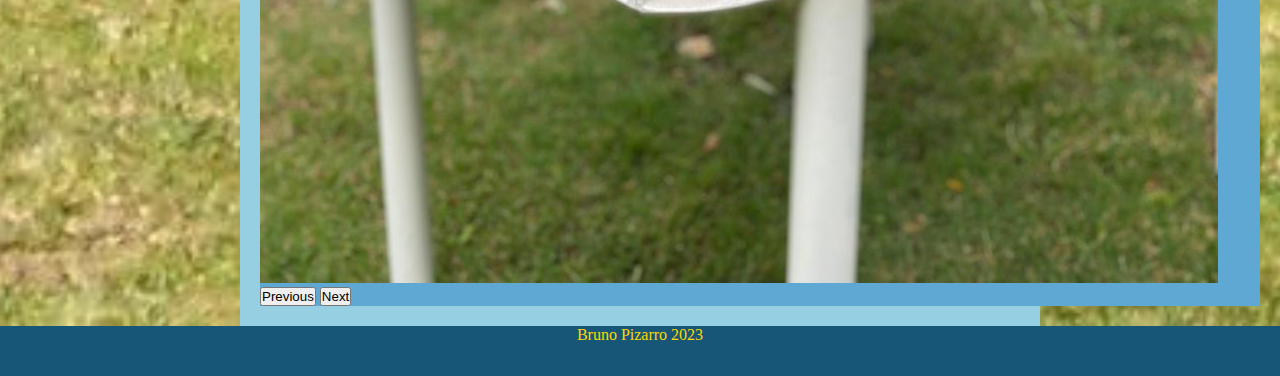
==== commit d98bad7f: "ultimos retoques PARA la entrega final" ====
--- a/index.html
+++ b/index.html
@@ -3,7 +3,15 @@
 <head>
     <meta charset="UTF-8">
     <meta name="viewport" content="width=device-width, initial-scale=1.0">
-    <title>Quincho Familiar</title>
+
+    <title>Inicio | Quincho Familiar</title>
+
+    <meta name="description" content="Descubre la experiencia única de alquilar nuestro quincho en medio de un encantador descampado en Neuquén. Ofrecemos un espacio acogedor para tus eventos, rodeado de la belleza natural de la región. Disfruta de momentos especiales en un entorno tranquilo y relajado. ¡Reserva ahora y crea recuerdos inolvidables en nuestro quincho familiar en Neuquén!">
+
+    <meta name="keywords" content="NEUQUEN, VIAJE, PATAGONIA, CHINA MUERTA, DESCANSO, VACACIONES, PLOTTIER, QUINCHO, SALON DE EVENTOS, SALON, FIESTAS">
+    
+
+
     <link href="https://cdn.jsdelivr.net/npm/bootstrap@5.3.2/dist/css/bootstrap.min.css" rel="stylesheet" integrity="sha384-T3c6CoIi6uLrA9TneNEoa7RxnatzjcDSCmG1MXxSR1GAsXEV/Dwwykc2MPK8M2HN" crossorigin="anonymous">
     <link rel="stylesheet" href="./css/indexEstilos.css">
 </head>
@@ -11,7 +19,7 @@
 <body>
     <header class>
         <a href="./index.html">
-          <img src="./images/Logo.jpg" alt="logo-pagina" class="logo-principal">
+          <img src="./images/Logo.jpg" alt="logo header" class="logo-principal">
         </a>
         <input type="checkbox" id="check">
         <label for="check" class="mostrar-menu">
@@ -31,7 +39,7 @@
     <main class="cartita">
         <div class="introduccion">
             <h1 class="Titulo">Un Lugar relajante y cálido</h1>
-            <img src="./images/Exterior1.jpg" alt="Imagen exterior" class="imagen_presentacion">
+            <img src="./images/Exterior1.jpg" alt="Imagen DEL exterior" class="imagen_presentacion">
             <div clag-fluidcion">
                 
                 <h2 class="texto-presentacion">
@@ -49,15 +57,15 @@
             <div id="carouselExampleInterval" class="carousel slide" data-bs-ride="carousel">
                 <div class="carousel-inner">
                   <div class="carousel-item active" data-bs-interval="10000">
-                    <img src="./images/imagen-carrusel3.jpg" class="d-block w-100 imagen-carrusel" alt="slide 1">
+                    <img src="./images/imagen-carrusel3.jpg" class="d-block w-100 imagen-carrusel" alt="IMAGEN 1 DEL EXTERIOR">
                   </div>
                   <div class="carousel-item" data-bs-interval="2000">
                     <div class= "container border text-center" >
-                    <img src="./images/img-carrusel1.jpg" class="d-block w-100 imagen-carrusel"  alt="slide 2">
+                    <img src="./images/img-carrusel1.jpg" class="d-block w-100 imagen-carrusel"  alt="Imagen 2 del exterior">
                 </div>
                   </div>
                   <div class="carousel-item">
-                    <img src="./images/Exterior2.jpg" class="d-block w-100 imagen-carrusel" alt="slide 3">
+                    <img src="./images/Exterior2.jpg" class="d-block w-100 imagen-carrusel" alt="Imagen 3 del exterior">
                   </div>
                 </div>
                 <button class="carousel-control-prev" type="button" data-bs-target="#carouselExampleInterval" data-bs-slide="prev">
@@ -69,7 +77,6 @@
                   <span class="visually-hidden">Next</span>
                 </button>
               </div>
-
         </section>
     </main>
 
--- a/css/indexEstilos.css
+++ b/css/indexEstilos.css
@@ -1,3 +1,4 @@
+@charset "UTF-8";
 * {
   margin: 0;
   padding: 0;
@@ -41,6 +42,19 @@
   -moz-transition: 0.4s;
   -ms-transition: 0.4s;
   -o-transition: 0.4s;
+}
+header .menu a:hover {
+  transform: translateY(-5px);
+  text-decoration: underline;
+  color: gold;
+  -webkit-transform: translateY(-5px);
+  -moz-transform: translateY(-5px);
+  -ms-transform: translateY(-5px);
+  -o-transform: translateY(-5px);
+}
+header .menu .pagina-actual {
+  color: gold;
+  text-decoration: underline;
 }
 header .mostrar-menu, header .esconder-menu {
   font-size: 30px;
@@ -238,13 +252,19 @@
     font-size: small;
   }
 }
-.cartita .imagen-metodoPago {
-  max-width: 800px;
-  margin-right: 10px;
-}
-@media (max-width: 565px) {
-  .cartita .imagen-metodoPago {
-    max-width: 500px;
+.cartita .imagenes-med-pago {
+  display: flex;
+  flex-direction: column;
+  align-items: center;
+}
+.cartita .logo {
+  width: 200px; /* Ajusta el tamaño máximo según tus necesidades */
+  height: auto;
+  margin-bottom: 10px; /* Puedes ajustar el margen según tus necesidades */
+}
+@media (max-width: 500px) {
+  .cartita .logo {
+    max-width: 100px;
   }
 }
 .cartita .img_servicios {
@@ -267,21 +287,6 @@
 .cartita .parrafoFinalServicios {
   margin-bottom: 5px;
 }
-.cartita .Ubicacion {
-  width: 40%;
-  flex-wrap: wrap;
-  justify-content: center;
-}
-@media (max-width: 565px) {
-  .cartita .Ubicacion {
-    width: 300px;
-  }
-}
-@media (max-width: 400px) {
-  .cartita .Ubicacion {
-    max-width: 200px;
-  }
-}
 .cartita .TextoUbicacion {
   display: flex;
   margin-right: 44px;
@@ -307,6 +312,7 @@
 
 footer {
   display: block;
+  height: 50px;
   background-color: #175676;
 }
 footer .pie_pag {
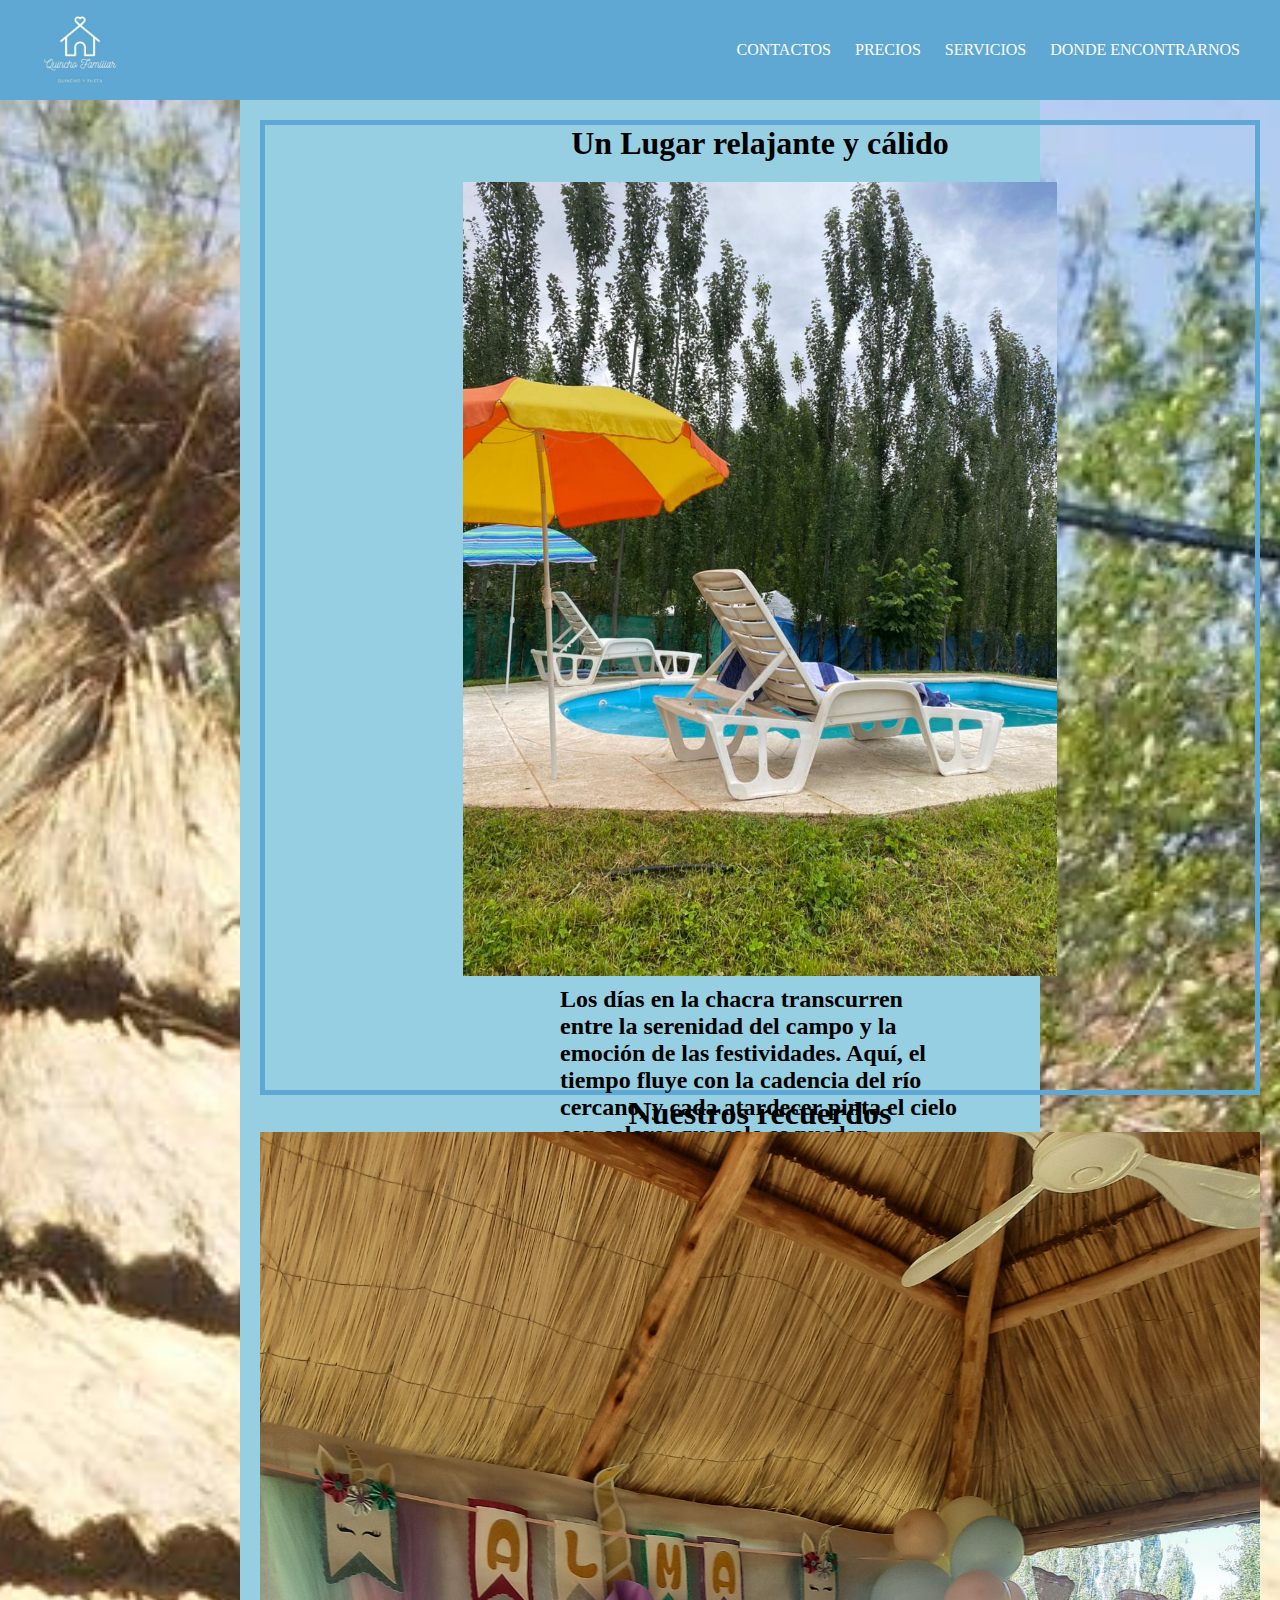
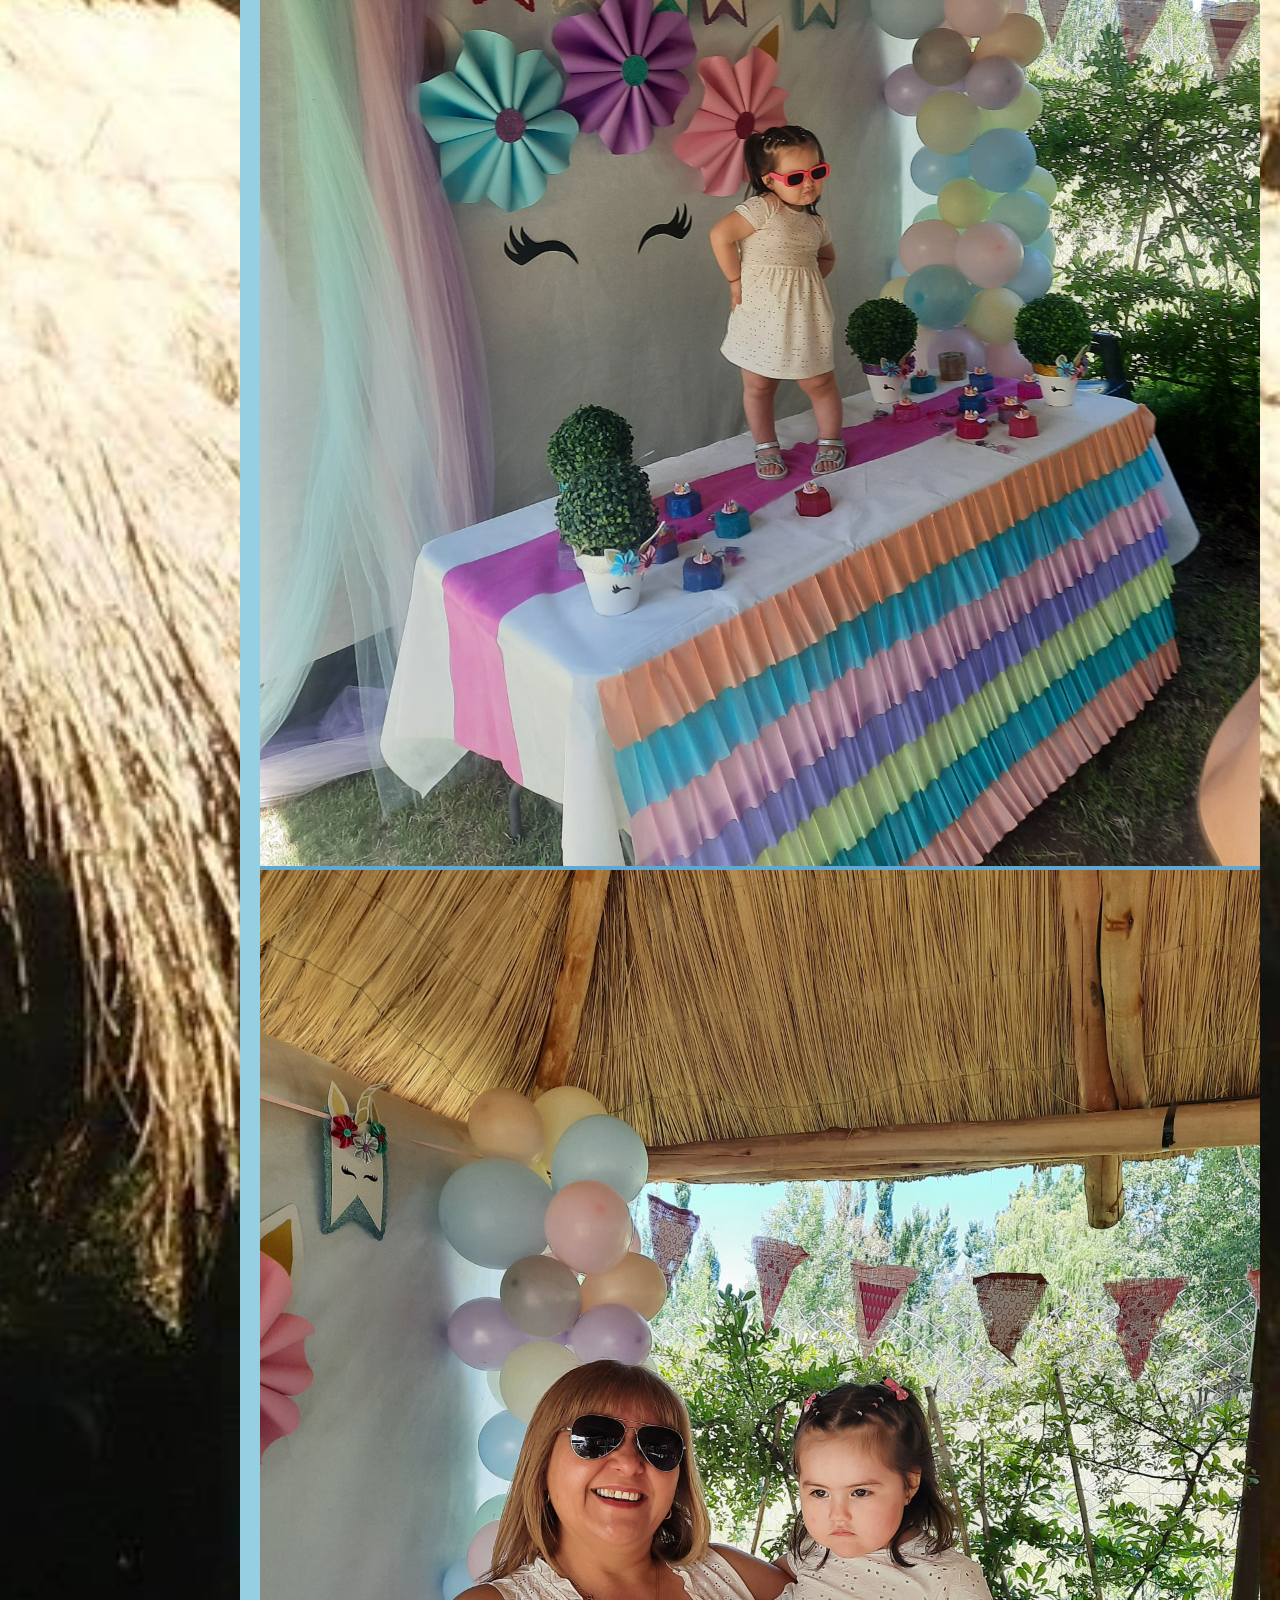
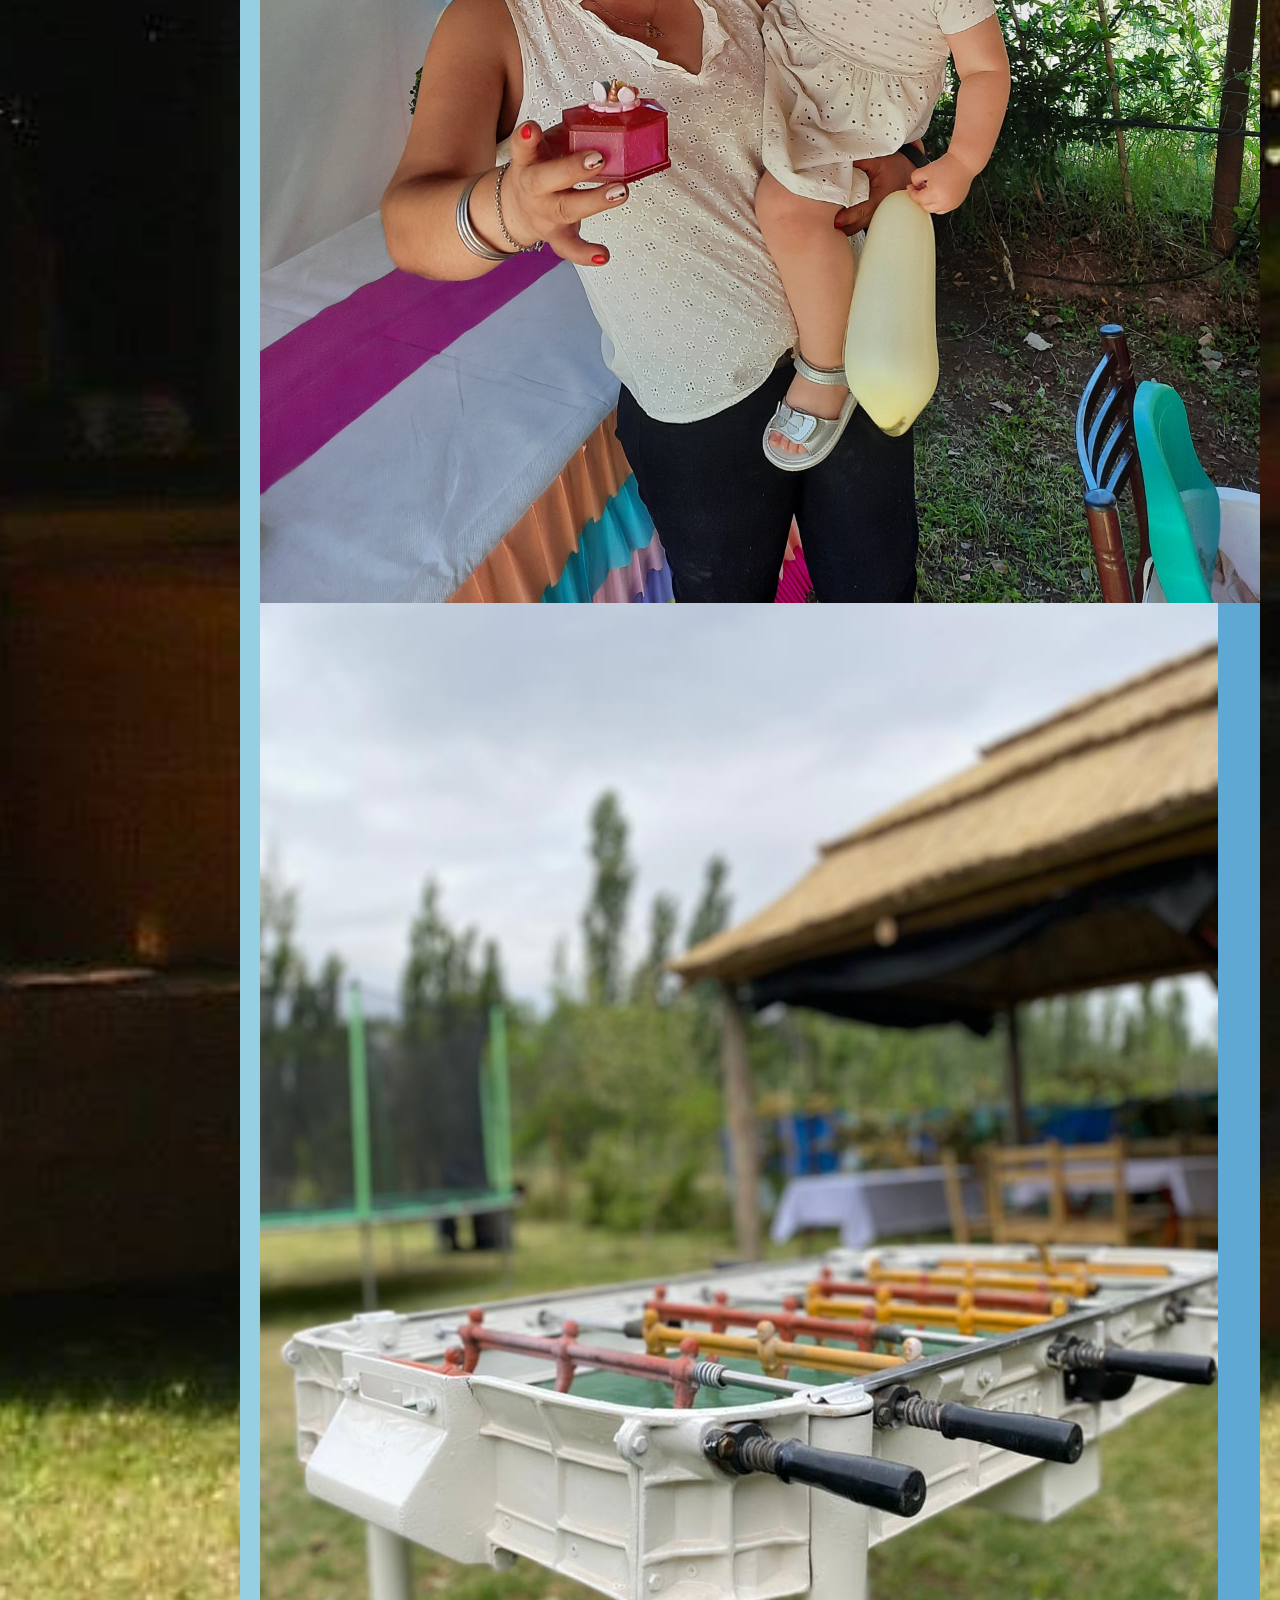
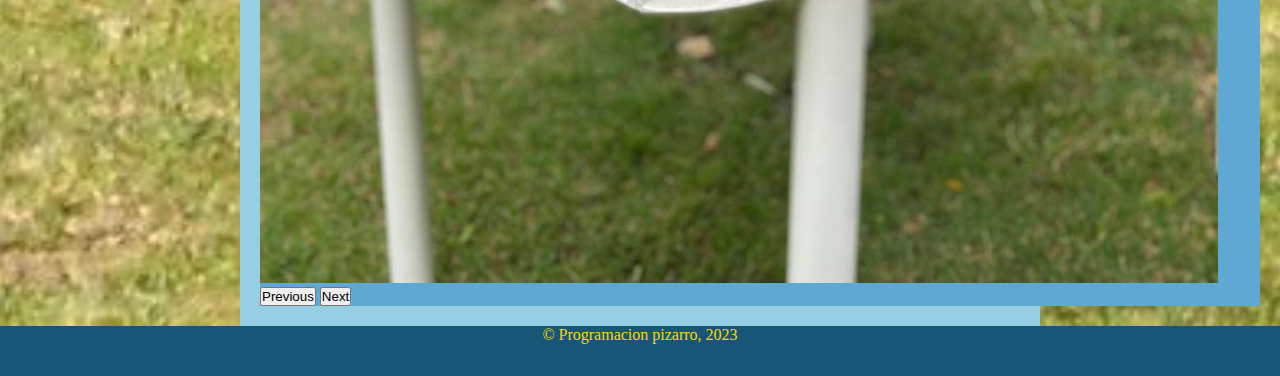
==== commit bf12f221: "ultimos cambios antes de la entrega final" ====
--- a/index.html
+++ b/index.html
@@ -84,7 +84,7 @@
 
 <footer class="pieDePagina">
     <nav class="pie_pag">
-        <p> Bruno Pizarro 2023</p>
+      <p> © Programacion pizarro, 2023</p>
     </nav>
 </footer>
 
